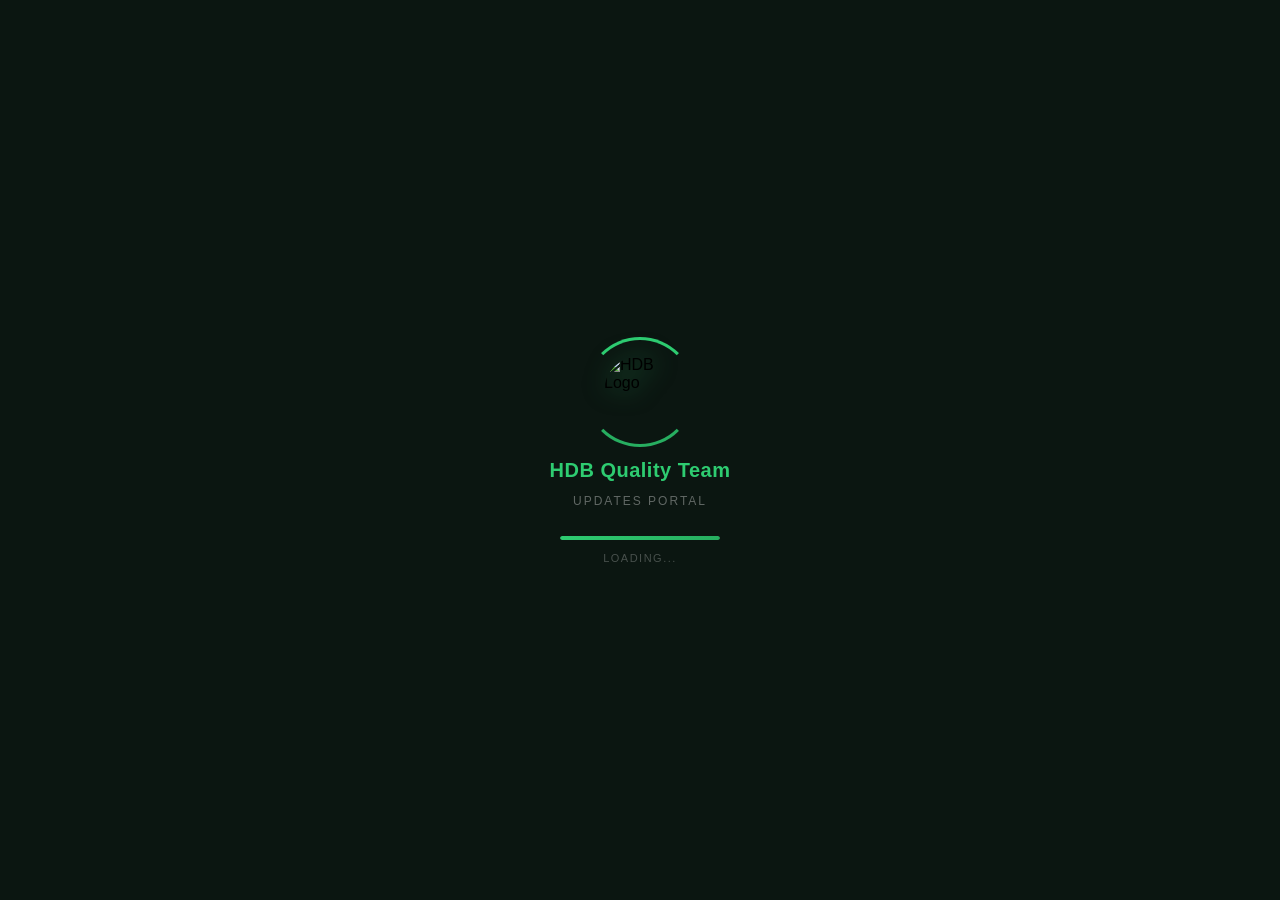
==== index.html @ f9aaa8cc "Add files via upload" ====
<!DOCTYPE html>
<html lang="ar">

<head>
    <meta charset="UTF-8">
    <title>HDB - Quality Team Updates</title>
    <link rel="icon" type="image/png" href="favicon-bank.png" id="appFavicon">
    <link href="https://fonts.googleapis.com/css2?family=Poppins:wght@400;500;600&display=swap" rel="stylesheet">
    <script src="https://www.gstatic.com/firebasejs/9.22.1/firebase-app-compat.js"></script>
    <script src="https://www.gstatic.com/firebasejs/9.22.1/firebase-firestore-compat.js"></script>
    <script src="https://www.gstatic.com/firebasejs/9.22.1/firebase-storage-compat.js"></script>
    <link rel="stylesheet" href="https://cdnjs.cloudflare.com/ajax/libs/jodit/3.24.6/jodit.min.css" />
    <script src="https://cdnjs.cloudflare.com/ajax/libs/jodit/3.24.6/jodit.min.js"></script>
    <script src="https://cdn.jsdelivr.net/npm/fuse.js@6.6.2"></script>
    <link rel="stylesheet" href="style.css">
    <meta name="viewport" content="width=device-width, initial-scale=1.0">

</head>

<body>
    <!-- ===== Professional Splash Screen ===== -->
    <div id="appSplashLoader" style="
        position:fixed; inset:0;
        background:#0B1611;
        z-index:999999;
        display:flex; align-items:center; justify-content:center;
        flex-direction:column; gap:12px;
        transition: opacity 0.6s ease;
    ">
        <div style="position:relative; width:110px; height:110px; display:flex; align-items:center; justify-content:center;">
            <div style="
                position:absolute; inset:0;
                border-radius:50%;
                border:3px solid transparent;
                border-top-color:#2ecc71;
                border-bottom-color:#27ae60;
                animation:_splashSpin 1.2s linear infinite;
            "></div>
            <img src="https://i.ibb.co/rR1NtqSF/logo.png" alt="HDB Logo" style="
                width:72px; height:72px;
                object-fit:contain;
                border-radius:50%;
                filter:drop-shadow(0 0 12px rgba(46,204,113,0.5));
            ">
        </div>
        <div style="font-size:20px; font-weight:700; color:#2ecc71; letter-spacing:0.5px;">HDB Quality Team</div>
        <div style="font-size:12px; color:rgba(255,255,255,0.35); text-transform:uppercase; letter-spacing:2px;">Updates Portal</div>
        <div style="width:160px; height:4px; background:rgba(255,255,255,0.08); border-radius:10px; overflow:hidden; margin-top:16px;">
            <div style="height:100%; width:0%; background:linear-gradient(90deg,#2ecc71,#27ae60); border-radius:10px; animation:_splashProgress 8s linear forwards;"></div>
        </div>
        <div style="font-size:11px; color:rgba(255,255,255,0.25); letter-spacing:1.5px; text-transform:uppercase;">Loading...</div>
        <style>
            @keyframes _splashSpin { 100% { transform: rotate(360deg); } }
            @keyframes _splashProgress { to { width: 100%; } }
        </style>
    </div>

    <div id="globalAnnouncementBar" class="broadcast-wrapper">
        <div id="broadcastContent" style="display:flex; align-items:center; gap:12px;"></div>
        <button onclick="this.parentElement.style.display='none'"
            style="background:none; border:none; color:white; font-size:18px; cursor:pointer;">&times;</button>
    </div>
    <div id="toast-container"></div>


    <div id="loginScreen" class="login-wrapper">
        <div class="login-glass-card">
            <div style="text-align:center; margin-bottom: -15px;">
                <img src="https://i.ibb.co/rR1NtqSF/logo.png"
                    style="width: 220px; display: block; margin: 0 auto; filter: drop-shadow(0 4px 18px rgba(39,174,96,0.2));"
                    alt="HDB Logo">
                <div style="position: relative; top: -18px;">
                    <h3 style="color: #2ecc71; margin: 0; font-size: 18px; font-weight: 700; letter-spacing: 0.5px;">HDB
                        Quality Team</h3>
                    <p
                        style="color: rgba(255,255,255,0.4); font-size: 9px; margin-top: 1px; text-transform: uppercase;">
                        Internal Updates Portal</p>
                    <div
                        style="width: 18px; height: 1px; background: rgba(46, 204, 113, 0.5); border-radius: 10px; margin: 3px auto 0;">
                    </div>
                </div>
            </div>
            <div class="login-inputs">
                <div style="position:relative;">
                    <span
                        style="position:absolute; left:14px; top:50%; transform:translateY(-50%); color:rgba(255,255,255,0.4); font-size:14px;">👤</span>
                    <input type="text" id="loginUser" placeholder="Username"
                        style="padding-left:42px; padding-right:35px;"
                        onkeypress="if(event.key === 'Enter') document.getElementById('loginPass').focus()" autofocus>
                    <span id="savedAccountsToggle" onclick="toggleAccountsDropdown(event)"
                        style="position:absolute; right:12px; top:50%; transform:translateY(-50%); color:rgba(255,255,255,0.25); cursor:pointer; font-size:10px; transition:0.3s; display:none;">▼</span>
                    <div id="accountsDropdown" class="accounts-dropdown"></div>
                </div>
                <div style="position:relative;">
                    <span
                        style="position:absolute; left:14px; top:50%; transform:translateY(-50%); color:rgba(255,255,255,0.4); font-size:14px;">🔒</span>
                    <input type="password" id="loginPass" placeholder="Password"
                        style="padding-left:42px; padding-right:40px;"
                        onkeypress="if(event.key === 'Enter') handleLogin()">
                    <span id="togglePass" onclick="togglePasswordVisibility()"
                        style="position:absolute; right:14px; top:50%; transform:translateY(-50%); color:rgba(255,255,255,0.3); cursor:pointer; font-size:14px; transition: 0.3s;">👁️</span>
                </div>

                <button onclick="handleLogin()" class="btn-login" id="loginBtn">Sign In →</button>
            </div>
            <div style="text-align:center; margin-top:25px;">
                <p
                    style="color: rgba(255,255,255,0.25); font-size: 10px; font-weight: 500; letter-spacing: 0.5px; margin: 0;">
                    by <span style="color: rgba(255,255,255,0.45); font-weight: 700;">Mohamed Ahmed Hussen</span>
                </p>
            </div>
        </div>
    </div>

    <div id="adminPanel" class="admin-dashboard">
        <div class="admin-content">
            <div id="adminPanelForm" style="display:flex; flex-direction:column;">
                <div class="admin-header">
                    <h3>✉️ New Mail / Edit Mail</h3>
                    <button class="close-btn" onclick="closeAddPanel()">×</button>
                </div>
                <div class="admin-grid">
                    <div>
                        <label
                            style="font-size:12px; font-weight:bold; color:#7f8c8d; margin-bottom:5px; display:block;">Select
                            Topic:</label>
                        <div style="display:flex; gap:5px;">
                            <select id="addTopic"
                                style="flex:1; padding:12px; border:1px solid #ddd; border-radius:10px;"></select>
                            <button onclick="openManageModal('topics')"
                                style="background:#ecf0f1; border:1px solid #ddd; border-radius:10px; padding:0 15px;">⚙️</button>
                        </div>
                    </div>

                    <div>
                        <label
                            style="font-size:12px; font-weight:bold; color:#7f8c8d; margin-bottom:5px; display:block;">Key
                            words (Comma separated):</label>
                        <input type="text" id="addKeywords" placeholder="e.g. HR, Update, General"
                            style="width: 100%; padding: 12px; border: 1px solid #ddd; border-radius: 10px; box-sizing: border-box;">
                    </div>

                    <div>
                        <label
                            style="font-size:12px; font-weight:bold; color:#7f8c8d; margin-bottom:5px; display:block;">Category:</label>
                        <div style="display:flex; gap:5px;">
                            <select id="addCategory"
                                style="padding: 12px; border-radius: 10px; border: 1px solid #ddd; flex: 1;"
                                onchange="checkCustomCategory()">
                                <option value="General">General (Default)</option>
                                <option value="New Policy">New Policy 🟢</option>
                                <option value="Update">Update 🔵</option>
                                <option value="Urgent">Urgent 🔴</option>
                                <option value="Custom">✨ Custom Category</option>
                            </select>
                            <button onclick="openManageModal('categories')"
                                style="background:#ecf0f1; border:1px solid #ddd; border-radius:10px; padding:0 15px;">⚙️</button>
                        </div>
                    </div>

                    <div id="customCategoryDiv" style="display:none; grid-column: 1 / -1; gap:10px;">
                        <input type="text" id="customCatName" placeholder="Custom Category Name..." style="flex: 1;">
                        <input type="color" id="customCatColor" value="#9b59b6" title="Choose Color"
                            style="height: 100%; border:none; padding:0; width:50px; cursor: pointer;">
                    </div>

                    <div>
                        <label
                            style="font-size:12px; font-weight:bold; color:#7f8c8d; margin-bottom:5px; display:block;">Tags
                            (Comma separated):</label>
                        <input type="text" id="addTags" placeholder="e.g. Loans, HR, Info">
                    </div>

                    <div>
                        <label
                            style="font-size:12px; font-weight:bold; color:#7f8c8d; margin-bottom:5px; display:block;">Expiry
                            Date (Optional):</label>
                        <input type="date" id="expiryDate" title="Mail will hide after this date">
                    </div>

                    <div>
                        <label
                            style="font-size:12px; font-weight:bold; color:#7f8c8d; margin-bottom:5px; display:block;">Publish
                            At (Optional):</label>
                        <input type="datetime-local" id="publishAt" title="Mail won't show until this time">
                    </div>

                    <div
                        style="grid-column: 1 / -1; display:flex; gap: 15px; align-items:center; background: #f8f9fa; padding: 10px; border-radius: 8px; border: 1px dashed #ccc;">
                        <label for="attachFile"
                            style="cursor: pointer; background: #e0e0e0; padding: 5px 15px; border-radius: 5px; font-size: 13px;">📎
                            Upload Attachment</label>
                        <input type="file" id="attachFile" style="display:none;" onchange="handleFileUpload(event)">
                        <span id="uploadStatus" style="font-size: 13px; color: #666;">No File Selected</span>
                        <input type="hidden" id="attachedFileUrl">

                        <label
                            style="display: flex; align-items: center; gap: 8px; cursor: pointer; color: #e74c3c; margin-left: auto; font-size: 14px; font-weight: bold;">
                            <input type="checkbox" id="isSticky"> Sticky Banner 📢
                        </label>

                        <label
                            style="display: flex; align-items: center; gap: 8px; cursor: pointer; color: #555; font-size: 14px;">
                            <input type="checkbox" id="requireReadReceipt"> Require Read Receipt
                        </label>
                    </div>
                </div>

                <div class="idea-box" style="margin-top: 15px; margin-bottom: 25px;">
                    <input type="text" id="addIdea" placeholder="Short description / Summary (Optional)"
                        style="width: 100%;">
                </div>

                <div style="position: relative; margin-top: 15px; margin-bottom: 25px;">
                    <textarea id="editor" style="width:100%; height:400px; display:none;"></textarea>
                    <span id="charCountDisplay"
                        style="position: absolute; bottom: -22px; right: 0; background: none; color: #999; font-size: 12px; pointer-events: none;">0
                        chars</span>
                </div>

                <div style="display: flex; flex-direction: column; gap: 10px; margin-top: 15px;">
                    <div id="adminSaveButtons" style="display: flex; gap: 10px;">
                        <button class="save-btn" onclick="addNewEntry(false)" style="margin:0; flex:1;">Publish
                            ✅</button>
                        <button class="save-btn" onclick="addNewEntry(true)"
                            style="margin:0; flex:1; background: #f39c12;">Save as Draft 💾</button>
                    </div>
                    <div id="adminUpdateButtons" style="display: none; gap: 10px;">
                        <button class="save-btn" onclick="updateExistingEntry(false)"
                            style="margin:0; flex:2; background:#2980b9;">Update Data 🔄</button>
                        <button class="save-btn" onclick="updateExistingEntry(true)"
                            style="margin:0; flex:1; background: #f39c12;">Draft 💾</button>
                        <button class="save-btn" onclick="cancelEdit()"
                            style="margin:0; flex:1; background:#e74c3c;">Cancel ❌</button>
                    </div>
                    <button type="button" onclick="openMailPreview()"
                        style="background: #1976d2; color: white; border: none; padding: 15px; border-radius: 10px; cursor: pointer; font-weight: bold;">
                        👁️ Preview Layout
                    </button>
                </div>
            </div> <!-- End adminPanelForm -->
        </div>
    </div>

    <div id="manageOptionsModal"
        style="display:none; position:fixed; inset:0; background:rgba(0,0,0,0.8); z-index:100000; align-items:center; justify-content:center;">
        <div style="background:white; padding:20px; border-radius:10px; width:400px; max-width:90%;">
            <h3 id="manageTitle" style="color:#2e7d32; margin-top:0;">Manage Options</h3>
            <div style="display:flex; gap:10px; margin-bottom:15px;">
                <input type="text" id="newOptionInput" placeholder="Add new option..."
                    style="flex:1; padding:10px; border:1px solid #ddd; border-radius:5px;">
                <button onclick="addCurrentOption()"
                    style="background:#27ae60; color:white; border:none; padding:10px 15px; border-radius:5px; font-weight:bold;">Add</button>
            </div>
            <div id="optionsList"
                style="max-height:250px; overflow-y:auto; margin-bottom:15px; border:1px solid #eee; border-radius:5px;">
            </div>
            <button onclick="document.getElementById('manageOptionsModal').style.display='none'"
                style="width:100%; padding:10px; background:#e74c3c; color:white; border:none; border-radius:5px; font-weight:bold;">Close</button>
        </div>
    </div>

    <div id="manageUsersModal"
        style="display:none; position:fixed; inset:0; background:rgba(0,0,0,0.6); z-index:100000; align-items:center; justify-content:center; backdrop-filter: blur(5px);">
        <div class="glass-modal"
            style="padding:25px; border-radius:15px; width:550px; max-width:95%; position:relative;">
            <button onclick="document.getElementById('manageUsersModal').style.display='none'"
                style="position:absolute; top:15px; right:15px; background:none; border:none; font-size:24px; cursor:pointer; color:#7f8c8d;">&times;</button>
            <h3
                style="color:#2c3e50; margin-top:0; border-bottom:2px solid #eee; padding-bottom:10px; font-weight:bold;">
                👥 Manage Users
            </h3>

            <div style="background:#f8f9fa; padding:15px; border-radius:8px; margin-bottom:15px;">
                <h4 style="margin:0 0 10px 0; color:#34495e;">Add New User</h4>
                <div style="display:flex; flex-direction:column; gap:10px;">
                    <input type="text" id="newUserName" placeholder="Username (no spaces)"
                        style="padding:10px; border:1px solid #ddd; border-radius:5px;">
                    <input type="password" id="newUserPass" placeholder="Password"
                        style="padding:10px; border:1px solid #ddd; border-radius:5px;">
                    <select id="newUserRole" style="padding:10px; border:1px solid #ddd; border-radius:5px;">
                        <option value="agent">Agent (Viewer)</option>
                        <option value="admin">Admin</option>
                    </select>
                    <button onclick="createNewUser()"
                        style="background:#2ecc71; color:white; border:none; padding:10px; border-radius:5px; font-weight:bold; cursor:pointer;">Create
                        User</button>
                </div>
            </div>

            <h4
                style="color:#34495e; margin-bottom:10px; display:flex; justify-content:space-between; align-items:center;">
                Existing Users
                <input type="text" id="userSearchInput" onkeyup="filterUsers()" placeholder="Search users by name..."
                    style="font-size:12px; padding:4px 8px; border:1px solid #ddd; border-radius:4px; max-width: 150px; display: none;">
            </h4>
            <div id="usersListArea"
                style="max-height:250px; overflow-y:auto; border:1px solid #eee; background:rgba(255,255,255,0.5); border-radius:10px; padding:8px;">
                <!-- User rows will be injected here -->
            </div>
        </div>
    </div>

    <div id="mailPreviewModal" class="preview-modal" style="display: none;" onclick="closeMailPreview()">
        <div class="preview-card-banking" onclick="event.stopPropagation()">
            <div
                style="display: flex; justify-content: space-between; align-items: center; border-bottom: 2px solid #eee; padding-bottom: 10px; margin-bottom: 15px;">
                <h3 style="color: #2e7d32; margin: 0;">👁️ Preview</h3>
                <span style="cursor: pointer; font-size: 28px; font-weight: bold; color: #999;"
                    onclick="closeMailPreview()">&times;</span>
            </div>

            <div id="previewContentArea"></div>

            <button type="button" onclick="closeMailPreview()"
                style="background: #ef5350; color: white; border: none; padding: 12px; border-radius: 8px; width: 100%; cursor: pointer; font-weight: bold; margin-top: 20px;">
                Close Preview
            </button>
        </div>
    </div>

    <div class="responsive-header">
        <div class="logo-box">
            <img src="https://i.ibb.co/rR1NtqSF/logo.png" class="scaled-logo" alt="Logo">
        </div>
        <div class="title-box">
            <h1 class="main-title">Quality Team Updates</h1>
            <!-- Re-integrated features will be placed here carefully -->
            <div id="welcomeArea" style="font-size: 13px; color: #7f8c8d; margin-top: 5px; font-weight: 500;">
                <span id="userNameDisplay">Welcome</span>
            </div>
        </div>

        <div class="watermark-box">
            <div class="watermark-button-container">
                <img src="https://i.ibb.co/KcS08Cxn/watermark.png" class="watermark-icon"
                    onclick="toggleWatermarkMenu()">
                <div id="unreadBadge" class="unread-badge">0</div>
                <div id="watermarkMenu" class="watermark-menu">
                    <div class="menu-item agent-menu-item item-all" onclick="showAll()">📂 All</div>
                    <div class="menu-item agent-menu-item item-favs" onclick="showFavorites()">⭐ Favorites</div>
                    <div class="menu-item admin-menu-item item-users" onclick="openManageUsers()">👥 Users</div>
                    <div class="menu-item admin-menu-item item-add" onclick="openAddPanel()">➕ Add Update</div>
                    <div class="menu-item item-mode" onclick="toggleDarkMode()">🌙 Mode</div>
                    <div class="menu-item item-trash" onclick="toggleTrashView()">🗑️ Trash</div>
                    <div class="menu-item admin-menu-item item-dash" onclick="openAdminDashboard()">📊 Dashboard</div>
                    <div class="menu-item menu-item-danger item-logout" onclick="handleLogout()">🚪 Logout</div>
                </div>
            </div>
        </div>
    </div>

    <div class="search-box">
        <div id="typoSuggestion"></div>
        <input type="text" class="search-input" id="searchInput" placeholder="Search by anything..."
            onkeyup="debouncedSearch(this.value)" onfocus="showSearchHistory()">
        <span class="search-icon">🔍</span>
        <span class="clear-icon" id="searchClear" onclick="clearSearch()"
            style="display:none; position:absolute; right:45px; top:50%; transform:translateY(-50%); cursor:pointer; color:#999; font-size:16px; font-weight:bold;">✖</span>
        <div id="searchHistoryBox"></div>
    </div>

    <div id="adminTopBars" style="display:none; width: 94%; margin: 20px auto;">
        <div class="stats-container">
            <div class="stat-card-glass">
                <div class="stat-value" id="statTotal" style="color: #2c3e50;">0</div>
                <div class="stat-label">Total Mails</div>
            </div>
            <div class="stat-card-glass">
                <div class="stat-value" id="statUrgent" style="color: #e74c3c;">0</div>
                <div class="stat-label">Urgent Alerts</div>
            </div>
            <div class="stat-card-glass">
                <div class="stat-value" id="statPinned" style="color: #27ae60;">0</div>
                <div class="stat-label">Pinned Items</div>
            </div>
            <div class="stat-card-glass">
                <div class="stat-value" id="statTrash" style="color: #95a5a6;">0</div>
                <div class="stat-label">Trash Bin</div>
            </div>
        </div>
    </div>

    <div class="mail-box" id="mailBox" onclick="copyMailContent()">
        <h3 id="mailPlaceholder">👈 Select a mail from the table (Click to Copy Content)</h3>
    </div>

    <!-- ⭐ تعديل 4: مؤشر اله فين (يظهر بس لما نكون في الترَاش) -->
    <div style="width: 94%; margin: 8px auto 0; display: flex; justify-content: space-between; align-items: center;">
        <span id="currentViewLabel"
            style="display:none; font-size: 12px; font-weight: 700; padding: 3px 12px; border-radius: 20px; background: rgba(231,76,60,0.1); color: #c0392b; border: 1px solid rgba(231,76,60,0.3); transition: all 0.3s;">🗑️
            Trash</span>
        <div id="bulkPermanentDeleteBar" style="display:none; margin-left: auto;">
            <button onclick="bulkPermanentDelete()"
                style="background:#c0392b; color:white; border:none; padding:5px 14px; border-radius:6px; font-size:12px; font-weight:bold; cursor:pointer;">🔥
                Delete Forever Selected</button>
        </div>
    </div>

    <table id="table" style="width: 100%; border-collapse: collapse; margin-top: 8px;">
        <thead>
            <tr>
                <th class="td-bulk-cb" style="display:none; width: 40px; text-align:center;">
                    <input type="checkbox" id="selectAllCheckbox" onchange="toggleSelectAll()">
                </th>
                <th style="color:white;">
                    <div class="dropdown" onclick="toggleDropdown(event, 'code')">
                        <div class="header-flex">
                            <span class="column-title">Code | Status</span>
                            <span class="filter-icon">🔍</span>
                        </div>
                        <div class="dropdown-content" id="codeDropdown">
                            <input type="text" class="menu-search" placeholder="Search..."
                                onkeyup="filterDropdown(this, 'code')">
                            <div class="menu-items" id="codeItems"></div>
                        </div>
                    </div>
                </th>

                <th>
                    <div class="dropdown" onclick="toggleDropdown(event, 'topic')">
                        <div class="header-flex">
                            <span class="column-title">Topic</span>
                            <span class="filter-icon">🔍</span>
                        </div>
                        <div class="dropdown-content" id="topicDropdown">
                            <input type="text" class="menu-search" placeholder="Search..."
                                onkeyup="filterDropdown(this, 'topic')">
                            <div class="menu-items" id="topicItems"></div>
                        </div>
                    </div>
                </th>

                <th>Main Idea</th>

                <th>
                    <div class="dropdown" onclick="toggleDropdown(event, 'keywords')">
                        <div class="header-flex">
                            <span class="column-title">Key words</span>
                            <span class="filter-icon">🔍</span>
                        </div>
                        <div class="dropdown-content" id="keywordsDropdown">
                            <input type="text" class="menu-search" placeholder="Search..."
                                onkeyup="filterDropdown(this, 'keywords')">
                            <div class="menu-items" id="keywordsItems"></div>
                        </div>
                    </div>
                </th>
            </tr>
        </thead>
        <tbody id="tableBody">
        </tbody>
    </table>

    <script src="script.js?v=2"></script>
    <div id="toast" class="toast-msg"></div>

    <!-- Floating Bulk Actions Button -->
    <div id="bulkActionsBar" class="bulk-fab" onclick="bulkDelete()" style="display:none;">
        <div id="bulkSelectedCount" class="bulk-count">0</div>
        <span>🗑️ Delete Selection</span>
    </div>
</body>

</html>
---- style.css ----
/* --- Add: Central Watermark Style --- */
body::before {
    content: "";
    position: fixed;
    bottom: 8%;
    left: 50%;
    transform: translateX(-50%);
    width: 91%;
    height: 45%;
    background-image: url('https://i.ibb.co/KcS08Cxn/watermark.png');
    background-repeat: no-repeat;
    background-position: center bottom;
    background-size: contain;
    opacity: 0.35;
    z-index: 0;
    pointer-events: none;
}

/* --- 1. Integrated Logo Style --- */
.bank-logo-container {
    position: absolute;
    top: -30px;
    left: -10px;
    width: 180px;
    z-index: 100;
}

body {
    font-family: Arial, sans-serif;
    margin: -7px;
    padding: 7px;
    background: #f8fff8;
    transition: background 0.3s, color 0.3s;
}

html {
    scroll-behavior: smooth;
}

.title {
    font-size: 36px;
    font-weight: bold;
    margin-bottom: 20px;
    color: #2e7d32;
    text-align: center;
    margin-top: 60px;
}

.search-box {
    position: relative;
    width: 90%;
    max-width: 600px;
    /* جعل بار السيرش أعرض */
    margin: 20px auto;
}

.search-box input {
    width: 100%;
    padding: 15px 50px 15px 20px;
    /* Space for icon at right side */
    border: 2px solid #2e7d32;
    border-radius: 30px;
    font-size: 16px;
    outline: none;
    background: white;
    text-align: center;
    /* Center text */
    transition: 0.3s;
}

.search-box input:focus {
    box-shadow: 0 0 15px rgba(46, 125, 50, 0.2);
    border-color: #27ae60;
}

.search-box .search-icon {
    position: absolute;
    right: 20px;
    top: 50%;
    transform: translateY(-50%);
    font-size: 20px;
    color: #2e7d32;
    pointer-events: none;
}

#searchHistoryBox {
    position: absolute;
    top: 55px;
    left: 0;
    width: 100%;
    background: rgba(255, 255, 255, 0.85);
    backdrop-filter: blur(20px);
    -webkit-backdrop-filter: blur(20px);
    border: 1px solid rgba(255, 255, 255, 0.5);
    border-radius: 12px;
    box-shadow: 0 10px 30px rgba(0, 0, 0, 0.1);
    display: none;
    flex-direction: column;
    z-index: 1000;
    overflow: hidden;
    transition: all 0.3s ease;
    padding: 8px 0;
}

#searchHistoryBox.show {
    display: flex;
    animation: slideDownFade 0.3s cubic-bezier(0.175, 0.885, 0.32, 1.275);
}

@keyframes slideDownFade {
    0% {
        opacity: 0;
        transform: translateY(-10px) scale(0.98);
    }

    100% {
        opacity: 1;
        transform: translateY(0) scale(1);
    }
}

#searchHistoryBox div {
    padding: 12px 20px;
    cursor: pointer;
    background: transparent;
    transition: all 0.2s;
    font-size: 14px;
    color: #444;
    display: flex;
    align-items: center;
    gap: 10px;
}

#searchHistoryBox div:hover {
    background: rgba(46, 204, 113, 0.15);
    color: #27ae60;
    padding-left: 25px;
    /* Slight indent hover effect */
}

/* Typo Suggestion Box */
#typoSuggestion {
    position: absolute;
    top: -25px;
    left: 10px;
    font-size: 12px;
    color: #e74c3c;
    display: none;
    background: rgba(255, 255, 255, 0.9);
    padding: 2px 10px;
    border-radius: 10px;
    box-shadow: 0 2px 5px rgba(0, 0, 0, 0.1);
}

#typoSuggestion span {
    font-weight: bold;
    cursor: pointer;
    text-decoration: underline;
    transition: 0.2s;
}

#typoSuggestion span:hover {
    color: #c0392b;
}

/* Fade in for table rows */
tbody tr {
    animation: fadeInRow 0.3s ease forwards;
}

@keyframes fadeInRow {
    from {
        opacity: 0;
        transform: translateY(5px);
    }

    to {
        opacity: 1;
        transform: translateY(0);
    }
}

mark.highlighted-text {
    background: rgba(231, 76, 60, 0.15);
    color: #e74c3c;
    padding: 0 2px;
    border-radius: 3px;
    font-weight: bold;
}

th {
    position: sticky;
    top: 0;
    z-index: 2;
    background: #2e7d32;
    color: white;
}

th .resizer {
    position: absolute;
    right: 0;
    top: 0;
    width: 5px;
    cursor: col-resize;
    user-select: none;
    height: 100%;
}

.mail-box {
    background: #fff;
    padding: 10px 15px;
    border: 2px solid #2e7d32;
    font-size: 14px;
    position: sticky;
    top: 40px;
    z-index: 3;
    cursor: pointer;
    transition: all 0.3s ease;
    min-height: 128px;
    max-height: 492px;
    overflow-y: auto;
    width: 94%;
    margin: 10px auto;
}

.mail-box.scrolled {
    box-shadow: 0 8px 16px rgba(0, 0, 0, 0.2);
    transform: translateY(-2px);
}

button {
    margin: 4px;
    padding: 5px 10px;
    cursor: pointer;
    border: none;
    border-radius: 5px;
    background: #2e7d32;
    color: white;
}

table {
    width: 100%;
    border-collapse: collapse;
    margin-top: 20px;
    position: relative;
    z-index: 1;
    background: rgba(255, 255, 255, 0.6) !important;
    /* Glassmorphism transparency */
}

td,
th {
    border: 1px solid #a5d6a7;
    padding: 8px;
    text-align: center;
}

.preview td {
    background: #f1f8e9;
    text-align: left;
    cursor: pointer;
}

.selected {
    background: #c8e6c9 !important;
}

/* 1. المسرح: مسافة 4px بتخلي كل سطر كأنه "كارت" مستقل */
table {
    border-collapse: separate;
    border-spacing: 0 4px;
}

/* 2. الحالة الطبيعية: انسيابية الرجوع (0.4s) */
#tableBody tr {
    transition: all 0.4s cubic-bezier(0.23, 1, 0.32, 1);
    /* Professional transition curve */
    cursor: pointer;
    background-color: #ffffff;
}

.unread-row {
    font-weight: bold;
    background-color: #f1f8e9 !important;
    /* Soft green for unread */
}

.unread-row td:first-child {
    border-left: 4px solid #e74c3c !important;
    /* Red indicator for new mails */
}


/* 3. الأكشن العملاق (الميل + البريفيو ككتلة واحدة مرتفعة) */
#tableBody tr:not(.preview):hover,
#tableBody tr:not(.preview):hover+tr.preview,
#tableBody tr.preview:hover,
#tableBody tr:has(+ tr.preview:hover) {
    /* تغيير الخلفية لأبيض ناصع جداً */
    background-color: #ffffff !important;

    /* رفع السطر 3 بكسل مع تكبير مجهري 0.5% فقط */
    transform: translateY(-3px) scale(1.005);

    /* ظل "Luxury" (متعدد الطبقات): ظل عميق وناعم + ظل قريب حاد */
    box-shadow:
        0 12px 24px -10px rgba(0, 0, 0, 0.1),
        0 4px 8px -2px rgba(46, 125, 50, 0.05),
        0 0 0 1px rgba(46, 125, 50, 0.1) !important;
    /* Pseudo-border */

    z-index: 20;
}

/* 4. اللمسة السحرية (الـ Accent Line) */
#tableBody tr:hover td:first-child {
    /* خط أخضر نحيف جداً ومركز */
    border-left: 4px solid #2e7d32;
    border-top-left-radius: 6px;
    border-bottom-left-radius: 6px;
}

#tableBody tr:hover td:last-child {
    border-top-right-radius: 6px;
    border-bottom-right-radius: 6px;
}

/* 5. انزلاق المحتوى (Content Sliding) */
#tableBody tr:hover td {
    padding-left: 12px !important;
    /* إزاحة المحتوى لليمين بهدوء */
    transition: padding 0.4s cubic-bezier(0.23, 1, 0.32, 1);
}

/* 6. تحسين سطر المعاينة ليواكب الفخامة */
#tableBody tr.preview td {
    transition: color 0.3s ease;
}

#tableBody tr.preview:hover td,
#tableBody tr:has(+ tr.preview:hover)+tr.preview td {
    color: #2e7d32 !important;
    /* تحويل النص للون البراند عند البروز */
    opacity: 1 !important;
}

.star {
    cursor: pointer;
    font-size: 18px;
}


.menu-items {
    max-height: 200px;
    overflow-y: auto;
    color: #333;
}

.menu-items div {
    padding: 8px;
    font-size: 12px;
    color: #2e7d32;
}

.menu-items div:hover {
    background: #e8f5e9;
}

.show {
    display: block !important;
}

.filter-btn {
    font-size: 10px;
    margin-left: 3px;
}

/* Dark Mode */
body.dark-mode {
    background: #121212;
    color: #e0e0e0;
}

body.dark-mode .mail-box,
body.dark-mode .dropdown-content,
body.dark-mode .search-box input,
body.dark-mode #searchHistoryBox {
    background: #1e1e1e;
    color: white;
    border-color: #4caf50;
}

body.dark-mode td,
body.dark-mode th {
    border-color: #333;
}

body.dark-mode .preview td {
    background: #1b261b;
    color: #ccc;
}

body.dark-mode tbody:hover tr {
    background: #2e3d2e;
    color: #fff;
}

body.dark-mode .selected {
    background: #1b5e20 !important;
}

body.dark-mode #searchHistoryBox div {
    border-bottom-color: #333;
    color: #eee;
}

.dark-toggle {
    background: #444;
}

.dragging {
    opacity: 0.5;
    background: #e8f5e9;
}


.watermark-button-container {
    position: fixed;
    top: 40px;
    /* Lowered */
    right: 40px;
    /* Padded from edge */
    z-index: 5000;

    display: flex;
    align-items: center;
    isolation: isolate;
}

.watermark-button-container::before {
    content: "";
    position: absolute;
    inset: -12px;
    border-radius: 50%;
    background: radial-gradient(circle, rgba(126, 211, 33, 0) 42%, rgba(126, 211, 33, 0.22) 62%, rgba(126, 211, 33, 0.42) 76%, rgba(126, 211, 33, 0) 100%);
    filter: blur(14px);
    opacity: 0;
    transform: scale(0.94);
    pointer-events: none;
    z-index: 0;
}

.watermark-button-container.has-unread-alert::before {
    animation: watermark-green-halo 2.1s ease-in-out infinite;
}

.watermark-button {
    width: 70px;
    height: 70px;
    cursor: pointer;
    transition: transform 0.6s ease;
}

/* When menu opens */
.watermark-button.rotate {
    transform: rotate(360deg);
}

.watermark-menu {
    position: absolute;
    top: 50%;
    right: 70px;
    /* Adjust based on icon size */
    transform: translateY(-50%);
    width: 0;
    height: 0;
    pointer-events: none;
    display: block;
    /* Overriding previous display:none/flex */
}

.watermark-menu.show {
    opacity: 1;
    pointer-events: auto;
}

.menu-item {
    position: absolute;
    right: 0;
    top: 0;
    display: inline-flex;
    align-items: center;
    gap: 4px;
    padding: 4px 10px;
    border-radius: 999px;
    font-size: 13px;
    font-weight: 600;
    background: rgba(255, 255, 255, 0.9);
    backdrop-filter: blur(8px);
    color: #2e7d32;
    box-shadow: 0 4px 15px rgba(0, 0, 0, 0.2);
    cursor: pointer;
    white-space: nowrap;
    width: fit-content;
    opacity: 0;
    transform: scale(0.5);
    transition: all 0.3s cubic-bezier(0.175, 0.885, 0.32, 1.275);
}

.menu-item-danger {
    color: #e74c3c;
}

/* --- Agent Menu Positioning --- */
.watermark-menu.is-agent.show .item-all { transition-delay: 0.1s; transform: translate(-8px, -71px) scale(1); opacity: 1; }
.watermark-menu.is-agent.show .item-favs { transition-delay: 0.2s; transform: translate(-8px, -41px) scale(1); opacity: 1; }
.watermark-menu.is-agent.show .item-mode { transition-delay: 0.3s; transform: translate(5px, 54px) scale(1); opacity: 1; }
.watermark-menu.is-agent.show .item-trash { transition-delay: 0.4s; transform: translate(-8px, -9px) scale(1); opacity: 1; }
.watermark-menu.is-agent.show .item-logout { transition-delay: 0.5s; transform: translate(-5px, 22px) scale(1); opacity: 1; }

/* --- Admin Menu Positioning --- */
.watermark-menu.is-admin.show .item-users { transition-delay: 0.1s; transform: translate(-6px, 26px) scale(1); opacity: 1; }
.watermark-menu.is-admin.show .item-add { transition-delay: 0.2s; transform: translate(82px, 89px) scale(1); opacity: 1; }
.watermark-menu.is-admin.show .item-mode { transition-delay: 0.3s; transform: translate(4px, -69px) scale(1); opacity: 1; }
.watermark-menu.is-admin.show .item-trash { transition-delay: 0.4s; transform: translate(-5px, -39px) scale(1); opacity: 1; }
.watermark-menu.is-admin.show .item-dash { transition-delay: 0.5s; transform: translate(46px, 58px) scale(1); opacity: 1; }
.watermark-menu.is-admin.show .item-logout { transition-delay: 0.6s; transform: translate(-5px, -6px) scale(1); opacity: 1; }

.menu-item:hover {
    background: #fff;
    box-shadow: 0 6px 20px rgba(0, 0, 0, 0.3);
    z-index: 100;
}

.watermark-icon.rotate {
    transform: translate(1px, -10px) scale(1.2) rotate(360deg) !important;
}

@keyframes spin-once {
    0% {
        transform: translate(1px, -10px) scale(1.2) rotate(0deg);
    }

    100% {
        transform: translate(1px, -10px) scale(1.2) rotate(360deg);
    }
}

.watermark-icon {
    width: 70px !important;
    height: auto !important;
    cursor: pointer;
    display: inline-block;
    transition: transform 0.45s ease, filter 0.45s ease;
    transform: translate(1px, -10px) scale(1.2);
    position: relative;
    z-index: 1;
}

.watermark-button-container.has-unread-alert .watermark-icon {
    animation: watermark-icon-breath 2.1s ease-in-out infinite;
    filter: drop-shadow(0 8px 20px rgba(126, 211, 33, 0.16));
}

.unread-badge {
    position: absolute;
    top: -5px;
    right: -5px;
    background: #e74c3c;
    color: white;
    font-size: 11px;
    font-weight: bold;
    padding: 2px 6px;
    border-radius: 10px;
    border: 2px solid white;
    box-shadow: 0 2px 5px rgba(0, 0, 0, 0.2);
    display: none;
    /* Auto-shown by JS */
    z-index: 10;
}

/* --- Integrated Features Adjustment --- */
#welcomeArea {
    position: absolute;
    top: -25px;
    /* Position it above the title */
    left: 50%;
    transform: translateX(-50%);
    white-space: nowrap;
    font-size: 11px !important;
    opacity: 0.8;
}

.unread-badge {
    position: absolute;
    top: -5px;
    right: -5px;
    background: #e74c3c;
    color: white;
    font-size: 11px;
    font-weight: bold;
    padding: 2px 6px;
    border-radius: 10px;
    border: 2px solid white;
    box-shadow: 0 2px 5px rgba(0, 0, 0, 0.2);
    display: none;
    /* Auto-shown by JS */
    z-index: 10;
}

#stickyBannersContainer {
    position: absolute;
    bottom: 5px;
    left: 50%;
    transform: translateX(-50%);
    width: auto;
    max-width: 500px;
    pointer-events: none;
    /* Let clicks pass through if empty */
}

#stickyBannersContainer>* {
    pointer-events: auto;
    /* Re-enable for content */
}

/* 1. الحاوية الرئيسية - ثابتة ومظبوطة */
.responsive-header {
    display: flex;
    flex-direction: row !important;
    /* إجباري يفضل سطر واحد */
    flex-wrap: nowrap !important;
    /* ممنوع منعاً باتاً ينزل سطر جديد */
    align-items: center;
    justify-content: space-between;
    width: 100%;
    padding: 5px 1%;
    /* تقليل المسافات الجانبية للموبايل */
    gap: 5px;
    /* مسافة صغيرة جداً بين العناصر */
}

/* 2. اللوجو - تحكم كامل */
.logo-box {
    flex: 0 1 304px;
}

.scaled-logo {
    width: 204px !important;
    height: auto !important;
    display: inline-block;
    /* تحكم اللوجو: (شمال -20 ، فوق -15) وتكبير 10% */
    transform: translate(57px, -11px) scale(2) !important;
}

/* 3. العنوان - مطاطي ومنظم */
.title-box {
    flex: 1 1 auto;
    text-align: center;
}

.main-title {
    display: inline-block;
    margin: 0;
    white-space: nowrap;
    /* الخط: أصغر حاجة 18px وأكبر حاجة 40px (مقاسك المفضل) */
    font-size: clamp(18px, 3.5vw, 40px) !important;
    /* تحكم التايتل: (نزول لتحت 35 بكسل) */
    transform: translate(-96px, 36px) scale(1.2) !important;
}

/* 4. الواتر مارك - تحكم حر */
.watermark-box {
    flex: 0 1 150px;
    display: flex;
    justify-content: flex-end;
}

@media (max-width: 768px) {

    /* تصغير اللوجو عشان يفتح مساحة للعنوان */
    .logo-box {
        flex: 0 1 30%;
        /* بياخد 30% من عرض الشاشة بس */
    }

    .scaled-logo {
        width: 100% !important;
        max-width: 120px !important;
        /* حجم صغير يناسب الموبايل */
        transform: translate(33px, -10px) scale(2) !important;
        /* تقليل الإزاحة */
    }

    /* تصغير العنوان */
    .title-box {
        flex: 1 1 auto;
    }

    h1.main-title {
        font-size: 24px !important;
        transform: translateY(16px) !important;
    }

    .watermark-box {
        flex: 0 1 15%;
    }

    .watermark-icon {
        width: 49px !important;
        transform: translate(2px, -10px) scale(1.2) !important;
    }
}

.login-wrapper {
    z-index: 20000 !important;
    display: none;
    position: fixed;
    inset: 0;
    /* Dark Banking Gradient Background as seen in user image */
    background: linear-gradient(135deg, #0e2619 0%, #14382a 50%, #091f2c 100%);
    display: flex;
    align-items: center;
    justify-content: center;
    overflow: hidden;
}

/* The Massive Watermark behind the login box */
.login-wrapper::before {
    content: "";
    position: absolute;
    width: 710px;
    height: 710px;
    background: url('https://i.ibb.co/KcS08Cxn/watermark.png') center/contain no-repeat;
    opacity: 0.18;
    top: 50%;
    left: 50%;
    transform: translate(-50%, -50%);
    pointer-events: none;
    z-index: 0;
}

.login-glass-card {
    background: rgba(255, 255, 255, 0.02);
    border: 1px solid rgba(255, 255, 255, 0.08);
    box-shadow: 0 15px 35px rgba(0, 0, 0, 0.5), inset 0 0 10px rgba(255, 255, 255, 0.05);
    backdrop-filter: blur(12px);
    border-radius: 20px;
    padding: 12px 30px 20px;
    width: 290px;
    max-width: 90%;
    transform-style: preserve-3d;
    will-change: transform;
    opacity: 0;
    animation: royalEntrance 1s cubic-bezier(0.16, 1, 0.3, 1) forwards;
    position: relative;
    overflow: hidden;
}

@keyframes royalEntrance {
    0% {
        transform: perspective(1000px) translateY(40px) rotateX(-10deg);
        opacity: 0;
    }

    100% {
        transform: perspective(1000px) translateY(0) rotateX(0);
        opacity: 1;
    }
}

/* Staggered Child Entrance */
.login-glass-card>* {
    opacity: 0;
    animation: fadeInSlide 0.8s cubic-bezier(0.16, 1, 0.3, 1) forwards;
}

.login-glass-card>*:nth-child(1) {
    animation-delay: 0.3s;
}

.login-glass-card>*:nth-child(2) {
    animation-delay: 0.5s;
}

.login-glass-card>*:nth-child(3) {
    animation-delay: 0.7s;
}

@keyframes fadeInSlide {
    from {
        transform: translateY(15px);
        opacity: 0;
    }

    to {
        transform: translateY(0);
        opacity: 1;
    }
}

@keyframes slideUpFade {
    to {
        transform: translateY(0);
        opacity: 1;
    }
}

.login-inputs {
    display: flex;
    flex-direction: column;
    gap: 12px;
    margin-top: 0px;
}

.login-inputs input {
    background: rgba(255, 255, 255, 0.05);
    /* Glassy input */
    border: 1px solid rgba(255, 255, 255, 0.1);
    color: white;
    padding: 12px 15px;
    border-radius: 12px;
    font-size: 14px;
    transition: 0.3s cubic-bezier(0.16, 1, 0.3, 1);
    outline: none;
    width: 100%;
    box-sizing: border-box;
}

.login-inputs input::placeholder {
    color: rgba(255, 255, 255, 0.35);
}

/* Hide Browser Default Password Eye */
.login-inputs input::-ms-reveal,
.login-inputs input::-ms-clear {
    display: none;
}

.login-inputs input:focus {
    background: rgba(255, 255, 255, 0.08);
    border-color: #2ecc71;
    box-shadow: 0 0 20px rgba(46, 204, 113, 0.2);
}

.accounts-dropdown {
    display: none;
    position: absolute;
    top: 100%;
    left: 0;
    right: 0;
    background: rgba(14, 38, 25, 0.98);
    backdrop-filter: blur(10px);
    border: 1px solid rgba(255, 255, 255, 0.1);
    border-radius: 12px;
    margin-top: 5px;
    z-index: 1000;
    overflow: hidden;
    box-shadow: 0 10px 25px rgba(0, 0, 0, 0.3);
}

.account-item {
    padding: 12px 15px;
    color: rgba(255, 255, 255, 0.8);
    font-size: 13px;
    cursor: pointer;
    transition: 0.2s;
    border-bottom: 1px solid rgba(255, 255, 255, 0.05);
    display: flex;
    justify-content: space-between;
}

.account-item:last-child {
    border-bottom: none;
}

.account-item:hover {
    background: rgba(46, 204, 113, 0.15);
    color: white;
}

.btn-login {
    background: linear-gradient(135deg, #2ecc71, #27ae60);
    color: white;
    border: none;
    padding: 14px;
    border-radius: 12px;
    font-size: 15px;
    font-weight: 700;
    cursor: pointer;
    transition: 0.4s cubic-bezier(0.16, 1, 0.3, 1);
    margin-top: 10px;
    box-shadow: 0 8px 15px rgba(39, 174, 96, 0.3);
    letter-spacing: 0.5px;
    position: relative;
}

@keyframes shimmerSweep {
    0% {
        left: -60%;
    }

    20% {
        left: 120%;
    }

    100% {
        left: 120%;
    }
}

.btn-login:hover {
    transform: translateY(-2px);
    box-shadow: 0 12px 25px rgba(39, 174, 96, 0.5);
    background: linear-gradient(135deg, #2fd678, #29bb67);
}

.btn-login:active {
    transform: translateY(0);
    animation: securityPulse 0.4s ease-out;
}

@keyframes securityPulse {
    0% {
        box-shadow: 0 0 0 0 rgba(46, 204, 113, 0.7);
    }

    100% {
        box-shadow: 0 0 0 15px rgba(46, 204, 113, 0);
    }
}

.shake {
    animation: shake 0.5s cubic-bezier(.36, .07, .19, .97) both;
}

@keyframes shake {

    10%,
    90% {
        transform: translate3d(-1px, 0, 0);
    }

    20%,
    80% {
        transform: translate3d(2px, 0, 0);
    }

    30%,
    50%,
    70% {
        transform: translate3d(-4px, 0, 0);
    }

    40%,
    60% {
        transform: translate3d(4px, 0, 0);
    }
}

/* New Admin Dashboard Style */
.admin-dashboard {
    display: none;
    /* مخفية في البداية */
    position: fixed;
    top: 0;
    left: 0;
    width: 100%;
    height: 100%;
    background: rgba(0, 0, 0, 0.85);
    backdrop-filter: blur(10px);
    z-index: 9999;
    justify-content: center;
    align-items: center;
}

.admin-content {
    background: white;
    width: 95%;
    max-width: 900px;
    /* طولنا وعرضنا البيدج */
    padding: 35px;
    border-radius: 20px;
    position: relative;
}

.admin-header {
    display: flex;
    justify-content: space-between;
    align-items: center;
    margin-bottom: 20px;
}

.admin-header h3 {
    color: #2e7d32;
    margin: 0;
}

.admin-grid {
    display: grid;
    grid-template-columns: 1fr 1fr;
    /* خانتين جنب بعض */
    gap: 15px;
    margin-bottom: 15px;
}

.admin-content input,
.admin-content textarea {
    padding: 15px;
    border: 1px solid #ddd;
    border-radius: 10px;
    font-size: 14px;
    width: 100%;
    box-sizing: border-box;
}

.admin-content textarea {
    min-height: 300px;
    /* طولنا خانة كتابة المحتوى جداً */
    margin-top: 10px;
}

.save-btn {
    background: #2e7d32;
    color: white;
    border: none;
    padding: 15px;
    width: 100%;
    border-radius: 10px;
    font-size: 18px;
    font-weight: bold;
    cursor: pointer;
    margin-top: 20px;
}

.close-btn {
    font-size: 30px;
    cursor: pointer;
    border: none;
    background: none;
    color: #999;
}

/* ستايل شاشة الباسورد */
.secret-login {
    display: none;
    position: fixed;
    top: 0;
    left: 0;
    width: 100%;
    height: 100%;
    background: rgba(0, 0, 0, 0.9);
    z-index: 10000;
    justify-content: center;
    align-items: center;
}

.login-box {
    background: white;
    padding: 40px;
    border-radius: 15px;
    text-align: center;
}

.login-box input {
    padding: 10px;
    width: 250px;
    text-align: center;
    border-radius: 5px;
    border: 1px solid #ccc;
}

/* تنسيق المحرر الجديد */
.ql-toolbar {
    background: #f3f3f3;
    border-radius: 10px 10px 0 0 !important;
    border: 1px solid #ddd !important;
}

.ql-container {
    border-radius: 0 0 10px 10px !important;
    border: 1px solid #ddd !important;
    font-family: 'Poppins', sans-serif;
    font-size: 15px;
}

/* لتكبير اللوحة أكتر لتناسب المحرر */
.admin-content {
    max-width: 1000px !important;
    /* وسعنا العرض أكتر */
    height: 85vh;
    /* طولنا الارتفاع */
    overflow-y: auto;
}

/* 1. التنبيهات الاحترافية - أعلى المنتصف */
/* 1. نوتفيكيشن مودرن (Glassmorphism) */
/* 1. التنبيهات الزجاجية (أعلى المنتصف) */
#toast-container {
    position: fixed;
    top: 25px;
    left: 50%;
    transform: translateX(-50%);
    z-index: 10001;
    display: flex;
    flex-direction: column;
    align-items: center;
}

.toast-card {
    background: rgba(255, 255, 255, 0.8);
    backdrop-filter: blur(15px);
    -webkit-backdrop-filter: blur(15px);
    border: 1px solid rgba(255, 255, 255, 0.4);
    border-radius: 50px;
    padding: 12px 35px;
    box-shadow: 0 10px 40px rgba(0, 0, 0, 0.1);
    margin-bottom: 10px;
    display: flex;
    align-items: center;
    gap: 12px;
    font-weight: 600;
    color: #2e7d32;
    min-width: 280px;
    justify-content: center;
    animation: toastIn 0.4s cubic-bezier(0.18, 0.89, 0.32, 1.28) forwards;
}

@keyframes toastIn {
    from {
        opacity: 0;
        transform: translateY(-30px) scale(0.9);
    }

    to {
        opacity: 1;
        transform: translateY(0) scale(1);
    }
}

/* --- الحزمة الاحترافية الجديدة للأزرار --- */
.actions-container-row td {
    border: none !important;
    padding: 0 !important;
    background: transparent !important;
}

.bulk-actions-bar {
    display: none;
    position: fixed;
    right: 26px;
    bottom: 24px;
    align-items: center;
    gap: 10px;
    padding: 10px 12px;
    border-radius: 999px;
    border: 1px solid rgba(214, 48, 49, 0.18);
    background: rgba(255, 255, 255, 0.96);
    box-shadow: 0 18px 36px rgba(26, 32, 44, 0.16);
    backdrop-filter: blur(10px);
    z-index: 8000;
}

.bulk-actions-summary {
    display: flex;
    align-items: center;
    gap: 6px;
    color: #7f1d1d;
    font-size: 13px;
    font-weight: 700;
    min-width: 36px;
    justify-content: center;
}

.bulk-delete-icon {
    font-size: 14px;
}

.bulk-delete-btn {
    border: none;
    border-radius: 999px;
    padding: 9px 14px;
    background: #d63031;
    color: #fff;
    font-weight: 700;
    cursor: pointer;
    box-shadow: 0 8px 18px rgba(214, 48, 49, 0.22);
    transition: transform 0.2s ease, box-shadow 0.2s ease, background 0.2s ease;
}

.bulk-delete-btn:hover {
    background: #b91c1c;
    transform: translateY(-1px);
    box-shadow: 0 12px 22px rgba(185, 28, 28, 0.24);
}

@media (max-width: 768px) {
    .bulk-actions-bar {
        right: 14px;
        bottom: 14px;
    }
}

.actions-flex-wrapper {
    display: flex !important;
    gap: 15px;
    padding: 12px 25px;
    justify-content: flex-start !important;
    direction: rtl !important;
    background: linear-gradient(to left, rgba(46, 125, 50, 0.05), transparent);
}

.action-btn,
.btn-restore-style {
    display: flex;
    align-items: center;
    justify-content: center;
    width: 40px;
    height: 40px;
    border-radius: 50%;
    background: white;
    border: 1.5px solid #eee;
    cursor: pointer;
    font-size: 19px;
    position: relative;
    transition: all 0.3s cubic-bezier(0.4, 0, 0.2, 1);
    box-shadow: 0 3px 6px rgba(0, 0, 0, 0.05);
}

/* تأثير الضغط 3D */
.action-btn:active,
.btn-restore-style:active {
    transform: translateY(2px) scale(0.92);
}

/* الـ Hover للأزرار العادية */
.action-btn:hover {
    background: #e8f5e9;
    border-color: #a5d6a7;
    transform: translateY(-3px) scale(1.05);
}

.btn-delete:hover {
    background: #fee2e2;
    color: #dc2626;
    border-color: #fca5a5;
    transform: translateY(-3px);
}

.btn-pin:not(.active):hover {
    background: #e0f2fe;
    color: #0369a1;
    transform: translateY(-3px) rotate(-15deg);
}

.btn-fav:not(.active):hover {
    background: #fef9c3;
    color: #f1c40f;
    transform: translateY(-3px) rotate(360deg);
}

/* زر الاستعادة */
.btn-restore-style {
    border-color: #2e7d32;
    color: #2e7d32;
    font-size: 22px;
    font-weight: 700;
}

.btn-restore-style:hover {
    background: #2e7d32;
    color: white;
    transform: rotate(-180deg);
}

/* الأزرار المفعلة + الشرطة المائلة للإلغاء */
.btn-pin.active {
    background: #0369a1;
    color: white;
    border-color: #0369a1;
    transform: rotate(-45deg);
}

.btn-fav.active {
    background: #f1c40f;
    color: white;
    border-color: #f1c40f;
}

.btn-pin.active:hover,
.btn-fav.active:hover {
    background: #be123c !important;
    border-color: #be123c !important;
    transform: rotate(0deg) scale(1.1) !important;
}

.btn-pin.active:hover::after,
.btn-fav.active:hover::after {
    content: "/";
    position: absolute;
    font-size: 28px;
    font-weight: bold;
    color: white;
    z-index: 2;
    transform: rotate(20deg);
}

.btn-pin.active:hover span,
.btn-fav.active:hover span {
    opacity: 0.3;
}

/* كود النافذة المنبثقة - يوضع في آخر ملف CSS */
#custom-confirm-modal {
    position: fixed !important;
    /* إجبار الظهور فوق الشاشة */
    top: 0;
    left: 0;
    width: 100%;
    height: 100%;
    background: rgba(0, 0, 0, 0.7);
    /* تغميق الشاشة */
    display: flex;
    align-items: center;
    justify-content: center;
    z-index: 99999;
    /* أعلى طبقة ممكنة */
    backdrop-filter: blur(5px);
}

.modal-content {
    background: white;
    padding: 30px;
    border-radius: 15px;
    text-align: center;
    box-shadow: 0 20px 40px rgba(0, 0, 0, 0.4);
    max-width: 380px;
    width: 90%;
}

.modal-icon {
    font-size: 50px;
    margin-bottom: 15px;
    display: block;
}

.modal-buttons {
    display: flex;
    gap: 15px;
    justify-content: center;
    margin-top: 25px;
}

.confirm-btn {
    background: #e74c3c;
    color: white;
    border: none;
    padding: 12px 25px;
    border-radius: 8px;
    cursor: pointer;
    font-weight: bold;
    transition: 0.2s;
}

.confirm-btn:hover {
    background: #c0392b;
}

.cancel-btn {
    background: #f1f2f6;
    color: #2f3542;
    border: none;
    padding: 12px 25px;
    border-radius: 8px;
    cursor: pointer;
    transition: 0.2s;
}

.cancel-btn:hover {
    background: #dfe4ea;
}

.preview-modal {
    display: none;
    position: fixed;
    inset: 0;
    background: rgba(0, 0, 0, 0.85);
    z-index: 100001;
    justify-content: center;
    align-items: center;
    backdrop-filter: blur(8px);
}

.preview-card-banking {
    background: white;
    width: 90%;
    max-width: 500px;
    border-radius: 15px;
    padding: 25px;
    border-left: 8px solid #2e7d32;
    box-shadow: 0 20px 40px rgba(0, 0, 0, 0.4);
}

/* تأثير النبض للعلامات العاجلة */
@keyframes pulse-red {
    0% {
        box-shadow: 0 0 0 0 rgba(231, 76, 60, 0.7);
    }

    70% {
        box-shadow: 0 0 0 10px rgba(231, 76, 60, 0);
    }

    100% {
        box-shadow: 0 0 0 0 rgba(231, 76, 60, 0);
    }
}

@keyframes watermark-green-halo {
    0% {
        opacity: 0.24;
        transform: scale(0.95);
    }

    50% {
        opacity: 0.9;
        transform: scale(1.1);
    }

    100% {
        opacity: 0.24;
        transform: scale(0.95);
    }
}

@keyframes watermark-icon-breath {

    0%,
    100% {
        transform: translate(1px, -10px) scale(1.2);
    }

    50% {
        transform: translate(1px, -10px) scale(1.215);
    }
}

.alert-glow {
    animation: pulse-red 2s infinite;
    display: inline-block;
    border-radius: 4px;
    padding: 2px 10px;
    font-weight: bold;
    color: white;
}

/* header layout */
.header-flex {
    display: flex;
    align-items: center;
    justify-content: space-between;
    gap: 8px;
    white-space: nowrap;
}

/* icon */
.filter-icon {
    font-size: 14px;
    opacity: 0.4;
    transition: 0.2s;
    cursor: pointer;
}

.dropdown:hover .filter-icon {
    opacity: 1;
    color: #f1c40f;
}

.dropdown-content {
    display: none;
    position: absolute;
    top: 100%;
    left: 0;
    width: 200px;
    background: rgba(255, 255, 255, 0.95);
    backdrop-filter: blur(15px);
    -webkit-backdrop-filter: blur(15px);
    box-shadow: 0 10px 30px rgba(0, 0, 0, 0.15);
    border-radius: 12px;
    border: 1px solid rgba(255, 255, 255, 0.4);
    z-index: 2000;
    padding: 10px;
    margin-top: 8px;
    animation: fadeInScale 0.2s ease-out;
}

@keyframes fadeInScale {
    from {
        opacity: 0;
        transform: scale(0.95) translateY(-5px);
    }

    to {
        opacity: 1;
        transform: scale(1) translateY(0);
    }
}

.dropdown-content.show {
    display: block !important;
}

.menu-search {
    width: 100%;
    padding: 8px 12px;
    border: 1px solid #dfe4ea;
    border-radius: 8px;
    font-size: 13px;
    margin-bottom: 8px;
    outline: none;
    box-sizing: border-box;
    font-family: 'Poppins', sans-serif;
}

.menu-search:focus {
    border-color: #27ae60;
    box-shadow: 0 0 0 3px rgba(39, 174, 96, 0.1);
}

.menu-item-option {
    padding: 8px 12px;
    border-radius: 6px;
    cursor: pointer;
    font-size: 13px;
    color: #2c3e50;
    transition: 0.2s;
    display: flex;
    justify-content: space-between;
    align-items: center;
}

.menu-item-option:hover {
    background: rgba(46, 125, 50, 0.1);
    color: #2e7d32;
}

.menu-item-option.active {
    background: #2e7d32;
    color: white;
}

.header-flex {
    display: flex;
    align-items: center;
    justify-content: center;
    /* سنتر الكلام مع العدسة */
    gap: 8px;
    /* مسافة بين الكلمة والعدسة */
    white-space: nowrap;
    /* يمنع الاسم ينزل تحت العدسة */
}

.filter-icon {
    font-size: 14px;
    cursor: pointer;
    opacity: 0.6;
}

/* تأكد إن الـ dropdown-content مبيأثرش على عرض الخلية */
.dropdown {
    position: relative;
    display: inline-block;
    width: 100%;
}

.radial-menu {
    position: absolute;
    top: 0;
    right: 0;
}

.radial-item {
    position: absolute;
    width: 35px;
    height: 35px;

    display: flex;
    align-items: center;
    justify-content: center;

    background: white;
    border-radius: 50%;

    opacity: 0;
    transform: scale(0.3);
    transition: 0.3s;
}

/* يظهر لما تقف بالماوس */
.watermark-container:hover .radial-item:nth-child(1) {
    transform: translate(-100px, -50px);
    opacity: 1;
}

.watermark-container:hover .radial-item:nth-child(2) {
    transform: translate(-140px, 0px);
    opacity: 1;
}

.watermark-container:hover .radial-item:nth-child(3) {
    transform: translate(-100px, 50px);
    opacity: 1;
}

.dropdown-menu {
    position: absolute;
    top: 75px;
    right: 0;

    background: white;
    padding: 10px;
    border-radius: 10px;

    display: none;
}

.dropdown-menu.show {
    display: block;
}

/* ========================================
   JODIT EDITOR OVERRIDES
   ======================================== */
.jodit-container {
    border-radius: 10px !important;
    border: 1px solid #ddd !important;
    font-family: 'Poppins', sans-serif !important;
}

.jodit-toolbar__box {
    border-radius: 10px 10px 0 0 !important;
    background: #f8f9fa !important;
}

@keyframes shakeError {

    0%,
    100% {
        transform: translateX(0);
    }

    20%,
    60% {
        transform: translateX(-10px);
    }

    40%,
    80% {
        transform: translateX(10px);
    }
}

.shake {
    animation: shakeError 0.4s ease-in-out;
}

.fade-out-screen {
    opacity: 0;
    transition: opacity 0.5s ease;
    pointer-events: none;
}

.glass-modal {
    background: rgba(255, 255, 255, 0.85) !important;
    backdrop-filter: blur(15px) !important;
    -webkit-backdrop-filter: blur(15px) !important;
    border: 1px solid rgba(255, 255, 255, 0.4) !important;
    box-shadow: 0 8px 32px rgba(0, 0, 0, 0.15) !important;
}

.user-avatar {
    width: 35px;
    height: 35px;
    border-radius: 50%;
    background: #ecf0f1;
    color: #2c3e50;
    font-weight: bold;
    display: flex;
    align-items: center;
    justify-content: center;
    font-size: 14px;
    text-transform: uppercase;
    box-shadow: inset 0 2px 5px rgba(0, 0, 0, 0.05);
}

.pass-container {
    display: flex;
    align-items: center;
    background: #f1f2f6;
    border-radius: 6px;
    padding: 2px 6px;
    border: 1px solid #dfe4ea;
}

.pass-input {
    background: transparent;
    border: none;
    outline: none;
    width: 80px;
    font-family: 'Courier New', Courier, monospace;
    color: #2f3542;
    font-size: 12px;
}

.icon-btn {
    background: none;
    border: none;
    cursor: pointer;
    padding: 2px 5px;
    color: #747d8c;
    transition: 0.2s;
    font-size: 14px;
}

.icon-btn:hover {
    color: #2f3542;
    transform: scale(1.1);
}

.admin-badge-glow {
    background: #e74c3c;
    color: white;
    padding: 2px 8px;
    border-radius: 12px;
    font-size: 10px;
    font-weight: bold;
    text-transform: uppercase;
    box-shadow: 0 0 8px rgba(231, 76, 60, 0.4);
    margin-left: 8px;
}

.user-badge {
    background: #2980b9;
    color: white;
    padding: 2px 8px;
    border-radius: 12px;
    font-size: 10px;
    font-weight: bold;
    text-transform: uppercase;
    margin-left: 8px;
}

/* ========================================
   MODERN BROADCAST & STATS UI
   ======================================== */
.broadcast-wrapper {
    position: sticky;
    top: 0;
    z-index: 99999;
    background: linear-gradient(135deg, #e74c3c, #c0392b);
    color: white;
    padding: 15px 30px;
    display: none;
    justify-content: space-between;
    align-items: center;
    box-shadow: 0 6px 20px rgba(231, 76, 60, 0.4);
    font-weight: 500;
    animation: slideDown 0.5s cubic-bezier(0.4, 0, 0.2, 1);
}

@keyframes slideDown {
    from {
        transform: translateY(-100%);
    }

    to {
        transform: translateY(0);
    }
}

.stats-container {
    display: grid;
    grid-template-columns: repeat(auto-fit, minmax(150px, 1fr));
    gap: 15px;
    margin-bottom: 20px;
}

.stat-card-glass {
    background: rgba(255, 255, 255, 0.8);
    backdrop-filter: blur(10px);
    border: 1px solid rgba(255, 255, 255, 0.3);
    border-radius: 16px;
    padding: 15px;
    text-align: center;
    transition: 0.3s;
    box-shadow: 0 4px 12px rgba(0, 0, 0, 0.05);
}

.stat-card-glass:hover {
    transform: translateY(-5px);
    box-shadow: 0 8px 24px rgba(0, 0, 0, 0.1);
}

.stat-value {
    font-size: 24px;
    font-weight: 800;
    margin-bottom: 5px;
}

.stat-label {
    font-size: 11px;
    font-weight: 600;
    text-transform: uppercase;
    letter-spacing: 1px;
    color: #7f8c8d;
}

/* Floating Bulk Action Button (FAB) */
.bulk-fab {
    position: fixed;
    bottom: 30px;
    right: 30px;
    background: rgba(231, 76, 60, 0.9);
    color: white;
    padding: 12px 22px;
    border-radius: 50px;
    display: none;
    /* Control via JS flex/none */
    align-items: center;
    gap: 12px;
    cursor: pointer;
    box-shadow: 0 10px 40px rgba(231, 76, 60, 0.4);
    z-index: 99999;
    font-weight: 700;
    transition: all 0.3s cubic-bezier(0.175, 0.885, 0.32, 1.275);
    border: 1px solid rgba(255, 255, 255, 0.2);
    backdrop-filter: blur(15px);
    -webkit-backdrop-filter: blur(15px);
    animation: slideInUpFAB 0.5s ease-out;
}

.bulk-fab:hover {
    transform: scale(1.1) translateY(-5px);
    background: #e74c3c;
    box-shadow: 0 15px 50px rgba(231, 76, 60, 0.6);
}

.bulk-count {
    background: white;
    color: #e74c3c;
    width: 24px;
    height: 24px;
    border-radius: 50%;
    display: flex;
    align-items: center;
    justify-content: center;
    font-size: 11px;
    font-weight: 800;
    box-shadow: 0 2px 5px rgba(0, 0, 0, 0.2);
}

@keyframes slideInUpFAB {
    from {
        transform: translateY(100px);
        opacity: 0;
    }

    to {
        transform: translateY(0);
        opacity: 1;
    }
}

/* ⭐ تعديل 8: Permanent Delete Button */
.btn-perm-delete {
    background: linear-gradient(135deg, #c0392b, #e74c3c) !important;
    color: white !important;
    border: 1.5px solid #c0392b !important;
    box-shadow: 0 3px 10px rgba(192, 57, 43, 0.4) !important;
    animation: pulse-perm 1.8s ease-in-out infinite;
}

@keyframes pulse-perm {

    0%,
    100% {
        box-shadow: 0 3px 10px rgba(192, 57, 43, 0.4);
    }

    50% {
        box-shadow: 0 3px 18px rgba(192, 57, 43, 0.75);
    }
}

.btn-perm-delete:hover {
    transform: scale(1.12) !important;
    background: linear-gradient(135deg, #922b21, #c0392b) !important;
}
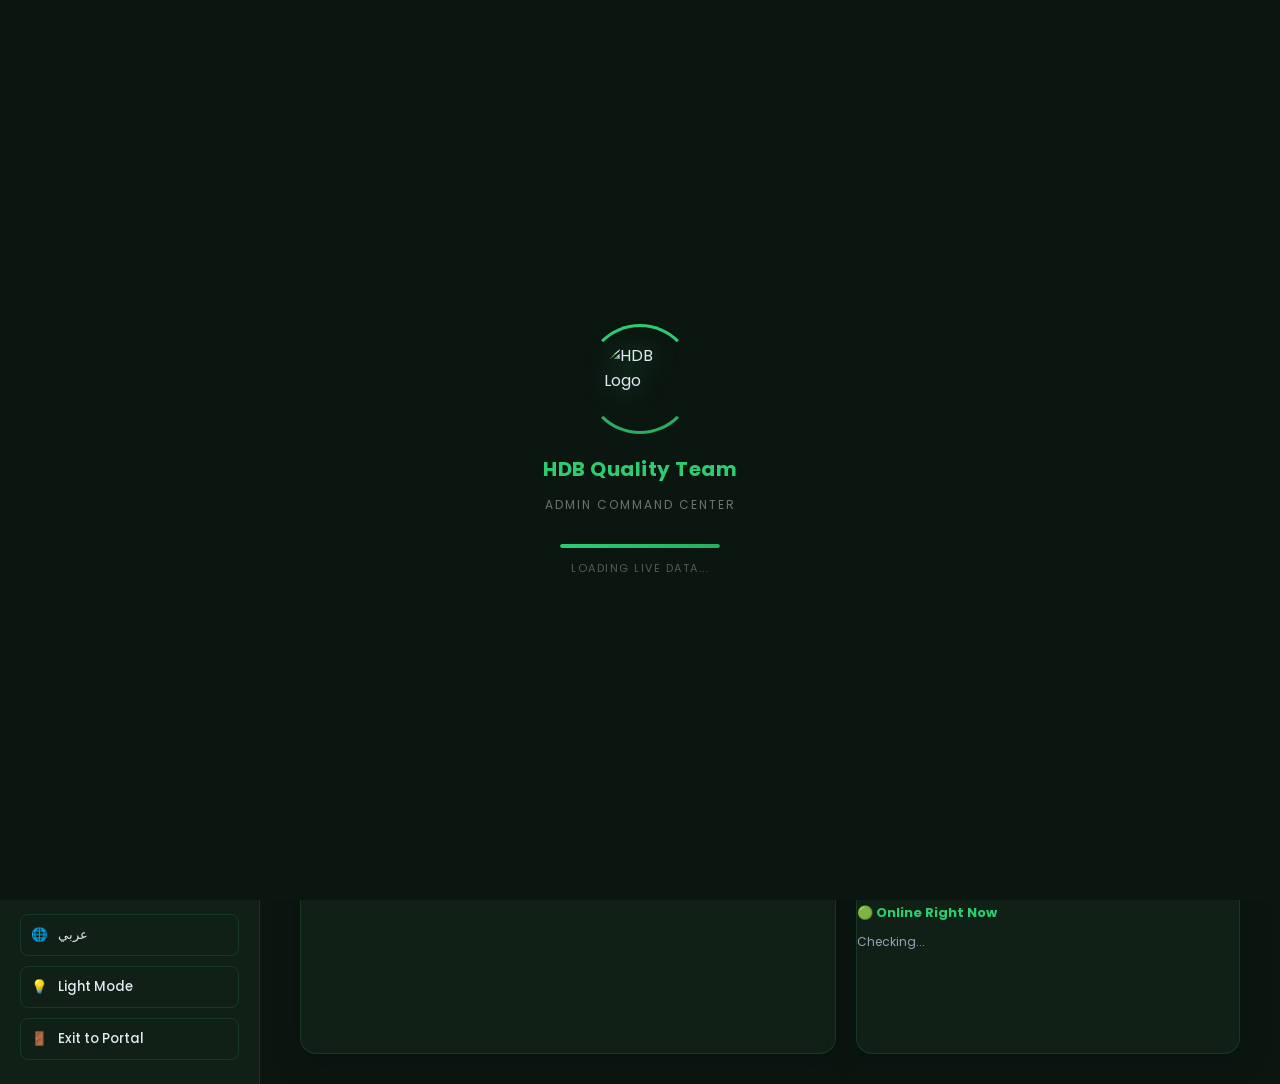
==== commit 753d5bb3: "Add files via upload" ====
--- a/index.html
+++ b/index.html
@@ -1,465 +1,904 @@
-<!DOCTYPE html>
-<html lang="ar">
-
-<head>
-    <meta charset="UTF-8">
-    <title>HDB - Quality Team Updates</title>
-    <link rel="icon" type="image/png" href="favicon-bank.png" id="appFavicon">
-    <link href="https://fonts.googleapis.com/css2?family=Poppins:wght@400;500;600&display=swap" rel="stylesheet">
-    <script src="https://www.gstatic.com/firebasejs/9.22.1/firebase-app-compat.js"></script>
-    <script src="https://www.gstatic.com/firebasejs/9.22.1/firebase-firestore-compat.js"></script>
-    <script src="https://www.gstatic.com/firebasejs/9.22.1/firebase-storage-compat.js"></script>
-    <link rel="stylesheet" href="https://cdnjs.cloudflare.com/ajax/libs/jodit/3.24.6/jodit.min.css" />
-    <script src="https://cdnjs.cloudflare.com/ajax/libs/jodit/3.24.6/jodit.min.js"></script>
-    <script src="https://cdn.jsdelivr.net/npm/fuse.js@6.6.2"></script>
-    <link rel="stylesheet" href="style.css">
-    <meta name="viewport" content="width=device-width, initial-scale=1.0">
-
-</head>
-
-<body>
-    <!-- ===== Professional Splash Screen ===== -->
-    <div id="appSplashLoader" style="
-        position:fixed; inset:0;
-        background:#0B1611;
-        z-index:999999;
-        display:flex; align-items:center; justify-content:center;
-        flex-direction:column; gap:12px;
-        transition: opacity 0.6s ease;
-    ">
-        <div style="position:relative; width:110px; height:110px; display:flex; align-items:center; justify-content:center;">
-            <div style="
-                position:absolute; inset:0;
-                border-radius:50%;
-                border:3px solid transparent;
-                border-top-color:#2ecc71;
-                border-bottom-color:#27ae60;
-                animation:_splashSpin 1.2s linear infinite;
-            "></div>
-            <img src="https://i.ibb.co/rR1NtqSF/logo.png" alt="HDB Logo" style="
-                width:72px; height:72px;
-                object-fit:contain;
-                border-radius:50%;
-                filter:drop-shadow(0 0 12px rgba(46,204,113,0.5));
-            ">
-        </div>
-        <div style="font-size:20px; font-weight:700; color:#2ecc71; letter-spacing:0.5px;">HDB Quality Team</div>
-        <div style="font-size:12px; color:rgba(255,255,255,0.35); text-transform:uppercase; letter-spacing:2px;">Updates Portal</div>
-        <div style="width:160px; height:4px; background:rgba(255,255,255,0.08); border-radius:10px; overflow:hidden; margin-top:16px;">
-            <div style="height:100%; width:0%; background:linear-gradient(90deg,#2ecc71,#27ae60); border-radius:10px; animation:_splashProgress 8s linear forwards;"></div>
-        </div>
-        <div style="font-size:11px; color:rgba(255,255,255,0.25); letter-spacing:1.5px; text-transform:uppercase;">Loading...</div>
-        <style>
-            @keyframes _splashSpin { 100% { transform: rotate(360deg); } }
-            @keyframes _splashProgress { to { width: 100%; } }
-        </style>
-    </div>
-
-    <div id="globalAnnouncementBar" class="broadcast-wrapper">
-        <div id="broadcastContent" style="display:flex; align-items:center; gap:12px;"></div>
-        <button onclick="this.parentElement.style.display='none'"
-            style="background:none; border:none; color:white; font-size:18px; cursor:pointer;">&times;</button>
-    </div>
-    <div id="toast-container"></div>
-
-
-    <div id="loginScreen" class="login-wrapper">
-        <div class="login-glass-card">
-            <div style="text-align:center; margin-bottom: -15px;">
-                <img src="https://i.ibb.co/rR1NtqSF/logo.png"
-                    style="width: 220px; display: block; margin: 0 auto; filter: drop-shadow(0 4px 18px rgba(39,174,96,0.2));"
-                    alt="HDB Logo">
-                <div style="position: relative; top: -18px;">
-                    <h3 style="color: #2ecc71; margin: 0; font-size: 18px; font-weight: 700; letter-spacing: 0.5px;">HDB
-                        Quality Team</h3>
-                    <p
-                        style="color: rgba(255,255,255,0.4); font-size: 9px; margin-top: 1px; text-transform: uppercase;">
-                        Internal Updates Portal</p>
-                    <div
-                        style="width: 18px; height: 1px; background: rgba(46, 204, 113, 0.5); border-radius: 10px; margin: 3px auto 0;">
-                    </div>
-                </div>
-            </div>
-            <div class="login-inputs">
-                <div style="position:relative;">
-                    <span
-                        style="position:absolute; left:14px; top:50%; transform:translateY(-50%); color:rgba(255,255,255,0.4); font-size:14px;">👤</span>
-                    <input type="text" id="loginUser" placeholder="Username"
-                        style="padding-left:42px; padding-right:35px;"
-                        onkeypress="if(event.key === 'Enter') document.getElementById('loginPass').focus()" autofocus>
-                    <span id="savedAccountsToggle" onclick="toggleAccountsDropdown(event)"
-                        style="position:absolute; right:12px; top:50%; transform:translateY(-50%); color:rgba(255,255,255,0.25); cursor:pointer; font-size:10px; transition:0.3s; display:none;">▼</span>
-                    <div id="accountsDropdown" class="accounts-dropdown"></div>
-                </div>
-                <div style="position:relative;">
-                    <span
-                        style="position:absolute; left:14px; top:50%; transform:translateY(-50%); color:rgba(255,255,255,0.4); font-size:14px;">🔒</span>
-                    <input type="password" id="loginPass" placeholder="Password"
-                        style="padding-left:42px; padding-right:40px;"
-                        onkeypress="if(event.key === 'Enter') handleLogin()">
-                    <span id="togglePass" onclick="togglePasswordVisibility()"
-                        style="position:absolute; right:14px; top:50%; transform:translateY(-50%); color:rgba(255,255,255,0.3); cursor:pointer; font-size:14px; transition: 0.3s;">👁️</span>
-                </div>
-
-                <button onclick="handleLogin()" class="btn-login" id="loginBtn">Sign In →</button>
-            </div>
-            <div style="text-align:center; margin-top:25px;">
-                <p
-                    style="color: rgba(255,255,255,0.25); font-size: 10px; font-weight: 500; letter-spacing: 0.5px; margin: 0;">
-                    by <span style="color: rgba(255,255,255,0.45); font-weight: 700;">Mohamed Ahmed Hussen</span>
-                </p>
-            </div>
-        </div>
-    </div>
-
-    <div id="adminPanel" class="admin-dashboard">
-        <div class="admin-content">
-            <div id="adminPanelForm" style="display:flex; flex-direction:column;">
-                <div class="admin-header">
-                    <h3>✉️ New Mail / Edit Mail</h3>
-                    <button class="close-btn" onclick="closeAddPanel()">×</button>
-                </div>
-                <div class="admin-grid">
-                    <div>
-                        <label
-                            style="font-size:12px; font-weight:bold; color:#7f8c8d; margin-bottom:5px; display:block;">Select
-                            Topic:</label>
-                        <div style="display:flex; gap:5px;">
-                            <select id="addTopic"
-                                style="flex:1; padding:12px; border:1px solid #ddd; border-radius:10px;"></select>
-                            <button onclick="openManageModal('topics')"
-                                style="background:#ecf0f1; border:1px solid #ddd; border-radius:10px; padding:0 15px;">⚙️</button>
-                        </div>
-                    </div>
-
-                    <div>
-                        <label
-                            style="font-size:12px; font-weight:bold; color:#7f8c8d; margin-bottom:5px; display:block;">Key
-                            words (Comma separated):</label>
-                        <input type="text" id="addKeywords" placeholder="e.g. HR, Update, General"
-                            style="width: 100%; padding: 12px; border: 1px solid #ddd; border-radius: 10px; box-sizing: border-box;">
-                    </div>
-
-                    <div>
-                        <label
-                            style="font-size:12px; font-weight:bold; color:#7f8c8d; margin-bottom:5px; display:block;">Category:</label>
-                        <div style="display:flex; gap:5px;">
-                            <select id="addCategory"
-                                style="padding: 12px; border-radius: 10px; border: 1px solid #ddd; flex: 1;"
-                                onchange="checkCustomCategory()">
-                                <option value="General">General (Default)</option>
-                                <option value="New Policy">New Policy 🟢</option>
-                                <option value="Update">Update 🔵</option>
-                                <option value="Urgent">Urgent 🔴</option>
-                                <option value="Custom">✨ Custom Category</option>
-                            </select>
-                            <button onclick="openManageModal('categories')"
-                                style="background:#ecf0f1; border:1px solid #ddd; border-radius:10px; padding:0 15px;">⚙️</button>
-                        </div>
-                    </div>
-
-                    <div id="customCategoryDiv" style="display:none; grid-column: 1 / -1; gap:10px;">
-                        <input type="text" id="customCatName" placeholder="Custom Category Name..." style="flex: 1;">
-                        <input type="color" id="customCatColor" value="#9b59b6" title="Choose Color"
-                            style="height: 100%; border:none; padding:0; width:50px; cursor: pointer;">
-                    </div>
-
-                    <div>
-                        <label
-                            style="font-size:12px; font-weight:bold; color:#7f8c8d; margin-bottom:5px; display:block;">Tags
-                            (Comma separated):</label>
-                        <input type="text" id="addTags" placeholder="e.g. Loans, HR, Info">
-                    </div>
-
-                    <div>
-                        <label
-                            style="font-size:12px; font-weight:bold; color:#7f8c8d; margin-bottom:5px; display:block;">Expiry
-                            Date (Optional):</label>
-                        <input type="date" id="expiryDate" title="Mail will hide after this date">
-                    </div>
-
-                    <div>
-                        <label
-                            style="font-size:12px; font-weight:bold; color:#7f8c8d; margin-bottom:5px; display:block;">Publish
-                            At (Optional):</label>
-                        <input type="datetime-local" id="publishAt" title="Mail won't show until this time">
-                    </div>
-
-                    <div
-                        style="grid-column: 1 / -1; display:flex; gap: 15px; align-items:center; background: #f8f9fa; padding: 10px; border-radius: 8px; border: 1px dashed #ccc;">
-                        <label for="attachFile"
-                            style="cursor: pointer; background: #e0e0e0; padding: 5px 15px; border-radius: 5px; font-size: 13px;">📎
-                            Upload Attachment</label>
-                        <input type="file" id="attachFile" style="display:none;" onchange="handleFileUpload(event)">
-                        <span id="uploadStatus" style="font-size: 13px; color: #666;">No File Selected</span>
-                        <input type="hidden" id="attachedFileUrl">
-
-                        <label
-                            style="display: flex; align-items: center; gap: 8px; cursor: pointer; color: #e74c3c; margin-left: auto; font-size: 14px; font-weight: bold;">
-                            <input type="checkbox" id="isSticky"> Sticky Banner 📢
-                        </label>
-
-                        <label
-                            style="display: flex; align-items: center; gap: 8px; cursor: pointer; color: #555; font-size: 14px;">
-                            <input type="checkbox" id="requireReadReceipt"> Require Read Receipt
-                        </label>
-                    </div>
-                </div>
-
-                <div class="idea-box" style="margin-top: 15px; margin-bottom: 25px;">
-                    <input type="text" id="addIdea" placeholder="Short description / Summary (Optional)"
-                        style="width: 100%;">
-                </div>
-
-                <div style="position: relative; margin-top: 15px; margin-bottom: 25px;">
-                    <textarea id="editor" style="width:100%; height:400px; display:none;"></textarea>
-                    <span id="charCountDisplay"
-                        style="position: absolute; bottom: -22px; right: 0; background: none; color: #999; font-size: 12px; pointer-events: none;">0
-                        chars</span>
-                </div>
-
-                <div style="display: flex; flex-direction: column; gap: 10px; margin-top: 15px;">
-                    <div id="adminSaveButtons" style="display: flex; gap: 10px;">
-                        <button class="save-btn" onclick="addNewEntry(false)" style="margin:0; flex:1;">Publish
-                            ✅</button>
-                        <button class="save-btn" onclick="addNewEntry(true)"
-                            style="margin:0; flex:1; background: #f39c12;">Save as Draft 💾</button>
-                    </div>
-                    <div id="adminUpdateButtons" style="display: none; gap: 10px;">
-                        <button class="save-btn" onclick="updateExistingEntry(false)"
-                            style="margin:0; flex:2; background:#2980b9;">Update Data 🔄</button>
-                        <button class="save-btn" onclick="updateExistingEntry(true)"
-                            style="margin:0; flex:1; background: #f39c12;">Draft 💾</button>
-                        <button class="save-btn" onclick="cancelEdit()"
-                            style="margin:0; flex:1; background:#e74c3c;">Cancel ❌</button>
-                    </div>
-                    <button type="button" onclick="openMailPreview()"
-                        style="background: #1976d2; color: white; border: none; padding: 15px; border-radius: 10px; cursor: pointer; font-weight: bold;">
-                        👁️ Preview Layout
-                    </button>
-                </div>
-            </div> <!-- End adminPanelForm -->
-        </div>
-    </div>
-
-    <div id="manageOptionsModal"
-        style="display:none; position:fixed; inset:0; background:rgba(0,0,0,0.8); z-index:100000; align-items:center; justify-content:center;">
-        <div style="background:white; padding:20px; border-radius:10px; width:400px; max-width:90%;">
-            <h3 id="manageTitle" style="color:#2e7d32; margin-top:0;">Manage Options</h3>
-            <div style="display:flex; gap:10px; margin-bottom:15px;">
-                <input type="text" id="newOptionInput" placeholder="Add new option..."
-                    style="flex:1; padding:10px; border:1px solid #ddd; border-radius:5px;">
-                <button onclick="addCurrentOption()"
-                    style="background:#27ae60; color:white; border:none; padding:10px 15px; border-radius:5px; font-weight:bold;">Add</button>
-            </div>
-            <div id="optionsList"
-                style="max-height:250px; overflow-y:auto; margin-bottom:15px; border:1px solid #eee; border-radius:5px;">
-            </div>
-            <button onclick="document.getElementById('manageOptionsModal').style.display='none'"
-                style="width:100%; padding:10px; background:#e74c3c; color:white; border:none; border-radius:5px; font-weight:bold;">Close</button>
-        </div>
-    </div>
-
-    <div id="manageUsersModal"
-        style="display:none; position:fixed; inset:0; background:rgba(0,0,0,0.6); z-index:100000; align-items:center; justify-content:center; backdrop-filter: blur(5px);">
-        <div class="glass-modal"
-            style="padding:25px; border-radius:15px; width:550px; max-width:95%; position:relative;">
-            <button onclick="document.getElementById('manageUsersModal').style.display='none'"
-                style="position:absolute; top:15px; right:15px; background:none; border:none; font-size:24px; cursor:pointer; color:#7f8c8d;">&times;</button>
-            <h3
-                style="color:#2c3e50; margin-top:0; border-bottom:2px solid #eee; padding-bottom:10px; font-weight:bold;">
-                👥 Manage Users
-            </h3>
-
-            <div style="background:#f8f9fa; padding:15px; border-radius:8px; margin-bottom:15px;">
-                <h4 style="margin:0 0 10px 0; color:#34495e;">Add New User</h4>
-                <div style="display:flex; flex-direction:column; gap:10px;">
-                    <input type="text" id="newUserName" placeholder="Username (no spaces)"
-                        style="padding:10px; border:1px solid #ddd; border-radius:5px;">
-                    <input type="password" id="newUserPass" placeholder="Password"
-                        style="padding:10px; border:1px solid #ddd; border-radius:5px;">
-                    <select id="newUserRole" style="padding:10px; border:1px solid #ddd; border-radius:5px;">
-                        <option value="agent">Agent (Viewer)</option>
-                        <option value="admin">Admin</option>
-                    </select>
-                    <button onclick="createNewUser()"
-                        style="background:#2ecc71; color:white; border:none; padding:10px; border-radius:5px; font-weight:bold; cursor:pointer;">Create
-                        User</button>
-                </div>
-            </div>
-
-            <h4
-                style="color:#34495e; margin-bottom:10px; display:flex; justify-content:space-between; align-items:center;">
-                Existing Users
-                <input type="text" id="userSearchInput" onkeyup="filterUsers()" placeholder="Search users by name..."
-                    style="font-size:12px; padding:4px 8px; border:1px solid #ddd; border-radius:4px; max-width: 150px; display: none;">
-            </h4>
-            <div id="usersListArea"
-                style="max-height:250px; overflow-y:auto; border:1px solid #eee; background:rgba(255,255,255,0.5); border-radius:10px; padding:8px;">
-                <!-- User rows will be injected here -->
-            </div>
-        </div>
-    </div>
-
-    <div id="mailPreviewModal" class="preview-modal" style="display: none;" onclick="closeMailPreview()">
-        <div class="preview-card-banking" onclick="event.stopPropagation()">
-            <div
-                style="display: flex; justify-content: space-between; align-items: center; border-bottom: 2px solid #eee; padding-bottom: 10px; margin-bottom: 15px;">
-                <h3 style="color: #2e7d32; margin: 0;">👁️ Preview</h3>
-                <span style="cursor: pointer; font-size: 28px; font-weight: bold; color: #999;"
-                    onclick="closeMailPreview()">&times;</span>
-            </div>
-
-            <div id="previewContentArea"></div>
-
-            <button type="button" onclick="closeMailPreview()"
-                style="background: #ef5350; color: white; border: none; padding: 12px; border-radius: 8px; width: 100%; cursor: pointer; font-weight: bold; margin-top: 20px;">
-                Close Preview
-            </button>
-        </div>
-    </div>
-
-    <div class="responsive-header">
-        <div class="logo-box">
-            <img src="https://i.ibb.co/rR1NtqSF/logo.png" class="scaled-logo" alt="Logo">
-        </div>
-        <div class="title-box">
-            <h1 class="main-title">Quality Team Updates</h1>
-            <!-- Re-integrated features will be placed here carefully -->
-            <div id="welcomeArea" style="font-size: 13px; color: #7f8c8d; margin-top: 5px; font-weight: 500;">
-                <span id="userNameDisplay">Welcome</span>
-            </div>
-        </div>
-
-        <div class="watermark-box">
-            <div class="watermark-button-container">
-                <img src="https://i.ibb.co/KcS08Cxn/watermark.png" class="watermark-icon"
-                    onclick="toggleWatermarkMenu()">
-                <div id="unreadBadge" class="unread-badge">0</div>
-                <div id="watermarkMenu" class="watermark-menu">
-                    <div class="menu-item agent-menu-item item-all" onclick="showAll()">📂 All</div>
-                    <div class="menu-item agent-menu-item item-favs" onclick="showFavorites()">⭐ Favorites</div>
-                    <div class="menu-item admin-menu-item item-users" onclick="openManageUsers()">👥 Users</div>
-                    <div class="menu-item admin-menu-item item-add" onclick="openAddPanel()">➕ Add Update</div>
-                    <div class="menu-item item-mode" onclick="toggleDarkMode()">🌙 Mode</div>
-                    <div class="menu-item item-trash" onclick="toggleTrashView()">🗑️ Trash</div>
-                    <div class="menu-item admin-menu-item item-dash" onclick="openAdminDashboard()">📊 Dashboard</div>
-                    <div class="menu-item menu-item-danger item-logout" onclick="handleLogout()">🚪 Logout</div>
-                </div>
-            </div>
-        </div>
-    </div>
-
-    <div class="search-box">
-        <div id="typoSuggestion"></div>
-        <input type="text" class="search-input" id="searchInput" placeholder="Search by anything..."
-            onkeyup="debouncedSearch(this.value)" onfocus="showSearchHistory()">
-        <span class="search-icon">🔍</span>
-        <span class="clear-icon" id="searchClear" onclick="clearSearch()"
-            style="display:none; position:absolute; right:45px; top:50%; transform:translateY(-50%); cursor:pointer; color:#999; font-size:16px; font-weight:bold;">✖</span>
-        <div id="searchHistoryBox"></div>
-    </div>
-
-    <div id="adminTopBars" style="display:none; width: 94%; margin: 20px auto;">
-        <div class="stats-container">
-            <div class="stat-card-glass">
-                <div class="stat-value" id="statTotal" style="color: #2c3e50;">0</div>
-                <div class="stat-label">Total Mails</div>
-            </div>
-            <div class="stat-card-glass">
-                <div class="stat-value" id="statUrgent" style="color: #e74c3c;">0</div>
-                <div class="stat-label">Urgent Alerts</div>
-            </div>
-            <div class="stat-card-glass">
-                <div class="stat-value" id="statPinned" style="color: #27ae60;">0</div>
-                <div class="stat-label">Pinned Items</div>
-            </div>
-            <div class="stat-card-glass">
-                <div class="stat-value" id="statTrash" style="color: #95a5a6;">0</div>
-                <div class="stat-label">Trash Bin</div>
-            </div>
-        </div>
-    </div>
-
-    <div class="mail-box" id="mailBox" onclick="copyMailContent()">
-        <h3 id="mailPlaceholder">👈 Select a mail from the table (Click to Copy Content)</h3>
-    </div>
-
-    <!-- ⭐ تعديل 4: مؤشر اله فين (يظهر بس لما نكون في الترَاش) -->
-    <div style="width: 94%; margin: 8px auto 0; display: flex; justify-content: space-between; align-items: center;">
-        <span id="currentViewLabel"
-            style="display:none; font-size: 12px; font-weight: 700; padding: 3px 12px; border-radius: 20px; background: rgba(231,76,60,0.1); color: #c0392b; border: 1px solid rgba(231,76,60,0.3); transition: all 0.3s;">🗑️
-            Trash</span>
-        <div id="bulkPermanentDeleteBar" style="display:none; margin-left: auto;">
-            <button onclick="bulkPermanentDelete()"
-                style="background:#c0392b; color:white; border:none; padding:5px 14px; border-radius:6px; font-size:12px; font-weight:bold; cursor:pointer;">🔥
-                Delete Forever Selected</button>
-        </div>
-    </div>
-
-    <table id="table" style="width: 100%; border-collapse: collapse; margin-top: 8px;">
-        <thead>
-            <tr>
-                <th class="td-bulk-cb" style="display:none; width: 40px; text-align:center;">
-                    <input type="checkbox" id="selectAllCheckbox" onchange="toggleSelectAll()">
-                </th>
-                <th style="color:white;">
-                    <div class="dropdown" onclick="toggleDropdown(event, 'code')">
-                        <div class="header-flex">
-                            <span class="column-title">Code | Status</span>
-                            <span class="filter-icon">🔍</span>
-                        </div>
-                        <div class="dropdown-content" id="codeDropdown">
-                            <input type="text" class="menu-search" placeholder="Search..."
-                                onkeyup="filterDropdown(this, 'code')">
-                            <div class="menu-items" id="codeItems"></div>
-                        </div>
-                    </div>
-                </th>
-
-                <th>
-                    <div class="dropdown" onclick="toggleDropdown(event, 'topic')">
-                        <div class="header-flex">
-                            <span class="column-title">Topic</span>
-                            <span class="filter-icon">🔍</span>
-                        </div>
-                        <div class="dropdown-content" id="topicDropdown">
-                            <input type="text" class="menu-search" placeholder="Search..."
-                                onkeyup="filterDropdown(this, 'topic')">
-                            <div class="menu-items" id="topicItems"></div>
-                        </div>
-                    </div>
-                </th>
-
-                <th>Main Idea</th>
-
-                <th>
-                    <div class="dropdown" onclick="toggleDropdown(event, 'keywords')">
-                        <div class="header-flex">
-                            <span class="column-title">Key words</span>
-                            <span class="filter-icon">🔍</span>
-                        </div>
-                        <div class="dropdown-content" id="keywordsDropdown">
-                            <input type="text" class="menu-search" placeholder="Search..."
-                                onkeyup="filterDropdown(this, 'keywords')">
-                            <div class="menu-items" id="keywordsItems"></div>
-                        </div>
-                    </div>
-                </th>
-            </tr>
-        </thead>
-        <tbody id="tableBody">
-        </tbody>
-    </table>
-
-    <script src="script.js?v=2"></script>
-    <div id="toast" class="toast-msg"></div>
-
-    <!-- Floating Bulk Actions Button -->
-    <div id="bulkActionsBar" class="bulk-fab" onclick="bulkDelete()" style="display:none;">
-        <div id="bulkSelectedCount" class="bulk-count">0</div>
-        <span>🗑️ Delete Selection</span>
-    </div>
-</body>
-
+<!DOCTYPE html>
+<html lang="en" dir="ltr">
+
+<head>
+    <meta charset="UTF-8">
+    <meta name="viewport" content="width=device-width, initial-scale=1.0">
+    <title>HDB - Admin Command Center</title>
+    <link rel="icon" type="image/png" href="../favicon-bank.png">
+    <!-- Fonts: Poppins for English, Cairo for Arabic -->
+    <link
+        href="https://fonts.googleapis.com/css2?family=Poppins:wght@300;400;600;700&family=Cairo:wght@400;600;700;800&display=swap"
+        rel="stylesheet">
+    <!-- Chart.js for graphs -->
+    <script src="https://cdn.jsdelivr.net/npm/chart.js"></script>
+    <!-- Firebase -->
+    <script src="https://www.gstatic.com/firebasejs/9.22.1/firebase-app-compat.js"></script>
+    <script src="https://www.gstatic.com/firebasejs/9.22.1/firebase-firestore-compat.js"></script>
+
+    <link rel="stylesheet" href="dashboard.css">
+</head>
+
+<body class="dark-theme">
+
+    <!-- Professional Splash Screen -->
+    <div id="loader" class="loader-overlay">
+        <div class="splash-center">
+            <!-- Logo + Spinner Ring around it -->
+            <div class="splash-logo-ring">
+                <div class="splash-ring-anim"></div>
+                <img src="https://i.ibb.co/rR1NtqSF/logo.png" alt="HDB Logo" class="splash-logo-img">
+            </div>
+            <!-- Title -->
+            <div class="splash-title">HDB Quality Team</div>
+            <div class="splash-subtitle">Admin Command Center</div>
+            <!-- Progress bar -->
+            <div class="splash-progress-track">
+                <div class="splash-progress-bar"></div>
+            </div>
+            <div class="splash-loading-text">Loading live data...</div>
+        </div>
+        <style>
+            .splash-center {
+                display: flex;
+                flex-direction: column;
+                align-items: center;
+                justify-content: center;
+                gap: 12px;
+            }
+            .splash-logo-ring {
+                position: relative;
+                width: 110px;
+                height: 110px;
+                display: flex;
+                align-items: center;
+                justify-content: center;
+            }
+            .splash-ring-anim {
+                position: absolute;
+                inset: 0;
+                border-radius: 50%;
+                border: 3px solid transparent;
+                border-top-color: #2ecc71;
+                border-bottom-color: #27ae60;
+                animation: splashSpin 1.2s linear infinite;
+            }
+            .splash-logo-img {
+                width: 72px;
+                height: 72px;
+                object-fit: contain;
+                border-radius: 50%;
+                filter: drop-shadow(0 0 12px rgba(46,204,113,0.5));
+            }
+            .splash-title {
+                font-size: 20px;
+                font-weight: 700;
+                color: #2ecc71;
+                letter-spacing: 0.5px;
+                margin-top: 8px;
+            }
+            .splash-subtitle {
+                font-size: 12px;
+                color: rgba(255,255,255,0.4);
+                text-transform: uppercase;
+                letter-spacing: 2px;
+            }
+            .splash-progress-track {
+                width: 160px;
+                height: 4px;
+                background: rgba(255,255,255,0.08);
+                border-radius: 10px;
+                overflow: hidden;
+                margin-top: 18px;
+            }
+            .splash-progress-bar {
+                height: 100%;
+                width: 0%;
+                background: linear-gradient(90deg, #2ecc71, #27ae60);
+                border-radius: 10px;
+                animation: splashProgress 8s linear forwards;
+            }
+            .splash-loading-text {
+                font-size: 11px;
+                color: rgba(255,255,255,0.3);
+                letter-spacing: 1.5px;
+                text-transform: uppercase;
+            }
+            @keyframes splashSpin { 100% { transform: rotate(360deg); } }
+            @keyframes splashProgress { to { width: 100%; } }
+        </style>
+    </div>
+
+    <!-- Agent Profile Modal -->
+    <div id="agentProfileModal"
+        style="display:none; position:fixed; top:0; left:0; width:100vw; height:100vh; background:rgba(0,0,0,0.8); backdrop-filter:blur(8px); z-index:999999; justify-content:center; align-items:center;">
+        <div class="glass-card"
+            style="width: 620px; max-width:95%; padding:30px; position:relative; max-height: 90vh; overflow-y: auto;">
+            <button onclick="closeAgentProfile()"
+                style="position:absolute; top:15px; right:15px; background:rgba(255,255,255,0.1); border:none; color:white; font-size:16px; width:30px; height:30px; border-radius:50%; cursor:pointer; display:flex; justify-content:center; align-items:center;">✖</button>
+            <button onclick="printAgentReport()"
+                style="position:absolute; top:15px; right:55px; background:rgba(39,174,96,0.2); border:1px solid rgba(39,174,96,0.4); color:#2ecc71; font-size:12px; padding:4px 10px; border-radius:20px; cursor:pointer; font-weight:bold;">🖨️
+                Print Report</button>
+            <div id="agentProfileContent">Loading...</div>
+            <div id="agentSearchCloud"
+                style="margin-top:20px; padding-top:15px; border-top:1px solid rgba(255,255,255,0.08);"></div>
+        </div>
+    </div>
+
+    <!-- Custom Export Modal -->
+    <div id="exportModal"
+        style="display:none; position:fixed; top:0; left:0; width:100vw; height:100vh; background:rgba(0,0,0,0.8); backdrop-filter:blur(8px); z-index:999999; justify-content:center; align-items:center;">
+        <div class="glass-card" style="width: 450px; max-width:95%; padding:30px; position:relative;">
+            <button onclick="closeExportModal()"
+                style="position:absolute; top:15px; right:15px; background:rgba(255,255,255,0.1); border:none; color:white; font-size:16px; width:30px; height:30px; border-radius:50%; cursor:pointer; display:flex; justify-content:center; align-items:center;">✖</button>
+            <h2 style="margin:0 0 15px 0; color:var(--primary); display:flex; align-items:center; gap:10px;">📥
+                Professional Export</h2>
+            <p style="font-size:13px; color:var(--text-muted); margin-bottom:20px;">Customize your report parameters
+                below before generating the CSV.</p>
+
+            <label style="display:block; margin-bottom:8px; font-size:14px; font-weight:bold;">Date Range:</label>
+            <select id="exportDateRange"
+                style="width:100%; padding:10px; border-radius:8px; border:1px solid rgba(255,255,255,0.1); background:rgba(0,0,0,0.3); color:white; margin-bottom:15px;">
+                <option value="all">All Time</option>
+                <option value="today">Today</option>
+                <option value="week">Last 7 Days</option>
+                <option value="month">Last 30 Days</option>
+            </select>
+
+            <label style="display:block; margin-bottom:8px; font-size:14px; font-weight:bold;">Data to Export:</label>
+            <div style="margin-bottom:25px;">
+                <label style="display:flex; align-items:center; gap:10px; margin-bottom:10px;"><input type="checkbox"
+                        id="expOverview" checked> System Overview KPIs</label>
+                <label style="display:flex; align-items:center; gap:10px; margin-bottom:10px;"><input type="checkbox"
+                        id="expAgents" checked> Agents Compliance & Behavior</label>
+                <label style="display:flex; align-items:center; gap:10px; margin-bottom:10px;"><input type="checkbox"
+                        id="expMails" checked> Detailed Mails Intelligence</label>
+            </div>
+
+            <button onclick="executeProfessionalExport()"
+                style="width:100%; background:var(--primary); color:white; border:none; padding:12px; border-radius:8px; font-weight:bold; cursor:pointer; font-size:15px; transition:0.2s;"
+                onmouseover="this.style.background='#27ae60'"
+                onmouseout="this.style.background='var(--primary)'">Generate & Download Report</button>
+        </div>
+    </div>
+
+    <div class="dashboard-wrapper">
+        <!-- Sidebar Navigation -->
+        <nav class="sidebar">
+            <div class="logo-area"
+                style="flex-direction: column; text-align: center; justify-content: center; padding-top: 20px;">
+                <div
+                    style="background: rgba(255,255,255,0.05); padding: 10px; border-radius: 12px; margin-bottom: 10px;">
+                    <img src="https://i.ibb.co/rR1NtqSF/logo.png" alt="HDB"
+                        style="width: 140px; display: block; margin: 0 auto; filter: drop-shadow(0 4px 18px rgba(39,174,96,0.2));">
+                </div>
+                <h2 data-i18n="admin_panel" class="sidebar-title" style="color: var(--primary);">Quality Admin</h2>
+            </div>
+
+            <ul class="nav-links">
+                <li class="active" onclick="switchTab('overview')">
+                    <span class="icon">📊</span> <span data-i18n="overview">Overview KPIs</span>
+                </li>
+                <li onclick="switchTab('agents')">
+                    <span class="icon">👥</span> <span data-i18n="agents_monitor">Agent Behavior</span>
+                </li>
+                <li onclick="switchTab('mails')">
+                    <span class="icon">📧</span> <span data-i18n="mail_analytics">Mail Intelligence</span>
+                </li>
+                <li onclick="switchTab('controls')">
+                    <span class="icon">🕹️</span> <span data-i18n="master_controls">Master Controls</span>
+                </li>
+                <li onclick="switchTab('controls')">
+                    <span class="icon">🛡️</span> <span data-i18n="security_audit">Audit Log</span>
+                </li>
+                <li onclick="switchTab('admincore')"
+                    style="border-top: 1px dashed rgba(255,255,255,0.1); margin-top:10px; padding-top:10px;">
+                    <span class="icon">💻</span> <span>Admin Core</span>
+                </li>
+                <li onclick="switchTab('recycle')">
+                    <span class="icon">🗑️</span> <span>Recycle Bin</span>
+                    <span
+                        style="font-size:10px; background:#e74c3c; color:white; padding:2px 6px; border-radius:20px; margin-left:5px; font-weight:bold;">NEW</span>
+                </li>
+            </ul>
+
+            <div class="bottom-actions">
+                <button class="action-btn" onclick="toggleLanguage()">
+                    🌐 <span data-i18n="switch_lang">عربي</span>
+                </button>
+                <button class="action-btn" onclick="toggleTheme()">
+                    💡 <span data-i18n="switch_theme">Light Mode</span>
+                </button>
+                <button class="action-btn danger-btn" onclick="window.location.href='../Mail_tool2.html'">
+                    🚪 <span data-i18n="exit_dashboard">Exit to Portal</span>
+                </button>
+            </div>
+        </nav>
+
+        <!-- Main Content Area -->
+        <main class="main-content">
+            <!-- 🔴 Global Ticker Bar -->
+            <div id="tickerBar"
+                style="background:linear-gradient(90deg,rgba(39,174,96,0.15),rgba(39,174,96,0.05)); border-bottom:1px solid rgba(39,174,96,0.2); padding:6px 20px; display:flex; align-items:center; gap:15px; overflow:hidden; white-space:nowrap;">
+                <span
+                    style="font-size:11px; font-weight:bold; color:var(--primary); letter-spacing:1px; flex-shrink:0;">⚡
+                    LIVE</span>
+                <div id="tickerContent"
+                    style="display:flex; gap:40px; animation:ticker 25s linear infinite; font-size:12px; color:var(--text-muted);">
+                    Loading ticker...</div>
+            </div>
+            <style>
+                @keyframes ticker {
+                    0% {
+                        transform: translateX(0)
+                    }
+
+                    100% {
+                        transform: translateX(-50%)
+                    }
+                }
+            </style>
+
+            <!-- Header -->
+            <header class="top-header">
+                <div class="header-titles">
+                    <h1 id="pageTitle" data-i18n="overview">Overview KPIs</h1>
+                    <div class="live-indicator">
+                        <span class="pulse-dot"></span>
+                        <span data-i18n="live_feed">Live System Feed</span>
+                    </div>
+                </div>
+
+                <!-- Latency + Date Range Filter -->
+                <div class="global-filters">
+                    <span id="latencyBadge"
+                        style="font-size:12px; padding:4px 10px; border-radius:20px; background:rgba(46,204,113,0.15); color:#2ecc71; margin-right:5px;">⚡
+                        --ms</span>
+                    <label style="color:var(--text-muted); font-size: 13px;" data-i18n="filter_by">Time Range:</label>
+                    <select id="globalDateFilter" onchange="applyDateFilter()">
+                        <option value="today" data-i18n="today">Today</option>
+                        <option value="week" data-i18n="this_week">This Week</option>
+                        <option value="month" data-i18n="this_month">This Month</option>
+                        <option value="all" data-i18n="all_time" selected>All Time</option>
+                    </select>
+                    <button class="refresh-btn" onclick="forceRefresh()" title="Sync Data">🔄</button>
+                    <button class="refresh-btn" onclick="openExportModal()" title="Export Professional Report"
+                        style="background:rgba(39,174,96,0.2); border-color:rgba(39,174,96,0.4);">📥 Export CSV</button>
+                </div>
+            </header>
+
+            <!-- 1. OVERVIEW section -->
+            <section id="view-overview" class="view-section active">
+                <div class="kpi-grid">
+                    <!-- KPI 1 -->
+                    <div class="glass-card kpi-card flip-card-container" onclick="flipCard(this)">
+                        <div class="flip-card-inner">
+                            <div class="flip-card-front">
+                                <span class="kpi-icon">📝</span>
+                                <div class="kpi-info">
+                                    <span class="kpi-val"><span class="counter" data-target="1245">0</span></span>
+                                    <span class="kpi-title" data-i18n="total_mails">Total Published Mails</span>
+                                </div>
+                                <div class="trend positive">↑ 12% <span data-i18n="vs_last_month">vs last month</span>
+                                </div>
+                            </div>
+                            <div class="flip-card-back">
+                                <h4>Breakdown</h4>
+                                <p>Urgent: <span id="backUrgentCount">--</span></p>
+                                <p>Updates: <span id="backUpdateCount">--</span></p>
+                                <p>Policies: <span id="backPolicyCount">--</span></p>
+                            </div>
+                        </div>
+                    </div>
+                    <!-- KPI 2 -->
+                    <div class="glass-card kpi-card flip-card-container" onclick="flipCard(this)">
+                        <div class="flip-card-inner">
+                            <div class="flip-card-front">
+                                <span class="kpi-icon">📖</span>
+                                <div class="kpi-info">
+                                    <span class="kpi-val"><span class="counter" data-target="86">0</span>%</span>
+                                    <span class="kpi-title" data-i18n="read_rate">Global Read Rate</span>
+                                </div>
+                                <div class="trend positive">↑ 4% <span data-i18n="vs_last_month">vs last month</span>
+                                </div>
+                            </div>
+                            <div class="flip-card-back">
+                                <h4>Details</h4>
+                                <p>Missing Reads: <span id="unreadGlobalVal" style="color:var(--danger)">--</span></p>
+                                <p>Conf. Rate: <span id="confRateVal"
+                                        style="color:var(--primary); font-weight:bold;">--</span></p>
+                            </div>
+                        </div>
+                    </div>
+                    <!-- KPI 3 -->
+                    <div class="glass-card kpi-card highlight-card">
+                        <span class="kpi-icon">⚡</span>
+                        <div class="kpi-info">
+                            <span class="kpi-val"><span class="counter" data-target="42">0</span></span>
+                            <span class="kpi-title" data-i18n="active_now">Agents Active Now</span>
+                        </div>
+                        <div class="trend neutral">Steady traffic</div>
+                    </div>
+                    <!-- KPI 4 -->
+                    <div class="glass-card kpi-card">
+                        <span class="kpi-icon">🔍</span>
+                        <div class="kpi-info">
+                            <span class="kpi-val"><span class="counter" data-target="312">0</span></span>
+                            <span class="kpi-title" data-i18n="searches_today">Searches Today</span>
+                        </div>
+                        <div class="trend negative">↓ 5% <span data-i18n="vs_yesterday">vs yesterday</span></div>
+                    </div>
+                </div>
+
+                <!-- Advanced Analytics Row -->
+                <div class="dashboard-row" style="margin-bottom: 20px;">
+                    <div class="col-4 glass-card"
+                        style="padding: 20px; display:flex; align-items:center; justify-content:space-between;">
+                        <div>
+                            <h3 class="card-title" style="margin:0 0 10px 0;">⚡ System Health Score</h3>
+                            <p id="dailySummaryText"
+                                style="color:var(--text-muted); font-size:13px; margin-bottom:5px;">Overall engagement,
+                                compliance & activity.</p>
+                            <p id="readConsistencyText" style="font-size:12px; color:#f1c40f;"></p>
+                        </div>
+                        <div style="text-align:right;">
+                            <div style="font-size:36px; font-weight:800; color:var(--primary);" id="healthScoreVal">--
+                            </div>
+                            <span style="font-size:12px; font-weight:bold;" id="healthScoreLabel">Calculating...</span>
+                        </div>
+                    </div>
+                    <div class="col-4 glass-card" style="padding: 20px;">
+                        <h3 class="card-title" style="margin:0 0 15px 0;">🏎️ Fastest Reader Today</h3>
+                        <div style="display:flex; align-items:center; gap:10px;">
+                            <div id="fastestAvatar"
+                                style="width:40px; height:40px; border-radius:50%; background:linear-gradient(45deg, #f1c40f, #f39c12); color:white; display:flex; align-items:center; justify-content:center; font-weight:bold; font-size:18px;">
+                                ?</div>
+                            <div>
+                                <div id="fastestName" style="font-weight:bold; font-size:16px;">Waiting for data...
+                                </div>
+                                <div id="fastestTime" style="font-size:12px; color:var(--text-muted);">Response time: --
+                                </div>
+                            </div>
+                        </div>
+                    </div>
+                    <div class="col-4 glass-card" style="padding:20px;">
+                        <h3 class="card-title" style="margin:0 0 15px 0;">⏱️ Avg Response Time</h3>
+                        <div style="font-size:32px; font-weight:800; color:#a78bfa;" id="avgResponseTimeVal">--</div>
+                        <div style="font-size:12px; color:var(--text-muted); margin-top:5px;">Minutes from publish →
+                            first read</div>
+                        <div style="margin-top:10px; font-size:13px;">🔥 Best publish hour: <strong id="bestPublishHour"
+                                style="color:var(--primary);">--</strong></div>
+                    </div>
+                </div>
+
+                <!-- 🚨 Urgent Unread Alert Bar -->
+                <div id="urgentAlertBar"
+                    style="display:none; background:linear-gradient(90deg,rgba(239,68,68,0.2),rgba(239,68,68,0.05)); border:1px solid rgba(239,68,68,0.4); border-radius:10px; padding:12px 20px; margin-bottom:15px; display:flex; align-items:center; justify-content:space-between; flex-wrap:wrap; gap:10px; animation:pulseRed 2s ease infinite;">
+                    <div style="display:flex; align-items:center; gap:10px;">
+                        <span style="font-size:20px;">🚨</span>
+                        <div>
+                            <strong style="color:#ef4444;">Urgent Mail Alert</strong>
+                            <div id="urgentAlertText" style="font-size:13px; color:var(--text-muted);">Checking for
+                                unread urgent mails...</div>
+                        </div>
+                    </div>
+                    <button onclick="document.getElementById('urgentAlertBar').style.display='none'"
+                        style="background:rgba(239,68,68,0.2); border:1px solid rgba(239,68,68,0.4); color:#ef4444; padding:6px 12px; border-radius:8px; cursor:pointer; font-size:12px;">Dismiss</button>
+                </div>
+                <style>
+                    @keyframes pulseRed {
+
+                        0%,
+                        100% {
+                            box-shadow: 0 0 0 0 rgba(239, 68, 68, 0.3)
+                        }
+
+                        50% {
+                            box-shadow: 0 0 0 8px rgba(239, 68, 68, 0)
+                        }
+                    }
+                </style>
+
+                <!-- Dead Mails Alert Row -->
+                <div class="dashboard-row" style="margin-bottom:20px;">
+                    <div class="glass-card col-12"
+                        style="padding:15px 20px; border:1px solid rgba(239,68,68,0.2); display:flex; align-items:center; justify-content:space-between; flex-wrap:wrap; gap:10px;">
+                        <div>
+                            <h3 class="card-title" style="margin:0; color:var(--danger);">🪦 Dead Mails Alert</h3>
+                            <p style="font-size:13px; color:var(--text-muted); margin:5px 0 0;">Mails older than 7 days
+                                with less than 30% read rate — require admin attention.</p>
+                        </div>
+                        <div id="deadMailsAlert" style="font-size:13px; color:var(--text-muted);">Scanning...</div>
+                    </div>
+                </div>
+
+                <div class="dashboard-row">
+                    <!-- Chart -->
+                    <div class="glass-card col-7">
+                        <h3 data-i18n="pulse_chart" class="card-title">System Pulse (Read vs Publish)</h3>
+                        <div style="height: 250px;">
+                            <canvas id="pulseChart"></canvas>
+                        </div>
+                    </div>
+
+                    <!-- Top Searches + Live Agents -->
+                    <div class="glass-card col-5">
+                        <h3 data-i18n="top_searches" class="card-title">🔥 Top Search Topics</h3>
+                        <ul class="top-list" id="topSearchList">
+                            <li><span class="list-num">1</span> <span class="list-text">Loading...</span></li>
+                        </ul>
+                        <!-- Live Active Agents -->
+                        <div style="margin-top:15px; padding-top:15px; border-top:1px solid rgba(255,255,255,0.07);">
+                            <h4 style="margin:0 0 10px 0; font-size:13px; color:var(--primary);">🟢 Online Right Now
+                            </h4>
+                            <div id="liveAgentsList"
+                                style="font-size:12px; color:var(--text-muted); max-height:100px; overflow-y:auto;">
+                                Checking...</div>
+                        </div>
+                    </div>
+                </div>
+            </section>
+
+            <!-- 2. AGENTS section -->
+            <section id="view-agents" class="view-section" style="display:none;">
+                <div class="kpi-grid" style="grid-template-columns:repeat(4,1fr);">
+                    <div class="glass-card kpi-card">
+                        <span class="kpi-icon">🛡️</span>
+                        <div class="kpi-info">
+                            <span class="kpi-val"><span id="totalAgentsVal">0</span></span>
+                            <span class="kpi-title">Registered Agents</span>
+                        </div>
+                    </div>
+                    <div class="glass-card kpi-card">
+                        <span class="kpi-icon">⚠️</span>
+                        <div class="kpi-info">
+                            <span class="kpi-val"><span id="inactiveAgentsVal"
+                                    style="color: var(--danger)">0</span></span>
+                            <span class="kpi-title">Inactive (7d)</span>
+                        </div>
+                    </div>
+                    <div class="glass-card kpi-card">
+                        <span class="kpi-icon">🌙</span>
+                        <div class="kpi-info">
+                            <span class="kpi-val"><span id="absentTodayVal" style="color:#f1c40f">0</span></span>
+                            <span class="kpi-title">Absent Today</span>
+                        </div>
+                    </div>
+                    <div class="glass-card kpi-card">
+                        <span class="kpi-icon">📬</span>
+                        <div class="kpi-info">
+                            <span class="kpi-val"><span id="totalBacklogVal" style="color:var(--danger)">0</span></span>
+                            <span class="kpi-title">Total Backlog</span>
+                        </div>
+                        <div class="trend neutral" style="font-size:11px;">Unread across all agents</div>
+                    </div>
+                </div>
+                <!-- Agent Search -->
+                <div class="glass-card" style="padding:15px 20px; margin-top:15px;">
+                    <input type="text" id="agentSearch" placeholder="🔍  Search Agents by Name or Branch..."
+                        onkeyup="filterAgents()"
+                        style="width:100%; padding:12px; border-radius:8px; border:1px solid rgba(255,255,255,0.1); background:rgba(0,0,0,0.2); color:inherit; font-size:15px;">
+                </div>
+
+                <!-- Leaderboard Row -->
+                <div class="dashboard-row" style="margin-bottom: 20px;">
+                    <div class="glass-card col-8" style="padding: 20px;">
+                        <h3 class="card-title" style="margin-top:0;">🏆 Top Agents Leaderboard</h3>
+                        <p style="color:var(--text-muted); font-size:13px; margin-bottom:15px;">Automated ranking based
+                            on read compliance and consistency.</p>
+                        <div id="agentLeaderboard"
+                            style="display:flex; gap:15px; overflow-x:auto; padding-bottom:10px;">
+                            <!-- injected via JS -->
+                        </div>
+                    </div>
+                    <div class="glass-card col-4" style="padding: 20px;">
+                        <h3 class="card-title" style="margin-top:0; color:#3498db;">📚 Most Referenced Mails</h3>
+                        <p style="color:var(--text-muted); font-size:13px; margin-bottom:15px;">Agents frequently
+                            returning to specific mails to assist customers.</p>
+                        <ul id="autoWarningLogList"
+                            style="list-style:none; padding:0; margin:0; max-height:120px; overflow-y:auto; font-size:13px;">
+                            <!-- Dynamic -->
+                        </ul>
+                    </div>
+                </div>
+
+                <!-- Out-of-Hours Reading Log -->
+                <div class="dashboard-row" style="margin-top:20px;">
+                    <div class="col-12 glass-card" style="padding:20px;">
+                        <h3 class="card-title" style="color:#a78bfa;">🌙 Out-of-Hours Readers</h3>
+                        <p style="color:var(--text-muted); font-size:13px; margin-bottom:12px;">Agents who read mails
+                            outside standard work hours (before 8AM or after 6PM).</p>
+                        <div id="outOfHoursList" style="max-height:150px; overflow-y:auto; font-size:13px;"><span
+                                style="color:var(--text-muted);">Loading...</span></div>
+                    </div>
+                </div>
+
+                <div class="agent-cards-grid" id="agentsGrid">
+                    <!-- Agent cards injected by JS -->
+                </div>
+            </section>
+
+            <!-- 3. MAILS section -->
+            <section id="view-mails" class="view-section" style="display:none;">
+                <div class="kpi-grid" style="grid-template-columns: repeat(4, 1fr);">
+                    <div class="glass-card kpi-card">
+                        <span class="kpi-icon">⏰</span>
+                        <div class="kpi-info">
+                            <span class="kpi-val"><span id="peakHourVal">--</span></span>
+                            <span class="kpi-title">Peak Reading Hour</span>
+                        </div>
+                    </div>
+                    <div class="glass-card kpi-card">
+                        <span class="kpi-icon">📊</span>
+                        <div class="kpi-info">
+                            <span class="kpi-val"><span id="avgReadsVal">0</span></span>
+                            <span class="kpi-title">Avg Reads per Mail</span>
+                        </div>
+                    </div>
+                    <div class="glass-card kpi-card" style="border:1px solid rgba(239, 68, 68, 0.3);">
+                        <span class="kpi-icon">⚡</span>
+                        <div class="kpi-info">
+                            <span class="kpi-val"><span id="urgentResponseVal">--</span></span>
+                            <span class="kpi-title">Urgent Response Time</span>
+                        </div>
+                        <div class="trend neutral" style="font-size:11px;">vs Normal: <span
+                                id="normalResponseVal">--</span></div>
+                    </div>
+                    <div class="glass-card kpi-card">
+                        <span class="kpi-icon">📌</span>
+                        <div class="kpi-info">
+                            <span class="kpi-val"><span id="topPinnedCountVal">0</span></span>
+                            <span class="kpi-title">Most Pinned Mail</span>
+                        </div>
+                        <div class="trend neutral" style="font-size:11px;" id="topPinnedNameVal">--</div>
+                    </div>
+                </div>
+
+                <div class="dashboard-row" style="margin-top: 20px;">
+                    <div class="col-7 glass-card" style="padding: 20px;">
+                        <h3 class="card-title">Reading Heatmap (24h)</h3>
+                        <div style="position: relative; height: 200px; width: 100%;">
+                            <canvas id="heatmapChart"></canvas>
+                        </div>
+                    </div>
+
+                    <div class="col-5 glass-card" style="padding: 20px;">
+                        <h3 class="card-title">Top Mailing Engagement</h3>
+                        <ul class="top-list" id="topMailsList">
+                            <!-- Dynamic -->
+                        </ul>
+                    </div>
+                </div>
+
+                <!-- Secondary Intelligence Row -->
+                <div class="dashboard-row" style="margin-top: 20px;">
+                    <div class="col-6 glass-card" style="padding: 20px;">
+                        <h3 class="card-title">🍩 Engagement by Content Type</h3>
+                        <div
+                            style="position: relative; height: 200px; width: 100%; display:flex; justify-content:center;">
+                            <canvas id="categoryChart"></canvas>
+                        </div>
+                    </div>
+                    <div class="col-6 glass-card" style="padding: 20px;">
+                        <h3 class="card-title">👨‍💻 Admin Productivity</h3>
+                        <p style="color:var(--text-muted); font-size:13px; margin-bottom:15px;">Number of mails created
+                            by each admin quality team member.</p>
+                        <ul class="top-list" id="adminProductivityList">
+                            <!-- Dynamic -->
+                        </ul>
+                    </div>
+                </div>
+
+                <!-- Mail Lifecycle Chart + Department Comparison -->
+                <div class="dashboard-row" style="margin-top:20px;">
+                    <div class="col-7 glass-card" style="padding:20px;">
+                        <h3 class="card-title">📈 Mail Lifecycle (Publish → Peak → Decline)</h3>
+                        <p style="color:var(--text-muted); font-size:13px; margin-bottom:10px;">Select a mail to see its
+                            read activity over time.</p>
+                        <select id="lifecyclMailSelect" onchange="updateLifecycleChart()"
+                            style="width:100%; padding:8px; border-radius:8px; border:1px solid rgba(255,255,255,0.1); background:rgba(0,0,0,0.3); color:white; margin-bottom:10px; font-family:inherit;">
+                            <option value="">-- Select a Mail --</option>
+                        </select>
+                        <div style="height:180px;"><canvas id="lifecycleChart"></canvas></div>
+                    </div>
+                    <div class="col-5 glass-card" style="padding:20px;">
+                        <h3 class="card-title">🏢 Department Comparison</h3>
+                        <p style="color:var(--text-muted); font-size:13px; margin-bottom:10px;">Read rate by agent
+                            branch/department.</p>
+                        <div style="height:180px;"><canvas id="deptChart"></canvas></div>
+                    </div>
+                </div>
+
+                <!-- Duplicate Detector -->
+                <div class="dashboard-row" style="margin-top:20px;">
+                    <div class="glass-card col-12" style="padding:15px 20px; border:1px solid rgba(241,196,15,0.2);">
+                        <div
+                            style="display:flex; align-items:center; justify-content:space-between; flex-wrap:wrap; gap:10px;">
+                            <div>
+                                <h3 class="card-title" style="margin:0; color:#f1c40f;">⚠️ Duplicate Mail Detector</h3>
+                                <p style="font-size:13px; color:var(--text-muted); margin:5px 0 0;">Mails with very
+                                    similar titles that may be duplicates — review to avoid agent confusion.</p>
+                            </div>
+                            <div id="duplicateMailsList" style="font-size:13px;">Scanning for duplicates...</div>
+                        </div>
+                    </div>
+                </div>
+            </section>
+
+            <!-- 4. CONTROLS section -->
+            <section id="view-controls" class="view-section" style="display:none;">
+                <div class="dashboard-row" style="margin-bottom:20px;">
+                    <!-- Emergency Broadcast -->
+                    <div class="col-4 glass-card" style="padding: 20px;">
+                        <h3 class="card-title" style="color: var(--danger)">🚨 Emergency Broadcast</h3>
+                        <p style="color: var(--text-muted); font-size: 13px; margin-bottom: 15px;">Instantly push an
+                            unskippable popup to all logged-in agents.</p>
+                        <input type="text" id="emergencyTitle" placeholder="Broadcast Title..."
+                            style="width: 100%; padding: 10px; border-radius: 8px; border: 1px solid rgba(239, 68, 68, 0.3); background: rgba(0,0,0,0.2); color: inherit; margin-bottom: 8px;">
+                        <textarea id="emergencyMessage" placeholder="Type urgent message here..."
+                            style="width: 100%; padding: 10px; border-radius: 8px; border: 1px solid rgba(239, 68, 68, 0.3); background: rgba(0,0,0,0.2); color: inherit; height: 70px; margin-bottom: 12px; resize:none; font-family:inherit;"></textarea>
+                        <button onclick="sendEmergencyBroadcast()"
+                            style="width: 100%; background: var(--danger); color: white; border: none; padding: 12px; border-radius: 8px; font-weight: bold; cursor: pointer; font-size:14px;">📡
+                            Push Global Broadcast</button>
+                    </div>
+
+                    <!-- Force Read + Personal Warning -->
+                    <div class="col-4 glass-card" style="padding:20px;">
+                        <h3 class="card-title" style="color:#a78bfa;">👁️ Force Read a Mail</h3>
+                        <p style="color:var(--text-muted); font-size:13px; margin-bottom:12px;">Force a popup on an
+                            agent's screen that requires them to open a specific mail before continuing.</p>
+                        <input type="text" id="forceReadAgentSearch" placeholder="🔍 Search agent..."
+                            onkeyup="filterSelect('forceReadAgentSearch', 'forceReadAgent')"
+                            style="width:100%; padding:6px 10px; border-radius:8px 8px 0 0; border:1px solid rgba(167,139,250,0.3); border-bottom:none; background:rgba(0,0,0,0.3); color:inherit; font-size:12px; margin-bottom:0; font-family:inherit; outline:none;">
+                        <select id="forceReadAgent"
+                            style="width:100%; padding:10px; border-radius:0 0 8px 8px; border:1px solid rgba(167,139,250,0.3); background:rgba(0,0,0,0.2); color:inherit; margin-bottom:8px; font-family:inherit;">
+                            <option value="all">📢 All Agents</option>
+                        </select>
+                        <input type="text" id="forceReadMailCode" placeholder="Mail Code to force-read (e.g. QT-001)"
+                            style="width:100%; padding:10px; border-radius:8px; border:1px solid rgba(167,139,250,0.3); background:rgba(0,0,0,0.2); color:inherit; margin-bottom:12px; font-family:inherit;">
+                        <button onclick="sendForceRead()"
+                            style="width:100%; background:rgba(167,139,250,0.2); color:#a78bfa; border:1px solid rgba(167,139,250,0.4); padding:10px; border-radius:8px; font-weight:bold; cursor:pointer;">👁️
+                            Send Force-Read Order</button>
+
+                        <h3 class="card-title"
+                            style="color:#f1c40f; margin-top:20px; border-top:1px dashed rgba(255,255,255,0.1); padding-top:20px;">
+                            ⚡ Personal Warning</h3>
+                        <input type="text" id="warnAgentSearch" placeholder="🔍 Search agent..."
+                            onkeyup="filterSelect('warnAgentSearch', 'warnAgent')"
+                            style="width:100%; padding:6px 10px; border-radius:8px 8px 0 0; border:1px solid rgba(241,196,15,0.3); border-bottom:none; background:rgba(0,0,0,0.3); color:inherit; font-size:12px; margin-bottom:0; font-family:inherit; outline:none;">
+                        <select id="warnAgent"
+                            style="width:100%; padding:10px; border-radius:0 0 8px 8px; border:1px solid rgba(241,196,15,0.3); background:rgba(0,0,0,0.2); color:inherit; margin-bottom:8px; font-family:inherit;">
+                            <option value="">Select Agent...</option>
+                        </select>
+                        <input type="text" id="warnMessage" placeholder="Warning message..."
+                            style="width:100%; padding:10px; border-radius:8px; border:1px solid rgba(241,196,15,0.3); background:rgba(0,0,0,0.2); color:inherit; margin-bottom:12px; font-family:inherit;">
+                        <button onclick="sendPersonalWarning()"
+                            style="width:100%; background:rgba(241,196,15,0.15); color:#f1c40f; border:1px solid rgba(241,196,15,0.4); padding:10px; border-radius:8px; font-weight:bold; cursor:pointer;">⚡
+                            Send Warning</button>
+                    </div>
+
+                    <!-- Welcome msg + Quick Actions -->
+                    <div class="col-4 glass-card" style="padding:20px;">
+                        <h3 class="card-title" style="color:var(--primary);">💬 Welcome Message</h3>
+                        <p style="color:var(--text-muted); font-size:13px; margin-bottom:12px;">Change the dynamic
+                            greeting shown on the agents' portal login page.</p>
+                        <textarea id="welcomeMsgInput" placeholder="Enter new welcome message..."
+                            style="width:100%; padding:10px; border-radius:8px; border:1px solid rgba(39,174,96,0.3); background:rgba(0,0,0,0.2); color:inherit; height:70px; margin-bottom:12px; resize:none; font-family:inherit;"></textarea>
+                        <button onclick="updateWelcomeMessage()"
+                            style="width:100%; background:var(--primary); color:#000; border:none; padding:10px; border-radius:8px; font-weight:bold; cursor:pointer; margin-bottom:20px;">💾
+                            Save Welcome Message</button>
+
+                        <h3 class="card-title" style="border-top:1px dashed rgba(255,255,255,0.1); padding-top:20px;">
+                            🛠️ Quick Actions</h3>
+                        <div style="display:flex; flex-direction:column; gap:8px; margin-top:12px;">
+                            <button onclick="clearAllSearchHistory()"
+                                style="background:rgba(255,255,255,0.05); color:var(--text-main); border:1px solid var(--border-color); padding:10px; border-radius:8px; cursor:pointer; text-align:left;">🧹
+                                Clear All Search Logs</button>
+                            <button onclick="purgeOldBroadcasts()"
+                                style="background:rgba(255,255,255,0.05); color:var(--text-main); border:1px solid var(--border-color); padding:10px; border-radius:8px; cursor:pointer; text-align:left;">🗑️
+                                Purge Old Broadcasts</button>
+                        </div>
+                        <!-- System Lock / Maintenance Mode -->
+                        <div style="margin-top:20px; padding-top:20px; border-top:1px dashed rgba(255,255,255,0.1);">
+                            <h3 class="card-title" style="color:#ef4444; margin:0 0 8px 0;">🔒 System Lock (Maintenance)
+                            </h3>
+                            <p style="color:var(--text-muted); font-size:12px; margin-bottom:12px;">Block all agents
+                                from accessing the portal — shows maintenance message instead.</p>
+                            <div style="display:flex; gap:8px;">
+                                <button onclick="setMaintenanceMode(true)"
+                                    style="flex:1; background:rgba(239,68,68,0.15); color:#ef4444; border:1px solid rgba(239,68,68,0.3); padding:9px; border-radius:8px; cursor:pointer; font-weight:bold; font-size:13px;">🔒
+                                    Lock System</button>
+                                <button onclick="setMaintenanceMode(false)"
+                                    style="flex:1; background:rgba(39,174,96,0.15); color:var(--primary); border:1px solid rgba(39,174,96,0.3); padding:9px; border-radius:8px; cursor:pointer; font-weight:bold; font-size:13px;">🔓
+                                    Unlock System</button>
+                            </div>
+                            <div id="maintenanceStatus"
+                                style="margin-top:8px; font-size:12px; color:var(--text-muted); text-align:center;">
+                                Status: Checking...</div>
+                        </div>
+                    </div>
+                </div>
+
+                <!-- Railway Timeline + Agent Poll -->
+                <div class="dashboard-row" style="margin-bottom:20px; margin-top:10px;">
+                    <div class="col-7 glass-card" style="padding:20px;">
+                        <h3 class="card-title" style="color:#60a5fa;">🚂 Scheduled Mails — Railway Timeline</h3>
+                        <p style="color:var(--text-muted); font-size:13px; margin-bottom:15px;">Visual pipeline of all
+                            upcoming scheduled mails sorted by publish time.</p>
+                        <div id="railwayTimeline"
+                            style="position:relative; padding-left:25px; max-height:250px; overflow-y:auto;">Loading...
+                        </div>
+                    </div>
+                    <div class="col-5 glass-card" style="padding:20px; border:1px solid rgba(167,139,250,0.2);">
+                        <h3 class="card-title" style="color:#a78bfa;">📊 Quick Agent Poll</h3>
+                        <p style="color:var(--text-muted); font-size:13px; margin-bottom:12px;">Send a hidden
+                            one-question poll that appears on agent screens.</p>
+                        <input type="text" id="pollQuestion"
+                            placeholder="Poll question (e.g. Is the system fast enough?)"
+                            style="width:100%; padding:9px; border-radius:8px; border:1px solid rgba(167,139,250,0.3); background:rgba(0,0,0,0.2); color:inherit; margin-bottom:8px; font-family:inherit; font-size:13px;">
+                        <div style="display:flex; gap:6px; margin-bottom:8px;">
+                            <input type="text" id="pollOpt1" placeholder="Option 1 (Yes)"
+                                style="flex:1; padding:7px; border-radius:8px; border:1px solid rgba(255,255,255,0.1); background:rgba(0,0,0,0.2); color:inherit; font-family:inherit; font-size:12px;">
+                            <input type="text" id="pollOpt2" placeholder="Option 2 (No)"
+                                style="flex:1; padding:7px; border-radius:8px; border:1px solid rgba(255,255,255,0.1); background:rgba(0,0,0,0.2); color:inherit; font-family:inherit; font-size:12px;">
+                        </div>
+                        <button onclick="sendAgentPoll()"
+                            style="width:100%; background:rgba(167,139,250,0.2); color:#a78bfa; border:1px solid rgba(167,139,250,0.4); padding:10px; border-radius:8px; font-weight:bold; cursor:pointer;">📤
+                            Launch Poll</button>
+                        <div id="pollResults" style="margin-top:12px; font-size:12px;"></div>
+                    </div>
+                </div>
+
+                <div class="dashboard-row">
+
+                    <!-- Action Audit Log -->
+                    <div class="col-7 glass-card" style="padding: 20px;">
+                        <h3 class="card-title">📝 Global Audit Log</h3>
+                        <p style="color: var(--text-muted); font-size: 13px; margin-bottom: 20px;">Real-time feed of all
+                            modifications happening across the core mail system.</p>
+
+                        <div id="auditLogFeed" style="max-height: 250px; overflow-y: auto; padding-right: 10px;">
+                            <!-- Dynamic Audit Items -->
+                        </div>
+                    </div>
+                </div>
+            </section>
+
+            <!-- 6. ADMIN CORE section -->
+            <section id="view-admincore" class="view-section" style="display:none;">
+
+                <!-- KPIs Row -->
+                <div class="kpi-grid" style="grid-template-columns: repeat(4, 1fr); margin-bottom: 20px;">
+                    <div class="glass-card kpi-card" style="padding:20px;">
+                        <span class="kpi-icon">🎯</span>
+                        <div class="kpi-info">
+                            <span class="kpi-val" id="qualityDefectRate">--</span>
+                            <span class="kpi-title">Quality Defect Rate</span>
+                        </div>
+                        <div class="trend neutral" style="font-size:11px;">% of mails edited post-publish</div>
+                    </div>
+                    <div class="glass-card kpi-card" style="padding:20px;">
+                        <span class="kpi-icon">👨‍💼</span>
+                        <div class="kpi-info">
+                            <span class="kpi-val" id="totalAdminsVal">--</span>
+                            <span class="kpi-title">Total Admins</span>
+                        </div>
+                        <div class="trend neutral" style="font-size:11px;">Quality team members</div>
+                    </div>
+                    <div class="glass-card kpi-card" style="padding:20px;">
+                        <span class="kpi-icon">📌</span>
+                        <div class="kpi-info">
+                            <span class="kpi-val" style="font-size:16px;" id="forcePinStatus">No mail pinned</span>
+                            <span class="kpi-title">Force-Pinned Mail</span>
+                        </div>
+                        <div class="trend neutral" style="font-size:11px;">Shown to ALL agents on portal</div>
+                    </div>
+                    <div class="glass-card kpi-card" style="padding:20px; grid-column: span 2;">
+                        <span class="kpi-icon">💾</span>
+                        <div class="kpi-info" style="width:100%;">
+                            <div style="display:flex; justify-content:space-between; width:100%;">
+                                <span class="kpi-title" style="margin:0; font-size:16px;">Firebase Storage
+                                    Capacity</span>
+                                <span class="trend neutral" style="font-size:11px;"
+                                    id="dbForecastVal">Calculating...</span>
+                            </div>
+                            <div
+                                style="width:100%; background:rgba(0,0,0,0.3); border-radius:10px; height:8px; position:relative; overflow:hidden; margin:10px 0;">
+                                <div id="firebaseProgressBar"
+                                    style="position:absolute; top:0; left:0; height:100%; width:0%; background:var(--primary); transition:width 0.5s;">
+                                </div>
+                            </div>
+                            <div
+                                style="display:flex; justify-content:space-between; font-size:12px; color:var(--text-muted);">
+                                <span>Used: <strong style="color:white;" id="payloadWeightVal">--</strong></span>
+                                <span>Total: <strong style="color:white;">1024.0 MB (1GB)</strong></span>
+                            </div>
+                        </div>
+                    </div>
+                </div>
+
+                <!-- Drafts + Dead Searches -->
+                <div class="dashboard-row" style="margin-bottom: 20px;">
+                    <div class="col-6 glass-card" style="padding: 20px;">
+                        <h3 class="card-title">🗂️ Drafts Pipeline</h3>
+                        <p style="color:var(--text-muted); font-size:13px; margin-bottom:15px;">Mails saved as drafts
+                            awaiting final review &amp; publication.</p>
+                        <ul id="draftsPipelineList"
+                            style="list-style:none; padding:0; margin:0; max-height:200px; overflow-y:auto;">
+                            <li style="color:var(--text-muted);">Loading...</li>
+                        </ul>
+                    </div>
+                    <div class="col-6 glass-card" style="padding: 20px; border: 1px solid rgba(239,68,68,0.25);">
+                        <h3 class="card-title" style="color:var(--danger);">❌ Dead Searches Analyzer</h3>
+                        <p style="color:var(--text-muted); font-size:13px; margin-bottom:15px;">Keywords agents searched
+                            that returned 0 matching mails — content gaps to fill.</p>
+                        <ul id="deadSearchesList"
+                            style="list-style:none; padding:0; margin:0; max-height:200px; overflow-y:auto;">
+                            <li style="color:var(--text-muted);">Loading...</li>
+                        </ul>
+                    </div>
+                </div>
+
+                <!-- Scheduled Mails + Force Pin -->
+                <div class="dashboard-row">
+                    <div class="col-6 glass-card" style="padding: 20px;">
+                        <h3 class="card-title">⏰ Upcoming Scheduled Mails</h3>
+                        <p style="color:var(--text-muted); font-size:13px; margin-bottom:15px;">Next mails set to
+                            auto-publish.</p>
+                        <ul id="scheduledMailsList"
+                            style="list-style:none; padding:0; margin:0; max-height:220px; overflow-y:auto;">
+                            <li style="color:var(--text-muted);">Loading...</li>
+                        </ul>
+                    </div>
+                    <div class="col-6 glass-card" style="padding: 20px; border: 1px solid rgba(39,174,96,0.3);">
+                        <h3 class="card-title" style="color:var(--primary);">📌 Force Pin a Mail</h3>
+                        <p style="color:var(--text-muted); font-size:13px; margin-bottom:15px;">Force a specific mail to
+                            appear pinned at the top of every agent's screen globally.</p>
+                        <div style="display:flex; gap:10px; margin-bottom:15px;">
+                            <input type="text" id="forcePinCode" placeholder="Enter Mail Code (e.g. QT-001)..."
+                                style="flex:1; padding:10px; border-radius:8px; border:1px solid var(--border-color); background:rgba(0,0,0,0.2); color:inherit; font-family:inherit;">
+                            <button onclick="forcePinMail()"
+                                style="background:var(--primary); color:#000; font-weight:bold; border:none; padding:10px 20px; border-radius:8px; cursor:pointer; white-space:nowrap;">📌
+                                Pin It</button>
+                        </div>
+                        <button onclick="unForcePinMail()"
+                            style="width:100%; background:rgba(239,68,68,0.1); color:var(--danger); border:1px solid rgba(239,68,68,0.3); padding:10px; border-radius:8px; cursor:pointer; font-weight:bold;">🗑️
+                            Remove Current Force-Pin</button>
+                    </div>
+                </div>
+
+            </section>
+
+            <!-- 7. RECYCLE BIN section -->
+            <section id="view-recycle" class="view-section" style="display:none;">
+                <div class="glass-card" style="padding:25px; border:1px solid rgba(239,68,68,0.2);">
+                    <div style="display:flex; align-items:center; justify-content:space-between; margin-bottom:20px;">
+                        <div>
+                            <h2 style="margin:0; color:var(--danger); display:flex; align-items:center; gap:10px;">🗑️
+                                Recycle Bin</h2>
+                            <p style="color:var(--text-muted); font-size:13px; margin:5px 0 0;">All deleted mails —
+                                restore or permanently delete.</p>
+                        </div>
+                        <button onclick="permanentDeleteAll()"
+                            style="background:rgba(239,68,68,0.15); color:var(--danger); border:1px solid rgba(239,68,68,0.3); padding:10px 18px; border-radius:8px; cursor:pointer; font-weight:bold; font-size:13px;">💥
+                            Empty Recycle Bin</button>
+                    </div>
+                    <div id="recycleBinList" style="max-height:400px; overflow-y:auto;">
+                        <div style="text-align:center; padding:40px; color:var(--text-muted);">Loading deleted mails...
+                        </div>
+                    </div>
+                </div>
+            </section>
+
+        </main>
+    </div>
+
+    <!-- Cinematic Focus Overlay -->
+    <div id="cinematicOverlay"
+        style="display:none; position:fixed; top:0; left:0; width:100vw; height:100vh; background:rgba(0,0,0,0.85); z-index:99998; backdrop-filter:blur(3px); pointer-events:none;">
+    </div>
+
+    <script src="dashboard.js"></script>
+</body>
+
 </html>
--- a/dashboard.css
+++ b/dashboard.css
@@ -0,0 +1,522 @@
+/* Base HDB Colors: Green & Grey */
+:root {
+    --bg-main: #0B1611; /* Very dark green/grey */
+    --bg-sidebar: #102016;
+    --bg-card: rgba(20, 40, 28, 0.6);
+    --border-color: rgba(46, 204, 113, 0.15); /* Green tint border */
+    
+    --primary: #2ECC71; /* HDB Neon Green */
+    --primary-glow: rgba(46, 204, 113, 0.4);
+    --secondary: #27AE60; /* Darker Green */
+    --text-main: #E2E8F0;
+    --text-muted: #94A3B8;
+    
+    --danger: #EF4444;
+    --success: #10B981;
+    
+    --font-en: 'Poppins', sans-serif;
+    --font-ar: 'Cairo', sans-serif;
+}
+
+body.light-theme {
+    --bg-main: #F4F6F6; /* Light grey */
+    --bg-sidebar: #FFFFFF;
+    --bg-card: #FFFFFF;
+    --border-color: #E2E8F0;
+    
+    --primary: #27AE60; 
+    --secondary: #219A52;
+    --text-main: #2C3E50;
+    --text-muted: #7F8C8D;
+}
+
+* {
+    box-sizing: border-box;
+    margin: 0;
+    padding: 0;
+}
+
+body {
+    font-family: var(--font-en);
+    background-color: var(--bg-main);
+    color: var(--text-main);
+    overflow-x: hidden;
+    transition: background-color 0.4s ease, color 0.4s ease;
+}
+
+body[dir="rtl"] {
+    font-family: var(--font-ar);
+}
+
+/* Layout */
+.dashboard-wrapper {
+    display: flex;
+    min-height: 100vh;
+}
+
+/* Sidebar */
+.sidebar {
+    width: 260px;
+    background-color: var(--bg-sidebar);
+    border-right: 1px solid var(--border-color);
+    display: flex;
+    flex-direction: column;
+    padding: 24px 0;
+    transition: all 0.3s ease;
+}
+
+body[dir="rtl"] .sidebar {
+    border-right: none;
+    border-left: 1px solid var(--border-color);
+}
+
+.logo-area {
+    display: flex;
+    align-items: center;
+    gap: 15px;
+    padding: 0 24px 30px;
+    border-bottom: 1px solid rgba(255,255,255,0.05);
+}
+
+.hdb-logo-box {
+    width: 45px;
+    height: 45px;
+    background: linear-gradient(135deg, var(--primary), var(--secondary));
+    border-radius: 12px;
+    display: flex;
+    align-items: center;
+    justify-content: center;
+    font-weight: bold;
+    font-size: 14px;
+    color: #fff;
+    box-shadow: 0 4px 15px var(--primary-glow);
+}
+
+.sidebar-title {
+    font-size: 18px;
+    font-weight: 600;
+    letter-spacing: 0.5px;
+}
+
+.nav-links {
+    list-style: none;
+    margin-top: 20px;
+    flex: 1;
+}
+
+.nav-links li {
+    padding: 15px 24px;
+    margin: 8px 15px;
+    border-radius: 10px;
+    cursor: pointer;
+    transition: all 0.3s ease;
+    display: flex;
+    align-items: center;
+    gap: 12px;
+    color: var(--text-muted);
+}
+
+.nav-links li:hover {
+    background: rgba(255,255,255,0.03);
+    color: var(--primary);
+}
+
+.nav-links li.active {
+    background: linear-gradient(90deg, rgba(212,175,55,0.15) 0%, transparent 100%);
+    color: var(--primary);
+    border-left: 3px solid var(--primary);
+}
+
+body[dir="rtl"] .nav-links li.active {
+    border-left: none;
+    border-right: 3px solid var(--primary);
+    background: linear-gradient(-90deg, rgba(212,175,55,0.15) 0%, transparent 100%);
+}
+
+.bottom-actions {
+    padding: 0 20px;
+    display: flex;
+    flex-direction: column;
+    gap: 10px;
+}
+
+.action-btn {
+    background: transparent;
+    border: 1px solid var(--border-color);
+    color: var(--text-main);
+    padding: 10px;
+    border-radius: 8px;
+    cursor: pointer;
+    display: flex;
+    align-items: center;
+    gap: 10px;
+    transition: 0.3s;
+    font-family: inherit;
+    font-weight: 500;
+}
+
+.action-btn:hover {
+    background: rgba(255,255,255,0.05);
+}
+
+.danger-btn:hover {
+    background: rgba(239, 68, 68, 0.1);
+    color: var(--danger);
+    border-color: var(--danger);
+}
+
+/* Main Content */
+.main-content {
+    flex: 1;
+    padding: 30px 40px;
+    overflow-y: auto;
+    position: relative;
+}
+
+.main-content::before {
+    content: '';
+    position: absolute;
+    top: 50%;
+    left: 50%;
+    transform: translate(-50%, -50%);
+    width: 450px;
+    height: 450px;
+    background-image: url('https://i.ibb.co/KcS08Cxn/watermark.png');
+    background-size: contain;
+    background-position: center;
+    background-repeat: no-repeat;
+    opacity: 0.04;
+    pointer-events: none;
+    z-index: 0;
+}
+
+.top-header {
+    display: flex;
+    justify-content: space-between;
+    align-items: flex-end;
+    margin-bottom: 40px;
+}
+
+#pageTitle {
+    font-size: 28px;
+    margin-bottom: 5px;
+}
+
+.live-indicator {
+    display: flex;
+    align-items: center;
+    gap: 8px;
+    color: var(--success);
+    font-size: 13px;
+    font-weight: 600;
+}
+
+.pulse-dot {
+    width: 8px;
+    height: 8px;
+    background-color: var(--success);
+    border-radius: 50%;
+    box-shadow: 0 0 10px var(--success);
+    animation: pulse 1.5s infinite;
+}
+
+@keyframes pulse {
+    0% { transform: scale(0.95); box-shadow: 0 0 0 0 rgba(16, 185, 129, 0.7); }
+    70% { transform: scale(1); box-shadow: 0 0 0 6px rgba(16, 185, 129, 0); }
+    100% { transform: scale(0.95); box-shadow: 0 0 0 0 rgba(16, 185, 129, 0); }
+}
+
+.global-filters {
+    display: flex;
+    align-items: center;
+    gap: 10px;
+    background: var(--bg-card);
+    padding: 10px 20px;
+    border-radius: 12px;
+    border: 1px solid var(--border-color);
+    backdrop-filter: blur(10px);
+}
+
+.global-filters select {
+    background: transparent;
+    border: none;
+    color: var(--primary);
+    font-weight: bold;
+    font-family: inherit;
+    outline: none;
+    cursor: pointer;
+}
+
+.refresh-btn {
+    background: none;
+    border: none;
+    color: var(--text-main);
+    cursor: pointer;
+    transition: transform 0.3s;
+}
+.refresh-btn:hover {
+    transform: rotate(180deg);
+}
+
+/* Glassmorphism Cards */
+.glass-card {
+    background: var(--bg-card);
+    backdrop-filter: blur(12px);
+    border: 1px solid var(--border-color);
+    border-radius: 16px;
+    box-shadow: 0 8px 32px rgba(0, 0, 0, 0.2);
+    transition: transform 0.3s ease, box-shadow 0.3s ease;
+}
+
+.glass-card:hover {
+    box-shadow: 0 12px 40px rgba(0,0,0,0.3);
+}
+
+/* KPIs */
+.kpi-grid {
+    display: grid;
+    grid-template-columns: repeat(4, 1fr);
+    gap: 20px;
+    margin-bottom: 30px;
+}
+
+.kpi-card {
+    padding: 20px;
+    display: flex;
+    flex-direction: column;
+    justify-content: space-between;
+    min-height: 130px;
+    position: relative;
+    cursor: pointer;
+}
+
+.kpi-icon {
+    font-size: 24px;
+    position: absolute;
+    top: 20px;
+    right: 20px;
+    background: rgba(255,255,255,0.05);
+    width: 40px;
+    height: 40px;
+    display: flex;
+    align-items: center;
+    justify-content: center;
+    border-radius: 10px;
+}
+
+body[dir="rtl"] .kpi-icon {
+    right: auto;
+    left: 20px;
+}
+
+.kpi-val {
+    font-size: 32px;
+    font-weight: 700;
+    color: var(--text-main);
+    display: block;
+    margin-top: 10px;
+}
+
+.kpi-title {
+    font-size: 13px;
+    color: var(--text-muted);
+}
+
+.trend {
+    font-size: 12px;
+    margin-top: 15px;
+    font-weight: 600;
+}
+.trend.positive { color: var(--success); }
+.trend.negative { color: var(--danger); }
+.trend.neutral { color: var(--text-muted); }
+
+.highlight-card {
+    border-left: 4px solid var(--primary);
+}
+
+body[dir="rtl"] .highlight-card {
+    border-left: 1px solid var(--border-color);
+    border-right: 4px solid var(--primary);
+}
+
+/* Flip Cards Effect */
+.flip-card-container {
+    perspective: 1000px;
+}
+.flip-card-inner {
+    position: relative;
+    width: 100%;
+    height: 100%;
+    text-align: left;
+    transition: transform 0.6s cubic-bezier(0.4, 0.2, 0.2, 1);
+    transform-style: preserve-3d;
+}
+body[dir="rtl"] .flip-card-inner { text-align: right; }
+
+.flip-card-container.flipped .flip-card-inner {
+    transform: rotateY(180deg);
+}
+
+.flip-card-front, .flip-card-back {
+    width: 100%;
+    height: 100%;
+    -webkit-backface-visibility: hidden;
+    backface-visibility: hidden;
+    position: absolute;
+    top: 0; left: 0;
+}
+
+.flip-card-front {
+    /* visible by default */
+}
+
+.flip-card-back {
+    transform: rotateY(180deg);
+    display: flex;
+    flex-direction: column;
+    justify-content: center;
+}
+.flip-card-back h4 { color: var(--primary); margin-bottom: 10px;}
+.flip-card-back p { font-size: 13px; margin: 3px 0; color: #ccc;}
+
+/* Dashboard Rows & Cols */
+.dashboard-row {
+    display: flex;
+    gap: 20px;
+}
+.col-7 { flex: 7; }
+.col-5 { flex: 5; }
+
+.card-title {
+    font-size: 16px;
+    margin: 20px 20px 10px;
+    color: var(--primary);
+}
+
+/* Top Searches List */
+.top-list {
+    list-style: none;
+    padding: 0 20px 20px;
+}
+
+.top-list li {
+    display: flex;
+    align-items: center;
+    padding: 12px 0;
+    border-bottom: 1px solid rgba(255,255,255,0.05);
+}
+.top-list li:last-child { border-bottom: none; }
+
+.list-num {
+    font-weight: bold;
+    color: var(--text-muted);
+    width: 25px;
+}
+.list-text {
+    flex: 1;
+    font-size: 14px;
+}
+.badge {
+    padding: 4px 10px;
+    border-radius: 20px;
+    font-size: 11px;
+    font-weight: bold;
+}
+.badge.gold { background: rgba(212, 175, 55, 0.2); color: var(--primary); }
+.badge.blue { background: rgba(30, 58, 138, 0.3); color: #60A5FA; }
+.badge.grey { background: rgba(255, 255, 255, 0.05); color: var(--text-muted); }
+
+/* Loader */
+.loader-overlay {
+    position: fixed; inset: 0;
+    background: var(--bg-main);
+    z-index: 9999;
+    display: flex;
+    justify-content: center;
+    align-items: center;
+    transition: opacity 0.5s ease;
+}
+
+.hdb-spinner {
+    position: relative;
+    width: 80px; height: 80px;
+}
+.spinner-ring {
+    position: absolute;
+    inset: 0;
+    border: 3px solid transparent;
+    border-top-color: var(--primary);
+    border-bottom-color: var(--secondary);
+    border-radius: 50%;
+    animation: spin 1s linear infinite;
+}
+.spinner-text {
+    position: absolute;
+    inset: 0;
+    display: flex;
+    align-items: center;
+    justify-content: center;
+    font-weight: bold;
+    color: var(--primary);
+    font-size: 18px;
+}
+
+@keyframes spin { 100% { transform: rotate(360deg); } }
+
+/* Agent Cards */
+.agent-cards-grid {
+    display: grid;
+    grid-template-columns: repeat(auto-fill, minmax(320px, 1fr));
+    gap: 20px;
+    margin-top: 20px;
+}
+.agent-card {
+    background: var(--bg-card);
+    border: 1px solid var(--border-color);
+    backdrop-filter: blur(10px);
+    border-radius: 12px;
+    padding: 20px;
+    transition: transform 0.3s;
+}
+.agent-card:hover { transform: translateY(-5px); box-shadow: 0 10px 20px rgba(46, 204, 113, 0.1); }
+.agent-header { display: flex; align-items: center; gap: 15px; margin-bottom: 15px; }
+.agent-avatar { width: 50px; height: 50px; border-radius: 50%; background: var(--primary); display: flex; align-items: center; justify-content: center; font-size: 20px; color: white; font-weight: bold; }
+.agent-name { font-size: 18px; font-weight: bold; color: var(--text-main); margin: 0; }
+.agent-role { font-size: 12px; color: var(--text-muted); opacity: 0.8; text-transform: uppercase; }
+.agent-stats { display: flex; justify-content: space-between; margin-bottom: 15px; border-top: 1px dashed rgba(255,255,255,0.1); border-bottom: 1px dashed rgba(255,255,255,0.1); padding: 10px 0; }
+.agent-stat { text-align: center; }
+.agent-stat-val { font-size: 18px; font-weight: bold; display: block; color: var(--primary); }
+.agent-stat-lbl { font-size: 11px; color: var(--text-muted); text-transform: uppercase; }
+.progress-container { width: 100%; background: rgba(255,255,255,0.1); height: 6px; border-radius: 10px; overflow: hidden; margin-top: 5px; }
+.progress-bar { height: 100%; background: linear-gradient(90deg, #2ecc71, #27ae60); transition: width 0.5s; }
+.progress-text { font-size: 12px; color: var(--text-main); display: flex; justify-content: space-between; margin-top: 10px; font-weight: 500; }
+
+/* ── Online Pulse Dot (agent cards) ──────────────────── */
+@keyframes pulseDot {
+    0%, 100% { box-shadow: 0 0 0 0 rgba(46,204,113,0.5); }
+    60%       { box-shadow: 0 0 0 8px rgba(46,204,113,0); }
+}
+
+/* ── Refresh / Action buttons in header ──────────────── */
+.refresh-btn {
+    background: rgba(255,255,255,0.04);
+    border: 1px solid var(--border-color);
+    color: var(--text-main);
+    cursor: pointer;
+    padding: 6px 14px;
+    border-radius: 8px;
+    font-size: 13px;
+    font-family: inherit;
+    transition: background 0.2s;
+}
+.refresh-btn:hover { background: rgba(255,255,255,0.09); }
+
+/* ── Sidebar cinematic fade ──────────────────────────── */
+.sidebar { transition: opacity 0.4s ease, all 0.3s ease; }
+
+/* ── Col helpers ─────────────────────────────────────── */
+.col-4  { flex: 4; }
+.col-6  { flex: 6; }
+.col-8  { flex: 8; }
+.col-12 { flex: 12; }
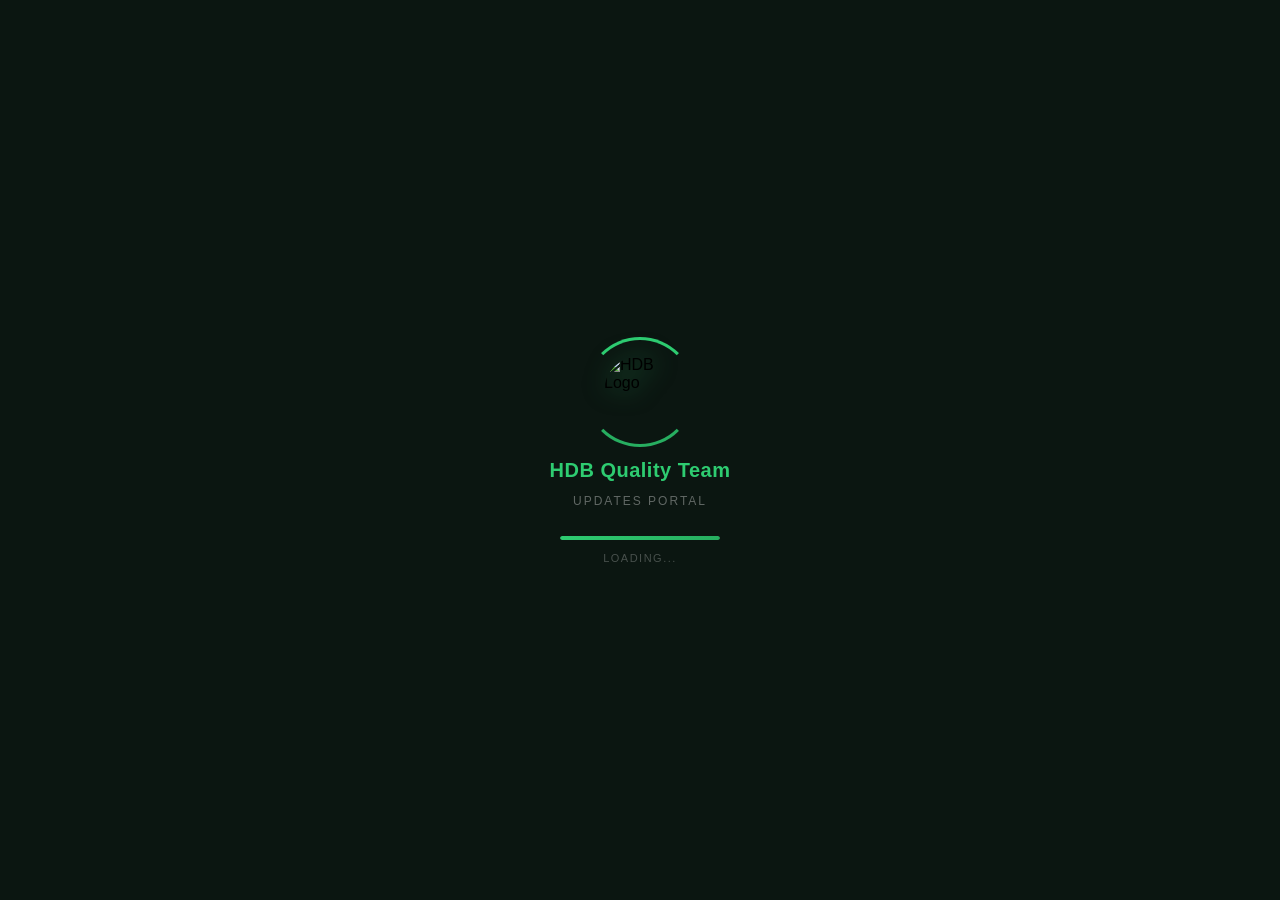
==== commit 4c481d01: "Add files via upload" ====
--- a/index.html
+++ b/index.html
@@ -1,904 +1,485 @@
-<!DOCTYPE html>
-<html lang="en" dir="ltr">
-
-<head>
-    <meta charset="UTF-8">
-    <meta name="viewport" content="width=device-width, initial-scale=1.0">
-    <title>HDB - Admin Command Center</title>
-    <link rel="icon" type="image/png" href="../favicon-bank.png">
-    <!-- Fonts: Poppins for English, Cairo for Arabic -->
-    <link
-        href="https://fonts.googleapis.com/css2?family=Poppins:wght@300;400;600;700&family=Cairo:wght@400;600;700;800&display=swap"
-        rel="stylesheet">
-    <!-- Chart.js for graphs -->
-    <script src="https://cdn.jsdelivr.net/npm/chart.js"></script>
-    <!-- Firebase -->
-    <script src="https://www.gstatic.com/firebasejs/9.22.1/firebase-app-compat.js"></script>
-    <script src="https://www.gstatic.com/firebasejs/9.22.1/firebase-firestore-compat.js"></script>
-
-    <link rel="stylesheet" href="dashboard.css">
-</head>
-
-<body class="dark-theme">
-
-    <!-- Professional Splash Screen -->
-    <div id="loader" class="loader-overlay">
-        <div class="splash-center">
-            <!-- Logo + Spinner Ring around it -->
-            <div class="splash-logo-ring">
-                <div class="splash-ring-anim"></div>
-                <img src="https://i.ibb.co/rR1NtqSF/logo.png" alt="HDB Logo" class="splash-logo-img">
-            </div>
-            <!-- Title -->
-            <div class="splash-title">HDB Quality Team</div>
-            <div class="splash-subtitle">Admin Command Center</div>
-            <!-- Progress bar -->
-            <div class="splash-progress-track">
-                <div class="splash-progress-bar"></div>
-            </div>
-            <div class="splash-loading-text">Loading live data...</div>
-        </div>
-        <style>
-            .splash-center {
-                display: flex;
-                flex-direction: column;
-                align-items: center;
-                justify-content: center;
-                gap: 12px;
-            }
-            .splash-logo-ring {
-                position: relative;
-                width: 110px;
-                height: 110px;
-                display: flex;
-                align-items: center;
-                justify-content: center;
-            }
-            .splash-ring-anim {
-                position: absolute;
-                inset: 0;
-                border-radius: 50%;
-                border: 3px solid transparent;
-                border-top-color: #2ecc71;
-                border-bottom-color: #27ae60;
-                animation: splashSpin 1.2s linear infinite;
-            }
-            .splash-logo-img {
-                width: 72px;
-                height: 72px;
-                object-fit: contain;
-                border-radius: 50%;
-                filter: drop-shadow(0 0 12px rgba(46,204,113,0.5));
-            }
-            .splash-title {
-                font-size: 20px;
-                font-weight: 700;
-                color: #2ecc71;
-                letter-spacing: 0.5px;
-                margin-top: 8px;
-            }
-            .splash-subtitle {
-                font-size: 12px;
-                color: rgba(255,255,255,0.4);
-                text-transform: uppercase;
-                letter-spacing: 2px;
-            }
-            .splash-progress-track {
-                width: 160px;
-                height: 4px;
-                background: rgba(255,255,255,0.08);
-                border-radius: 10px;
-                overflow: hidden;
-                margin-top: 18px;
-            }
-            .splash-progress-bar {
-                height: 100%;
-                width: 0%;
-                background: linear-gradient(90deg, #2ecc71, #27ae60);
-                border-radius: 10px;
-                animation: splashProgress 8s linear forwards;
-            }
-            .splash-loading-text {
-                font-size: 11px;
-                color: rgba(255,255,255,0.3);
-                letter-spacing: 1.5px;
-                text-transform: uppercase;
-            }
-            @keyframes splashSpin { 100% { transform: rotate(360deg); } }
-            @keyframes splashProgress { to { width: 100%; } }
-        </style>
-    </div>
-
-    <!-- Agent Profile Modal -->
-    <div id="agentProfileModal"
-        style="display:none; position:fixed; top:0; left:0; width:100vw; height:100vh; background:rgba(0,0,0,0.8); backdrop-filter:blur(8px); z-index:999999; justify-content:center; align-items:center;">
-        <div class="glass-card"
-            style="width: 620px; max-width:95%; padding:30px; position:relative; max-height: 90vh; overflow-y: auto;">
-            <button onclick="closeAgentProfile()"
-                style="position:absolute; top:15px; right:15px; background:rgba(255,255,255,0.1); border:none; color:white; font-size:16px; width:30px; height:30px; border-radius:50%; cursor:pointer; display:flex; justify-content:center; align-items:center;">✖</button>
-            <button onclick="printAgentReport()"
-                style="position:absolute; top:15px; right:55px; background:rgba(39,174,96,0.2); border:1px solid rgba(39,174,96,0.4); color:#2ecc71; font-size:12px; padding:4px 10px; border-radius:20px; cursor:pointer; font-weight:bold;">🖨️
-                Print Report</button>
-            <div id="agentProfileContent">Loading...</div>
-            <div id="agentSearchCloud"
-                style="margin-top:20px; padding-top:15px; border-top:1px solid rgba(255,255,255,0.08);"></div>
-        </div>
-    </div>
-
-    <!-- Custom Export Modal -->
-    <div id="exportModal"
-        style="display:none; position:fixed; top:0; left:0; width:100vw; height:100vh; background:rgba(0,0,0,0.8); backdrop-filter:blur(8px); z-index:999999; justify-content:center; align-items:center;">
-        <div class="glass-card" style="width: 450px; max-width:95%; padding:30px; position:relative;">
-            <button onclick="closeExportModal()"
-                style="position:absolute; top:15px; right:15px; background:rgba(255,255,255,0.1); border:none; color:white; font-size:16px; width:30px; height:30px; border-radius:50%; cursor:pointer; display:flex; justify-content:center; align-items:center;">✖</button>
-            <h2 style="margin:0 0 15px 0; color:var(--primary); display:flex; align-items:center; gap:10px;">📥
-                Professional Export</h2>
-            <p style="font-size:13px; color:var(--text-muted); margin-bottom:20px;">Customize your report parameters
-                below before generating the CSV.</p>
-
-            <label style="display:block; margin-bottom:8px; font-size:14px; font-weight:bold;">Date Range:</label>
-            <select id="exportDateRange"
-                style="width:100%; padding:10px; border-radius:8px; border:1px solid rgba(255,255,255,0.1); background:rgba(0,0,0,0.3); color:white; margin-bottom:15px;">
-                <option value="all">All Time</option>
-                <option value="today">Today</option>
-                <option value="week">Last 7 Days</option>
-                <option value="month">Last 30 Days</option>
-            </select>
-
-            <label style="display:block; margin-bottom:8px; font-size:14px; font-weight:bold;">Data to Export:</label>
-            <div style="margin-bottom:25px;">
-                <label style="display:flex; align-items:center; gap:10px; margin-bottom:10px;"><input type="checkbox"
-                        id="expOverview" checked> System Overview KPIs</label>
-                <label style="display:flex; align-items:center; gap:10px; margin-bottom:10px;"><input type="checkbox"
-                        id="expAgents" checked> Agents Compliance & Behavior</label>
-                <label style="display:flex; align-items:center; gap:10px; margin-bottom:10px;"><input type="checkbox"
-                        id="expMails" checked> Detailed Mails Intelligence</label>
-            </div>
-
-            <button onclick="executeProfessionalExport()"
-                style="width:100%; background:var(--primary); color:white; border:none; padding:12px; border-radius:8px; font-weight:bold; cursor:pointer; font-size:15px; transition:0.2s;"
-                onmouseover="this.style.background='#27ae60'"
-                onmouseout="this.style.background='var(--primary)'">Generate & Download Report</button>
-        </div>
-    </div>
-
-    <div class="dashboard-wrapper">
-        <!-- Sidebar Navigation -->
-        <nav class="sidebar">
-            <div class="logo-area"
-                style="flex-direction: column; text-align: center; justify-content: center; padding-top: 20px;">
-                <div
-                    style="background: rgba(255,255,255,0.05); padding: 10px; border-radius: 12px; margin-bottom: 10px;">
-                    <img src="https://i.ibb.co/rR1NtqSF/logo.png" alt="HDB"
-                        style="width: 140px; display: block; margin: 0 auto; filter: drop-shadow(0 4px 18px rgba(39,174,96,0.2));">
-                </div>
-                <h2 data-i18n="admin_panel" class="sidebar-title" style="color: var(--primary);">Quality Admin</h2>
-            </div>
-
-            <ul class="nav-links">
-                <li class="active" onclick="switchTab('overview')">
-                    <span class="icon">📊</span> <span data-i18n="overview">Overview KPIs</span>
-                </li>
-                <li onclick="switchTab('agents')">
-                    <span class="icon">👥</span> <span data-i18n="agents_monitor">Agent Behavior</span>
-                </li>
-                <li onclick="switchTab('mails')">
-                    <span class="icon">📧</span> <span data-i18n="mail_analytics">Mail Intelligence</span>
-                </li>
-                <li onclick="switchTab('controls')">
-                    <span class="icon">🕹️</span> <span data-i18n="master_controls">Master Controls</span>
-                </li>
-                <li onclick="switchTab('controls')">
-                    <span class="icon">🛡️</span> <span data-i18n="security_audit">Audit Log</span>
-                </li>
-                <li onclick="switchTab('admincore')"
-                    style="border-top: 1px dashed rgba(255,255,255,0.1); margin-top:10px; padding-top:10px;">
-                    <span class="icon">💻</span> <span>Admin Core</span>
-                </li>
-                <li onclick="switchTab('recycle')">
-                    <span class="icon">🗑️</span> <span>Recycle Bin</span>
-                    <span
-                        style="font-size:10px; background:#e74c3c; color:white; padding:2px 6px; border-radius:20px; margin-left:5px; font-weight:bold;">NEW</span>
-                </li>
-            </ul>
-
-            <div class="bottom-actions">
-                <button class="action-btn" onclick="toggleLanguage()">
-                    🌐 <span data-i18n="switch_lang">عربي</span>
-                </button>
-                <button class="action-btn" onclick="toggleTheme()">
-                    💡 <span data-i18n="switch_theme">Light Mode</span>
-                </button>
-                <button class="action-btn danger-btn" onclick="window.location.href='../Mail_tool2.html'">
-                    🚪 <span data-i18n="exit_dashboard">Exit to Portal</span>
-                </button>
-            </div>
-        </nav>
-
-        <!-- Main Content Area -->
-        <main class="main-content">
-            <!-- 🔴 Global Ticker Bar -->
-            <div id="tickerBar"
-                style="background:linear-gradient(90deg,rgba(39,174,96,0.15),rgba(39,174,96,0.05)); border-bottom:1px solid rgba(39,174,96,0.2); padding:6px 20px; display:flex; align-items:center; gap:15px; overflow:hidden; white-space:nowrap;">
-                <span
-                    style="font-size:11px; font-weight:bold; color:var(--primary); letter-spacing:1px; flex-shrink:0;">⚡
-                    LIVE</span>
-                <div id="tickerContent"
-                    style="display:flex; gap:40px; animation:ticker 25s linear infinite; font-size:12px; color:var(--text-muted);">
-                    Loading ticker...</div>
-            </div>
-            <style>
-                @keyframes ticker {
-                    0% {
-                        transform: translateX(0)
-                    }
-
-                    100% {
-                        transform: translateX(-50%)
-                    }
-                }
-            </style>
-
-            <!-- Header -->
-            <header class="top-header">
-                <div class="header-titles">
-                    <h1 id="pageTitle" data-i18n="overview">Overview KPIs</h1>
-                    <div class="live-indicator">
-                        <span class="pulse-dot"></span>
-                        <span data-i18n="live_feed">Live System Feed</span>
-                    </div>
-                </div>
-
-                <!-- Latency + Date Range Filter -->
-                <div class="global-filters">
-                    <span id="latencyBadge"
-                        style="font-size:12px; padding:4px 10px; border-radius:20px; background:rgba(46,204,113,0.15); color:#2ecc71; margin-right:5px;">⚡
-                        --ms</span>
-                    <label style="color:var(--text-muted); font-size: 13px;" data-i18n="filter_by">Time Range:</label>
-                    <select id="globalDateFilter" onchange="applyDateFilter()">
-                        <option value="today" data-i18n="today">Today</option>
-                        <option value="week" data-i18n="this_week">This Week</option>
-                        <option value="month" data-i18n="this_month">This Month</option>
-                        <option value="all" data-i18n="all_time" selected>All Time</option>
-                    </select>
-                    <button class="refresh-btn" onclick="forceRefresh()" title="Sync Data">🔄</button>
-                    <button class="refresh-btn" onclick="openExportModal()" title="Export Professional Report"
-                        style="background:rgba(39,174,96,0.2); border-color:rgba(39,174,96,0.4);">📥 Export CSV</button>
-                </div>
-            </header>
-
-            <!-- 1. OVERVIEW section -->
-            <section id="view-overview" class="view-section active">
-                <div class="kpi-grid">
-                    <!-- KPI 1 -->
-                    <div class="glass-card kpi-card flip-card-container" onclick="flipCard(this)">
-                        <div class="flip-card-inner">
-                            <div class="flip-card-front">
-                                <span class="kpi-icon">📝</span>
-                                <div class="kpi-info">
-                                    <span class="kpi-val"><span class="counter" data-target="1245">0</span></span>
-                                    <span class="kpi-title" data-i18n="total_mails">Total Published Mails</span>
-                                </div>
-                                <div class="trend positive">↑ 12% <span data-i18n="vs_last_month">vs last month</span>
-                                </div>
-                            </div>
-                            <div class="flip-card-back">
-                                <h4>Breakdown</h4>
-                                <p>Urgent: <span id="backUrgentCount">--</span></p>
-                                <p>Updates: <span id="backUpdateCount">--</span></p>
-                                <p>Policies: <span id="backPolicyCount">--</span></p>
-                            </div>
-                        </div>
-                    </div>
-                    <!-- KPI 2 -->
-                    <div class="glass-card kpi-card flip-card-container" onclick="flipCard(this)">
-                        <div class="flip-card-inner">
-                            <div class="flip-card-front">
-                                <span class="kpi-icon">📖</span>
-                                <div class="kpi-info">
-                                    <span class="kpi-val"><span class="counter" data-target="86">0</span>%</span>
-                                    <span class="kpi-title" data-i18n="read_rate">Global Read Rate</span>
-                                </div>
-                                <div class="trend positive">↑ 4% <span data-i18n="vs_last_month">vs last month</span>
-                                </div>
-                            </div>
-                            <div class="flip-card-back">
-                                <h4>Details</h4>
-                                <p>Missing Reads: <span id="unreadGlobalVal" style="color:var(--danger)">--</span></p>
-                                <p>Conf. Rate: <span id="confRateVal"
-                                        style="color:var(--primary); font-weight:bold;">--</span></p>
-                            </div>
-                        </div>
-                    </div>
-                    <!-- KPI 3 -->
-                    <div class="glass-card kpi-card highlight-card">
-                        <span class="kpi-icon">⚡</span>
-                        <div class="kpi-info">
-                            <span class="kpi-val"><span class="counter" data-target="42">0</span></span>
-                            <span class="kpi-title" data-i18n="active_now">Agents Active Now</span>
-                        </div>
-                        <div class="trend neutral">Steady traffic</div>
-                    </div>
-                    <!-- KPI 4 -->
-                    <div class="glass-card kpi-card">
-                        <span class="kpi-icon">🔍</span>
-                        <div class="kpi-info">
-                            <span class="kpi-val"><span class="counter" data-target="312">0</span></span>
-                            <span class="kpi-title" data-i18n="searches_today">Searches Today</span>
-                        </div>
-                        <div class="trend negative">↓ 5% <span data-i18n="vs_yesterday">vs yesterday</span></div>
-                    </div>
-                </div>
-
-                <!-- Advanced Analytics Row -->
-                <div class="dashboard-row" style="margin-bottom: 20px;">
-                    <div class="col-4 glass-card"
-                        style="padding: 20px; display:flex; align-items:center; justify-content:space-between;">
-                        <div>
-                            <h3 class="card-title" style="margin:0 0 10px 0;">⚡ System Health Score</h3>
-                            <p id="dailySummaryText"
-                                style="color:var(--text-muted); font-size:13px; margin-bottom:5px;">Overall engagement,
-                                compliance & activity.</p>
-                            <p id="readConsistencyText" style="font-size:12px; color:#f1c40f;"></p>
-                        </div>
-                        <div style="text-align:right;">
-                            <div style="font-size:36px; font-weight:800; color:var(--primary);" id="healthScoreVal">--
-                            </div>
-                            <span style="font-size:12px; font-weight:bold;" id="healthScoreLabel">Calculating...</span>
-                        </div>
-                    </div>
-                    <div class="col-4 glass-card" style="padding: 20px;">
-                        <h3 class="card-title" style="margin:0 0 15px 0;">🏎️ Fastest Reader Today</h3>
-                        <div style="display:flex; align-items:center; gap:10px;">
-                            <div id="fastestAvatar"
-                                style="width:40px; height:40px; border-radius:50%; background:linear-gradient(45deg, #f1c40f, #f39c12); color:white; display:flex; align-items:center; justify-content:center; font-weight:bold; font-size:18px;">
-                                ?</div>
-                            <div>
-                                <div id="fastestName" style="font-weight:bold; font-size:16px;">Waiting for data...
-                                </div>
-                                <div id="fastestTime" style="font-size:12px; color:var(--text-muted);">Response time: --
-                                </div>
-                            </div>
-                        </div>
-                    </div>
-                    <div class="col-4 glass-card" style="padding:20px;">
-                        <h3 class="card-title" style="margin:0 0 15px 0;">⏱️ Avg Response Time</h3>
-                        <div style="font-size:32px; font-weight:800; color:#a78bfa;" id="avgResponseTimeVal">--</div>
-                        <div style="font-size:12px; color:var(--text-muted); margin-top:5px;">Minutes from publish →
-                            first read</div>
-                        <div style="margin-top:10px; font-size:13px;">🔥 Best publish hour: <strong id="bestPublishHour"
-                                style="color:var(--primary);">--</strong></div>
-                    </div>
-                </div>
-
-                <!-- 🚨 Urgent Unread Alert Bar -->
-                <div id="urgentAlertBar"
-                    style="display:none; background:linear-gradient(90deg,rgba(239,68,68,0.2),rgba(239,68,68,0.05)); border:1px solid rgba(239,68,68,0.4); border-radius:10px; padding:12px 20px; margin-bottom:15px; display:flex; align-items:center; justify-content:space-between; flex-wrap:wrap; gap:10px; animation:pulseRed 2s ease infinite;">
-                    <div style="display:flex; align-items:center; gap:10px;">
-                        <span style="font-size:20px;">🚨</span>
-                        <div>
-                            <strong style="color:#ef4444;">Urgent Mail Alert</strong>
-                            <div id="urgentAlertText" style="font-size:13px; color:var(--text-muted);">Checking for
-                                unread urgent mails...</div>
-                        </div>
-                    </div>
-                    <button onclick="document.getElementById('urgentAlertBar').style.display='none'"
-                        style="background:rgba(239,68,68,0.2); border:1px solid rgba(239,68,68,0.4); color:#ef4444; padding:6px 12px; border-radius:8px; cursor:pointer; font-size:12px;">Dismiss</button>
-                </div>
-                <style>
-                    @keyframes pulseRed {
-
-                        0%,
-                        100% {
-                            box-shadow: 0 0 0 0 rgba(239, 68, 68, 0.3)
-                        }
-
-                        50% {
-                            box-shadow: 0 0 0 8px rgba(239, 68, 68, 0)
-                        }
-                    }
-                </style>
-
-                <!-- Dead Mails Alert Row -->
-                <div class="dashboard-row" style="margin-bottom:20px;">
-                    <div class="glass-card col-12"
-                        style="padding:15px 20px; border:1px solid rgba(239,68,68,0.2); display:flex; align-items:center; justify-content:space-between; flex-wrap:wrap; gap:10px;">
-                        <div>
-                            <h3 class="card-title" style="margin:0; color:var(--danger);">🪦 Dead Mails Alert</h3>
-                            <p style="font-size:13px; color:var(--text-muted); margin:5px 0 0;">Mails older than 7 days
-                                with less than 30% read rate — require admin attention.</p>
-                        </div>
-                        <div id="deadMailsAlert" style="font-size:13px; color:var(--text-muted);">Scanning...</div>
-                    </div>
-                </div>
-
-                <div class="dashboard-row">
-                    <!-- Chart -->
-                    <div class="glass-card col-7">
-                        <h3 data-i18n="pulse_chart" class="card-title">System Pulse (Read vs Publish)</h3>
-                        <div style="height: 250px;">
-                            <canvas id="pulseChart"></canvas>
-                        </div>
-                    </div>
-
-                    <!-- Top Searches + Live Agents -->
-                    <div class="glass-card col-5">
-                        <h3 data-i18n="top_searches" class="card-title">🔥 Top Search Topics</h3>
-                        <ul class="top-list" id="topSearchList">
-                            <li><span class="list-num">1</span> <span class="list-text">Loading...</span></li>
-                        </ul>
-                        <!-- Live Active Agents -->
-                        <div style="margin-top:15px; padding-top:15px; border-top:1px solid rgba(255,255,255,0.07);">
-                            <h4 style="margin:0 0 10px 0; font-size:13px; color:var(--primary);">🟢 Online Right Now
-                            </h4>
-                            <div id="liveAgentsList"
-                                style="font-size:12px; color:var(--text-muted); max-height:100px; overflow-y:auto;">
-                                Checking...</div>
-                        </div>
-                    </div>
-                </div>
-            </section>
-
-            <!-- 2. AGENTS section -->
-            <section id="view-agents" class="view-section" style="display:none;">
-                <div class="kpi-grid" style="grid-template-columns:repeat(4,1fr);">
-                    <div class="glass-card kpi-card">
-                        <span class="kpi-icon">🛡️</span>
-                        <div class="kpi-info">
-                            <span class="kpi-val"><span id="totalAgentsVal">0</span></span>
-                            <span class="kpi-title">Registered Agents</span>
-                        </div>
-                    </div>
-                    <div class="glass-card kpi-card">
-                        <span class="kpi-icon">⚠️</span>
-                        <div class="kpi-info">
-                            <span class="kpi-val"><span id="inactiveAgentsVal"
-                                    style="color: var(--danger)">0</span></span>
-                            <span class="kpi-title">Inactive (7d)</span>
-                        </div>
-                    </div>
-                    <div class="glass-card kpi-card">
-                        <span class="kpi-icon">🌙</span>
-                        <div class="kpi-info">
-                            <span class="kpi-val"><span id="absentTodayVal" style="color:#f1c40f">0</span></span>
-                            <span class="kpi-title">Absent Today</span>
-                        </div>
-                    </div>
-                    <div class="glass-card kpi-card">
-                        <span class="kpi-icon">📬</span>
-                        <div class="kpi-info">
-                            <span class="kpi-val"><span id="totalBacklogVal" style="color:var(--danger)">0</span></span>
-                            <span class="kpi-title">Total Backlog</span>
-                        </div>
-                        <div class="trend neutral" style="font-size:11px;">Unread across all agents</div>
-                    </div>
-                </div>
-                <!-- Agent Search -->
-                <div class="glass-card" style="padding:15px 20px; margin-top:15px;">
-                    <input type="text" id="agentSearch" placeholder="🔍  Search Agents by Name or Branch..."
-                        onkeyup="filterAgents()"
-                        style="width:100%; padding:12px; border-radius:8px; border:1px solid rgba(255,255,255,0.1); background:rgba(0,0,0,0.2); color:inherit; font-size:15px;">
-                </div>
-
-                <!-- Leaderboard Row -->
-                <div class="dashboard-row" style="margin-bottom: 20px;">
-                    <div class="glass-card col-8" style="padding: 20px;">
-                        <h3 class="card-title" style="margin-top:0;">🏆 Top Agents Leaderboard</h3>
-                        <p style="color:var(--text-muted); font-size:13px; margin-bottom:15px;">Automated ranking based
-                            on read compliance and consistency.</p>
-                        <div id="agentLeaderboard"
-                            style="display:flex; gap:15px; overflow-x:auto; padding-bottom:10px;">
-                            <!-- injected via JS -->
-                        </div>
-                    </div>
-                    <div class="glass-card col-4" style="padding: 20px;">
-                        <h3 class="card-title" style="margin-top:0; color:#3498db;">📚 Most Referenced Mails</h3>
-                        <p style="color:var(--text-muted); font-size:13px; margin-bottom:15px;">Agents frequently
-                            returning to specific mails to assist customers.</p>
-                        <ul id="autoWarningLogList"
-                            style="list-style:none; padding:0; margin:0; max-height:120px; overflow-y:auto; font-size:13px;">
-                            <!-- Dynamic -->
-                        </ul>
-                    </div>
-                </div>
-
-                <!-- Out-of-Hours Reading Log -->
-                <div class="dashboard-row" style="margin-top:20px;">
-                    <div class="col-12 glass-card" style="padding:20px;">
-                        <h3 class="card-title" style="color:#a78bfa;">🌙 Out-of-Hours Readers</h3>
-                        <p style="color:var(--text-muted); font-size:13px; margin-bottom:12px;">Agents who read mails
-                            outside standard work hours (before 8AM or after 6PM).</p>
-                        <div id="outOfHoursList" style="max-height:150px; overflow-y:auto; font-size:13px;"><span
-                                style="color:var(--text-muted);">Loading...</span></div>
-                    </div>
-                </div>
-
-                <div class="agent-cards-grid" id="agentsGrid">
-                    <!-- Agent cards injected by JS -->
-                </div>
-            </section>
-
-            <!-- 3. MAILS section -->
-            <section id="view-mails" class="view-section" style="display:none;">
-                <div class="kpi-grid" style="grid-template-columns: repeat(4, 1fr);">
-                    <div class="glass-card kpi-card">
-                        <span class="kpi-icon">⏰</span>
-                        <div class="kpi-info">
-                            <span class="kpi-val"><span id="peakHourVal">--</span></span>
-                            <span class="kpi-title">Peak Reading Hour</span>
-                        </div>
-                    </div>
-                    <div class="glass-card kpi-card">
-                        <span class="kpi-icon">📊</span>
-                        <div class="kpi-info">
-                            <span class="kpi-val"><span id="avgReadsVal">0</span></span>
-                            <span class="kpi-title">Avg Reads per Mail</span>
-                        </div>
-                    </div>
-                    <div class="glass-card kpi-card" style="border:1px solid rgba(239, 68, 68, 0.3);">
-                        <span class="kpi-icon">⚡</span>
-                        <div class="kpi-info">
-                            <span class="kpi-val"><span id="urgentResponseVal">--</span></span>
-                            <span class="kpi-title">Urgent Response Time</span>
-                        </div>
-                        <div class="trend neutral" style="font-size:11px;">vs Normal: <span
-                                id="normalResponseVal">--</span></div>
-                    </div>
-                    <div class="glass-card kpi-card">
-                        <span class="kpi-icon">📌</span>
-                        <div class="kpi-info">
-                            <span class="kpi-val"><span id="topPinnedCountVal">0</span></span>
-                            <span class="kpi-title">Most Pinned Mail</span>
-                        </div>
-                        <div class="trend neutral" style="font-size:11px;" id="topPinnedNameVal">--</div>
-                    </div>
-                </div>
-
-                <div class="dashboard-row" style="margin-top: 20px;">
-                    <div class="col-7 glass-card" style="padding: 20px;">
-                        <h3 class="card-title">Reading Heatmap (24h)</h3>
-                        <div style="position: relative; height: 200px; width: 100%;">
-                            <canvas id="heatmapChart"></canvas>
-                        </div>
-                    </div>
-
-                    <div class="col-5 glass-card" style="padding: 20px;">
-                        <h3 class="card-title">Top Mailing Engagement</h3>
-                        <ul class="top-list" id="topMailsList">
-                            <!-- Dynamic -->
-                        </ul>
-                    </div>
-                </div>
-
-                <!-- Secondary Intelligence Row -->
-                <div class="dashboard-row" style="margin-top: 20px;">
-                    <div class="col-6 glass-card" style="padding: 20px;">
-                        <h3 class="card-title">🍩 Engagement by Content Type</h3>
-                        <div
-                            style="position: relative; height: 200px; width: 100%; display:flex; justify-content:center;">
-                            <canvas id="categoryChart"></canvas>
-                        </div>
-                    </div>
-                    <div class="col-6 glass-card" style="padding: 20px;">
-                        <h3 class="card-title">👨‍💻 Admin Productivity</h3>
-                        <p style="color:var(--text-muted); font-size:13px; margin-bottom:15px;">Number of mails created
-                            by each admin quality team member.</p>
-                        <ul class="top-list" id="adminProductivityList">
-                            <!-- Dynamic -->
-                        </ul>
-                    </div>
-                </div>
-
-                <!-- Mail Lifecycle Chart + Department Comparison -->
-                <div class="dashboard-row" style="margin-top:20px;">
-                    <div class="col-7 glass-card" style="padding:20px;">
-                        <h3 class="card-title">📈 Mail Lifecycle (Publish → Peak → Decline)</h3>
-                        <p style="color:var(--text-muted); font-size:13px; margin-bottom:10px;">Select a mail to see its
-                            read activity over time.</p>
-                        <select id="lifecyclMailSelect" onchange="updateLifecycleChart()"
-                            style="width:100%; padding:8px; border-radius:8px; border:1px solid rgba(255,255,255,0.1); background:rgba(0,0,0,0.3); color:white; margin-bottom:10px; font-family:inherit;">
-                            <option value="">-- Select a Mail --</option>
-                        </select>
-                        <div style="height:180px;"><canvas id="lifecycleChart"></canvas></div>
-                    </div>
-                    <div class="col-5 glass-card" style="padding:20px;">
-                        <h3 class="card-title">🏢 Department Comparison</h3>
-                        <p style="color:var(--text-muted); font-size:13px; margin-bottom:10px;">Read rate by agent
-                            branch/department.</p>
-                        <div style="height:180px;"><canvas id="deptChart"></canvas></div>
-                    </div>
-                </div>
-
-                <!-- Duplicate Detector -->
-                <div class="dashboard-row" style="margin-top:20px;">
-                    <div class="glass-card col-12" style="padding:15px 20px; border:1px solid rgba(241,196,15,0.2);">
-                        <div
-                            style="display:flex; align-items:center; justify-content:space-between; flex-wrap:wrap; gap:10px;">
-                            <div>
-                                <h3 class="card-title" style="margin:0; color:#f1c40f;">⚠️ Duplicate Mail Detector</h3>
-                                <p style="font-size:13px; color:var(--text-muted); margin:5px 0 0;">Mails with very
-                                    similar titles that may be duplicates — review to avoid agent confusion.</p>
-                            </div>
-                            <div id="duplicateMailsList" style="font-size:13px;">Scanning for duplicates...</div>
-                        </div>
-                    </div>
-                </div>
-            </section>
-
-            <!-- 4. CONTROLS section -->
-            <section id="view-controls" class="view-section" style="display:none;">
-                <div class="dashboard-row" style="margin-bottom:20px;">
-                    <!-- Emergency Broadcast -->
-                    <div class="col-4 glass-card" style="padding: 20px;">
-                        <h3 class="card-title" style="color: var(--danger)">🚨 Emergency Broadcast</h3>
-                        <p style="color: var(--text-muted); font-size: 13px; margin-bottom: 15px;">Instantly push an
-                            unskippable popup to all logged-in agents.</p>
-                        <input type="text" id="emergencyTitle" placeholder="Broadcast Title..."
-                            style="width: 100%; padding: 10px; border-radius: 8px; border: 1px solid rgba(239, 68, 68, 0.3); background: rgba(0,0,0,0.2); color: inherit; margin-bottom: 8px;">
-                        <textarea id="emergencyMessage" placeholder="Type urgent message here..."
-                            style="width: 100%; padding: 10px; border-radius: 8px; border: 1px solid rgba(239, 68, 68, 0.3); background: rgba(0,0,0,0.2); color: inherit; height: 70px; margin-bottom: 12px; resize:none; font-family:inherit;"></textarea>
-                        <button onclick="sendEmergencyBroadcast()"
-                            style="width: 100%; background: var(--danger); color: white; border: none; padding: 12px; border-radius: 8px; font-weight: bold; cursor: pointer; font-size:14px;">📡
-                            Push Global Broadcast</button>
-                    </div>
-
-                    <!-- Force Read + Personal Warning -->
-                    <div class="col-4 glass-card" style="padding:20px;">
-                        <h3 class="card-title" style="color:#a78bfa;">👁️ Force Read a Mail</h3>
-                        <p style="color:var(--text-muted); font-size:13px; margin-bottom:12px;">Force a popup on an
-                            agent's screen that requires them to open a specific mail before continuing.</p>
-                        <input type="text" id="forceReadAgentSearch" placeholder="🔍 Search agent..."
-                            onkeyup="filterSelect('forceReadAgentSearch', 'forceReadAgent')"
-                            style="width:100%; padding:6px 10px; border-radius:8px 8px 0 0; border:1px solid rgba(167,139,250,0.3); border-bottom:none; background:rgba(0,0,0,0.3); color:inherit; font-size:12px; margin-bottom:0; font-family:inherit; outline:none;">
-                        <select id="forceReadAgent"
-                            style="width:100%; padding:10px; border-radius:0 0 8px 8px; border:1px solid rgba(167,139,250,0.3); background:rgba(0,0,0,0.2); color:inherit; margin-bottom:8px; font-family:inherit;">
-                            <option value="all">📢 All Agents</option>
-                        </select>
-                        <input type="text" id="forceReadMailCode" placeholder="Mail Code to force-read (e.g. QT-001)"
-                            style="width:100%; padding:10px; border-radius:8px; border:1px solid rgba(167,139,250,0.3); background:rgba(0,0,0,0.2); color:inherit; margin-bottom:12px; font-family:inherit;">
-                        <button onclick="sendForceRead()"
-                            style="width:100%; background:rgba(167,139,250,0.2); color:#a78bfa; border:1px solid rgba(167,139,250,0.4); padding:10px; border-radius:8px; font-weight:bold; cursor:pointer;">👁️
-                            Send Force-Read Order</button>
-
-                        <h3 class="card-title"
-                            style="color:#f1c40f; margin-top:20px; border-top:1px dashed rgba(255,255,255,0.1); padding-top:20px;">
-                            ⚡ Personal Warning</h3>
-                        <input type="text" id="warnAgentSearch" placeholder="🔍 Search agent..."
-                            onkeyup="filterSelect('warnAgentSearch', 'warnAgent')"
-                            style="width:100%; padding:6px 10px; border-radius:8px 8px 0 0; border:1px solid rgba(241,196,15,0.3); border-bottom:none; background:rgba(0,0,0,0.3); color:inherit; font-size:12px; margin-bottom:0; font-family:inherit; outline:none;">
-                        <select id="warnAgent"
-                            style="width:100%; padding:10px; border-radius:0 0 8px 8px; border:1px solid rgba(241,196,15,0.3); background:rgba(0,0,0,0.2); color:inherit; margin-bottom:8px; font-family:inherit;">
-                            <option value="">Select Agent...</option>
-                        </select>
-                        <input type="text" id="warnMessage" placeholder="Warning message..."
-                            style="width:100%; padding:10px; border-radius:8px; border:1px solid rgba(241,196,15,0.3); background:rgba(0,0,0,0.2); color:inherit; margin-bottom:12px; font-family:inherit;">
-                        <button onclick="sendPersonalWarning()"
-                            style="width:100%; background:rgba(241,196,15,0.15); color:#f1c40f; border:1px solid rgba(241,196,15,0.4); padding:10px; border-radius:8px; font-weight:bold; cursor:pointer;">⚡
-                            Send Warning</button>
-                    </div>
-
-                    <!-- Welcome msg + Quick Actions -->
-                    <div class="col-4 glass-card" style="padding:20px;">
-                        <h3 class="card-title" style="color:var(--primary);">💬 Welcome Message</h3>
-                        <p style="color:var(--text-muted); font-size:13px; margin-bottom:12px;">Change the dynamic
-                            greeting shown on the agents' portal login page.</p>
-                        <textarea id="welcomeMsgInput" placeholder="Enter new welcome message..."
-                            style="width:100%; padding:10px; border-radius:8px; border:1px solid rgba(39,174,96,0.3); background:rgba(0,0,0,0.2); color:inherit; height:70px; margin-bottom:12px; resize:none; font-family:inherit;"></textarea>
-                        <button onclick="updateWelcomeMessage()"
-                            style="width:100%; background:var(--primary); color:#000; border:none; padding:10px; border-radius:8px; font-weight:bold; cursor:pointer; margin-bottom:20px;">💾
-                            Save Welcome Message</button>
-
-                        <h3 class="card-title" style="border-top:1px dashed rgba(255,255,255,0.1); padding-top:20px;">
-                            🛠️ Quick Actions</h3>
-                        <div style="display:flex; flex-direction:column; gap:8px; margin-top:12px;">
-                            <button onclick="clearAllSearchHistory()"
-                                style="background:rgba(255,255,255,0.05); color:var(--text-main); border:1px solid var(--border-color); padding:10px; border-radius:8px; cursor:pointer; text-align:left;">🧹
-                                Clear All Search Logs</button>
-                            <button onclick="purgeOldBroadcasts()"
-                                style="background:rgba(255,255,255,0.05); color:var(--text-main); border:1px solid var(--border-color); padding:10px; border-radius:8px; cursor:pointer; text-align:left;">🗑️
-                                Purge Old Broadcasts</button>
-                        </div>
-                        <!-- System Lock / Maintenance Mode -->
-                        <div style="margin-top:20px; padding-top:20px; border-top:1px dashed rgba(255,255,255,0.1);">
-                            <h3 class="card-title" style="color:#ef4444; margin:0 0 8px 0;">🔒 System Lock (Maintenance)
-                            </h3>
-                            <p style="color:var(--text-muted); font-size:12px; margin-bottom:12px;">Block all agents
-                                from accessing the portal — shows maintenance message instead.</p>
-                            <div style="display:flex; gap:8px;">
-                                <button onclick="setMaintenanceMode(true)"
-                                    style="flex:1; background:rgba(239,68,68,0.15); color:#ef4444; border:1px solid rgba(239,68,68,0.3); padding:9px; border-radius:8px; cursor:pointer; font-weight:bold; font-size:13px;">🔒
-                                    Lock System</button>
-                                <button onclick="setMaintenanceMode(false)"
-                                    style="flex:1; background:rgba(39,174,96,0.15); color:var(--primary); border:1px solid rgba(39,174,96,0.3); padding:9px; border-radius:8px; cursor:pointer; font-weight:bold; font-size:13px;">🔓
-                                    Unlock System</button>
-                            </div>
-                            <div id="maintenanceStatus"
-                                style="margin-top:8px; font-size:12px; color:var(--text-muted); text-align:center;">
-                                Status: Checking...</div>
-                        </div>
-                    </div>
-                </div>
-
-                <!-- Railway Timeline + Agent Poll -->
-                <div class="dashboard-row" style="margin-bottom:20px; margin-top:10px;">
-                    <div class="col-7 glass-card" style="padding:20px;">
-                        <h3 class="card-title" style="color:#60a5fa;">🚂 Scheduled Mails — Railway Timeline</h3>
-                        <p style="color:var(--text-muted); font-size:13px; margin-bottom:15px;">Visual pipeline of all
-                            upcoming scheduled mails sorted by publish time.</p>
-                        <div id="railwayTimeline"
-                            style="position:relative; padding-left:25px; max-height:250px; overflow-y:auto;">Loading...
-                        </div>
-                    </div>
-                    <div class="col-5 glass-card" style="padding:20px; border:1px solid rgba(167,139,250,0.2);">
-                        <h3 class="card-title" style="color:#a78bfa;">📊 Quick Agent Poll</h3>
-                        <p style="color:var(--text-muted); font-size:13px; margin-bottom:12px;">Send a hidden
-                            one-question poll that appears on agent screens.</p>
-                        <input type="text" id="pollQuestion"
-                            placeholder="Poll question (e.g. Is the system fast enough?)"
-                            style="width:100%; padding:9px; border-radius:8px; border:1px solid rgba(167,139,250,0.3); background:rgba(0,0,0,0.2); color:inherit; margin-bottom:8px; font-family:inherit; font-size:13px;">
-                        <div style="display:flex; gap:6px; margin-bottom:8px;">
-                            <input type="text" id="pollOpt1" placeholder="Option 1 (Yes)"
-                                style="flex:1; padding:7px; border-radius:8px; border:1px solid rgba(255,255,255,0.1); background:rgba(0,0,0,0.2); color:inherit; font-family:inherit; font-size:12px;">
-                            <input type="text" id="pollOpt2" placeholder="Option 2 (No)"
-                                style="flex:1; padding:7px; border-radius:8px; border:1px solid rgba(255,255,255,0.1); background:rgba(0,0,0,0.2); color:inherit; font-family:inherit; font-size:12px;">
-                        </div>
-                        <button onclick="sendAgentPoll()"
-                            style="width:100%; background:rgba(167,139,250,0.2); color:#a78bfa; border:1px solid rgba(167,139,250,0.4); padding:10px; border-radius:8px; font-weight:bold; cursor:pointer;">📤
-                            Launch Poll</button>
-                        <div id="pollResults" style="margin-top:12px; font-size:12px;"></div>
-                    </div>
-                </div>
-
-                <div class="dashboard-row">
-
-                    <!-- Action Audit Log -->
-                    <div class="col-7 glass-card" style="padding: 20px;">
-                        <h3 class="card-title">📝 Global Audit Log</h3>
-                        <p style="color: var(--text-muted); font-size: 13px; margin-bottom: 20px;">Real-time feed of all
-                            modifications happening across the core mail system.</p>
-
-                        <div id="auditLogFeed" style="max-height: 250px; overflow-y: auto; padding-right: 10px;">
-                            <!-- Dynamic Audit Items -->
-                        </div>
-                    </div>
-                </div>
-            </section>
-
-            <!-- 6. ADMIN CORE section -->
-            <section id="view-admincore" class="view-section" style="display:none;">
-
-                <!-- KPIs Row -->
-                <div class="kpi-grid" style="grid-template-columns: repeat(4, 1fr); margin-bottom: 20px;">
-                    <div class="glass-card kpi-card" style="padding:20px;">
-                        <span class="kpi-icon">🎯</span>
-                        <div class="kpi-info">
-                            <span class="kpi-val" id="qualityDefectRate">--</span>
-                            <span class="kpi-title">Quality Defect Rate</span>
-                        </div>
-                        <div class="trend neutral" style="font-size:11px;">% of mails edited post-publish</div>
-                    </div>
-                    <div class="glass-card kpi-card" style="padding:20px;">
-                        <span class="kpi-icon">👨‍💼</span>
-                        <div class="kpi-info">
-                            <span class="kpi-val" id="totalAdminsVal">--</span>
-                            <span class="kpi-title">Total Admins</span>
-                        </div>
-                        <div class="trend neutral" style="font-size:11px;">Quality team members</div>
-                    </div>
-                    <div class="glass-card kpi-card" style="padding:20px;">
-                        <span class="kpi-icon">📌</span>
-                        <div class="kpi-info">
-                            <span class="kpi-val" style="font-size:16px;" id="forcePinStatus">No mail pinned</span>
-                            <span class="kpi-title">Force-Pinned Mail</span>
-                        </div>
-                        <div class="trend neutral" style="font-size:11px;">Shown to ALL agents on portal</div>
-                    </div>
-                    <div class="glass-card kpi-card" style="padding:20px; grid-column: span 2;">
-                        <span class="kpi-icon">💾</span>
-                        <div class="kpi-info" style="width:100%;">
-                            <div style="display:flex; justify-content:space-between; width:100%;">
-                                <span class="kpi-title" style="margin:0; font-size:16px;">Firebase Storage
-                                    Capacity</span>
-                                <span class="trend neutral" style="font-size:11px;"
-                                    id="dbForecastVal">Calculating...</span>
-                            </div>
-                            <div
-                                style="width:100%; background:rgba(0,0,0,0.3); border-radius:10px; height:8px; position:relative; overflow:hidden; margin:10px 0;">
-                                <div id="firebaseProgressBar"
-                                    style="position:absolute; top:0; left:0; height:100%; width:0%; background:var(--primary); transition:width 0.5s;">
-                                </div>
-                            </div>
-                            <div
-                                style="display:flex; justify-content:space-between; font-size:12px; color:var(--text-muted);">
-                                <span>Used: <strong style="color:white;" id="payloadWeightVal">--</strong></span>
-                                <span>Total: <strong style="color:white;">1024.0 MB (1GB)</strong></span>
-                            </div>
-                        </div>
-                    </div>
-                </div>
-
-                <!-- Drafts + Dead Searches -->
-                <div class="dashboard-row" style="margin-bottom: 20px;">
-                    <div class="col-6 glass-card" style="padding: 20px;">
-                        <h3 class="card-title">🗂️ Drafts Pipeline</h3>
-                        <p style="color:var(--text-muted); font-size:13px; margin-bottom:15px;">Mails saved as drafts
-                            awaiting final review &amp; publication.</p>
-                        <ul id="draftsPipelineList"
-                            style="list-style:none; padding:0; margin:0; max-height:200px; overflow-y:auto;">
-                            <li style="color:var(--text-muted);">Loading...</li>
-                        </ul>
-                    </div>
-                    <div class="col-6 glass-card" style="padding: 20px; border: 1px solid rgba(239,68,68,0.25);">
-                        <h3 class="card-title" style="color:var(--danger);">❌ Dead Searches Analyzer</h3>
-                        <p style="color:var(--text-muted); font-size:13px; margin-bottom:15px;">Keywords agents searched
-                            that returned 0 matching mails — content gaps to fill.</p>
-                        <ul id="deadSearchesList"
-                            style="list-style:none; padding:0; margin:0; max-height:200px; overflow-y:auto;">
-                            <li style="color:var(--text-muted);">Loading...</li>
-                        </ul>
-                    </div>
-                </div>
-
-                <!-- Scheduled Mails + Force Pin -->
-                <div class="dashboard-row">
-                    <div class="col-6 glass-card" style="padding: 20px;">
-                        <h3 class="card-title">⏰ Upcoming Scheduled Mails</h3>
-                        <p style="color:var(--text-muted); font-size:13px; margin-bottom:15px;">Next mails set to
-                            auto-publish.</p>
-                        <ul id="scheduledMailsList"
-                            style="list-style:none; padding:0; margin:0; max-height:220px; overflow-y:auto;">
-                            <li style="color:var(--text-muted);">Loading...</li>
-                        </ul>
-                    </div>
-                    <div class="col-6 glass-card" style="padding: 20px; border: 1px solid rgba(39,174,96,0.3);">
-                        <h3 class="card-title" style="color:var(--primary);">📌 Force Pin a Mail</h3>
-                        <p style="color:var(--text-muted); font-size:13px; margin-bottom:15px;">Force a specific mail to
-                            appear pinned at the top of every agent's screen globally.</p>
-                        <div style="display:flex; gap:10px; margin-bottom:15px;">
-                            <input type="text" id="forcePinCode" placeholder="Enter Mail Code (e.g. QT-001)..."
-                                style="flex:1; padding:10px; border-radius:8px; border:1px solid var(--border-color); background:rgba(0,0,0,0.2); color:inherit; font-family:inherit;">
-                            <button onclick="forcePinMail()"
-                                style="background:var(--primary); color:#000; font-weight:bold; border:none; padding:10px 20px; border-radius:8px; cursor:pointer; white-space:nowrap;">📌
-                                Pin It</button>
-                        </div>
-                        <button onclick="unForcePinMail()"
-                            style="width:100%; background:rgba(239,68,68,0.1); color:var(--danger); border:1px solid rgba(239,68,68,0.3); padding:10px; border-radius:8px; cursor:pointer; font-weight:bold;">🗑️
-                            Remove Current Force-Pin</button>
-                    </div>
-                </div>
-
-            </section>
-
-            <!-- 7. RECYCLE BIN section -->
-            <section id="view-recycle" class="view-section" style="display:none;">
-                <div class="glass-card" style="padding:25px; border:1px solid rgba(239,68,68,0.2);">
-                    <div style="display:flex; align-items:center; justify-content:space-between; margin-bottom:20px;">
-                        <div>
-                            <h2 style="margin:0; color:var(--danger); display:flex; align-items:center; gap:10px;">🗑️
-                                Recycle Bin</h2>
-                            <p style="color:var(--text-muted); font-size:13px; margin:5px 0 0;">All deleted mails —
-                                restore or permanently delete.</p>
-                        </div>
-                        <button onclick="permanentDeleteAll()"
-                            style="background:rgba(239,68,68,0.15); color:var(--danger); border:1px solid rgba(239,68,68,0.3); padding:10px 18px; border-radius:8px; cursor:pointer; font-weight:bold; font-size:13px;">💥
-                            Empty Recycle Bin</button>
-                    </div>
-                    <div id="recycleBinList" style="max-height:400px; overflow-y:auto;">
-                        <div style="text-align:center; padding:40px; color:var(--text-muted);">Loading deleted mails...
-                        </div>
-                    </div>
-                </div>
-            </section>
-
-        </main>
-    </div>
-
-    <!-- Cinematic Focus Overlay -->
-    <div id="cinematicOverlay"
-        style="display:none; position:fixed; top:0; left:0; width:100vw; height:100vh; background:rgba(0,0,0,0.85); z-index:99998; backdrop-filter:blur(3px); pointer-events:none;">
-    </div>
-
-    <script src="dashboard.js"></script>
-</body>
-
+﻿<!DOCTYPE html>
+<html lang="ar">
+
+<head>
+    <meta charset="UTF-8">
+    <title>HDB - Quality Team Updates</title>
+    <link rel="icon" type="image/png" href="favicon-bank.png" id="appFavicon">
+    <link href="https://fonts.googleapis.com/css2?family=Poppins:wght@400;500;600&family=Cairo:wght@400;600;700&family=Tajawal:wght@400;500;700&display=swap" rel="stylesheet">
+    <script src="https://www.gstatic.com/firebasejs/9.22.1/firebase-app-compat.js"></script>
+    <script src="https://www.gstatic.com/firebasejs/9.22.1/firebase-firestore-compat.js"></script>
+    <script src="https://www.gstatic.com/firebasejs/9.22.1/firebase-storage-compat.js"></script>
+    <link rel="stylesheet" href="https://cdnjs.cloudflare.com/ajax/libs/jodit/3.24.6/jodit.min.css" />
+    <script src="https://cdnjs.cloudflare.com/ajax/libs/jodit/3.24.6/jodit.min.js"></script>
+    <script src="https://cdn.jsdelivr.net/npm/fuse.js@6.6.2"></script>
+    <link rel="stylesheet" href="style.css">
+    <meta name="viewport" content="width=device-width, initial-scale=1.0">
+
+</head>
+
+<body>
+    <!-- ===== Professional Splash Screen ===== -->
+    <div id="appSplashLoader" style="
+        position:fixed; inset:0;
+        background:#0B1611;
+        z-index:999999;
+        display:flex; align-items:center; justify-content:center;
+        flex-direction:column; gap:12px;
+        transition: opacity 0.6s ease;
+    ">
+        <div
+            style="position:relative; width:110px; height:110px; display:flex; align-items:center; justify-content:center;">
+            <div style="
+                position:absolute; inset:0;
+                border-radius:50%;
+                border:3px solid transparent;
+                border-top-color:#2ecc71;
+                border-bottom-color:#27ae60;
+                animation:_splashSpin 1.2s linear infinite;
+            "></div>
+            <img src="https://i.ibb.co/rR1NtqSF/logo.png" alt="HDB Logo" style="
+                width:72px; height:72px;
+                object-fit:contain;
+                border-radius:50%;
+                filter:drop-shadow(0 0 12px rgba(46,204,113,0.5));
+            ">
+        </div>
+        <div style="font-size:20px; font-weight:700; color:#2ecc71; letter-spacing:0.5px;">HDB Quality Team</div>
+        <div style="font-size:12px; color:rgba(255,255,255,0.35); text-transform:uppercase; letter-spacing:2px;">Updates
+            Portal</div>
+        <div
+            style="width:160px; height:4px; background:rgba(255,255,255,0.08); border-radius:10px; overflow:hidden; margin-top:16px;">
+            <div
+                style="height:100%; width:0%; background:linear-gradient(90deg,#2ecc71,#27ae60); border-radius:10px; animation:_splashProgress 8s linear forwards;">
+            </div>
+        </div>
+        <div style="font-size:11px; color:rgba(255,255,255,0.25); letter-spacing:1.5px; text-transform:uppercase;">
+            Loading...</div>
+        <style>
+            @keyframes _splashSpin {
+                100% {
+                    transform: rotate(360deg);
+                }
+            }
+
+            @keyframes _splashProgress {
+                to {
+                    width: 100%;
+                }
+            }
+        </style>
+    </div>
+
+    <div id="globalAnnouncementBar" class="broadcast-wrapper">
+        <div id="broadcastContent" style="display:flex; align-items:center; gap:12px;"></div>
+        <button onclick="this.parentElement.style.display='none'"
+            style="background:none; border:none; color:white; font-size:18px; cursor:pointer;">&times;</button>
+    </div>
+    <div id="toast-container"></div>
+
+
+    <div id="loginScreen" class="login-wrapper">
+        <div class="login-glass-card">
+            <div style="text-align:center; margin-bottom: -15px;">
+                <img src="https://i.ibb.co/rR1NtqSF/logo.png"
+                    style="width: 220px; display: block; margin: 0 auto; filter: drop-shadow(0 4px 18px rgba(39,174,96,0.2));"
+                    alt="HDB Logo">
+                <div style="position: relative; top: -18px;">
+                    <h3 style="color: #2ecc71; margin: 0; font-size: 18px; font-weight: 700; letter-spacing: 0.5px;">HDB
+                        Quality Team</h3>
+                    <p
+                        style="color: rgba(255,255,255,0.4); font-size: 9px; margin-top: 1px; text-transform: uppercase;">
+                        Internal Updates Portal</p>
+                    <div
+                        style="width: 18px; height: 1px; background: rgba(46, 204, 113, 0.5); border-radius: 10px; margin: 3px auto 0;">
+                    </div>
+                </div>
+            </div>
+            <div class="login-inputs">
+                <div style="position:relative;">
+                    <span
+                        style="position:absolute; left:14px; top:50%; transform:translateY(-50%); color:rgba(255,255,255,0.4); font-size:14px;">👤</span>
+                    <input type="text" id="loginUser" placeholder="Username"
+                        style="padding-left:42px; padding-right:35px;"
+                        onkeypress="if(event.key === 'Enter') document.getElementById('loginPass').focus()" autofocus>
+                    <span id="savedAccountsToggle" onclick="toggleAccountsDropdown(event)"
+                        style="position:absolute; right:12px; top:50%; transform:translateY(-50%); color:rgba(255,255,255,0.25); cursor:pointer; font-size:10px; transition:0.3s; display:none;">▼</span>
+                    <div id="accountsDropdown" class="accounts-dropdown"></div>
+                </div>
+                <div style="position:relative;">
+                    <span
+                        style="position:absolute; left:14px; top:50%; transform:translateY(-50%); color:rgba(255,255,255,0.4); font-size:14px;">🔒</span>
+                    <input type="password" id="loginPass" placeholder="Password"
+                        style="padding-left:42px; padding-right:40px;"
+                        onkeypress="if(event.key === 'Enter') handleLogin()">
+                    <span id="togglePass" onclick="togglePasswordVisibility()"
+                        style="position:absolute; right:14px; top:50%; transform:translateY(-50%); color:rgba(255,255,255,0.3); cursor:pointer; font-size:14px; transition: 0.3s;">👁️</span>
+                </div>
+
+                <button onclick="handleLogin()" class="btn-login" id="loginBtn">Sign In →</button>
+            </div>
+            <div style="text-align:center; margin-top:25px;">
+                <p
+                    style="color: rgba(255,255,255,0.25); font-size: 10px; font-weight: 500; letter-spacing: 0.5px; margin: 0;">
+                    by <span style="color: rgba(255,255,255,0.45); font-weight: 700;">Mohamed Ahmed Hussen</span>
+                </p>
+            </div>
+        </div>
+    </div>
+
+    <div id="adminPanel" class="admin-dashboard">
+        <div class="admin-content">
+            <div id="adminPanelForm" style="display:flex; flex-direction:column;">
+                <div class="admin-header">
+                    <h3>✉️ New Mail / Edit Mail</h3>
+                    <button class="close-btn" onclick="closeAddPanel()">×</button>
+                </div>
+                <div class="admin-grid">
+                    <div>
+                        <label
+                            style="font-size:12px; font-weight:bold; color:#7f8c8d; margin-bottom:5px; display:block;">Select
+                            Topic:</label>
+                        <div style="display:flex; gap:5px;">
+                            <select id="addTopic"
+                                style="flex:1; padding:12px; border:1px solid #ddd; border-radius:10px;"></select>
+                            <button onclick="openManageModal('topics')"
+                                style="background:#ecf0f1; border:1px solid #ddd; border-radius:10px; padding:0 15px;">⚙️</button>
+                        </div>
+                    </div>
+
+                    <div>
+                        <label
+                            style="font-size:12px; font-weight:bold; color:#7f8c8d; margin-bottom:5px; display:block;">Key
+                            words (Comma separated):</label>
+                        <input type="text" id="addKeywords" placeholder="e.g. HR, Update, General"
+                            style="width: 100%; padding: 12px; border: 1px solid #ddd; border-radius: 10px; box-sizing: border-box;">
+                    </div>
+
+                    <div>
+                        <label
+                            style="font-size:12px; font-weight:bold; color:#7f8c8d; margin-bottom:5px; display:block;">State:</label>
+                        <div style="display:flex; gap:5px;">
+                            <select id="addCategory"
+                                style="padding: 12px; border-radius: 10px; border: 1px solid #ddd; flex: 1;"
+                                onchange="checkCustomCategory()">
+                                <option value="General">General (Default)</option>
+                                <option value="New Policy">New Policy 🟢</option>
+                                <option value="Update">Update 🔵</option>
+                                <option value="Urgent">Urgent 🔴</option>
+                                <option value="Custom">✨ Custom Category</option>
+                            </select>
+                            <button onclick="openManageModal('categories')"
+                                style="background:#ecf0f1; border:1px solid #ddd; border-radius:10px; padding:0 15px;">⚙️</button>
+                        </div>
+                    </div>
+
+                    <div id="customCategoryDiv" style="display:none; grid-column: 1 / -1; gap:10px;">
+                        <input type="text" id="customCatName" placeholder="Custom Category Name..." style="flex: 1;">
+                        <input type="color" id="customCatColor" value="#9b59b6" title="Choose Color"
+                            style="height: 100%; border:none; padding:0; width:50px; cursor: pointer;">
+                    </div>
+
+                    <div>
+                        <label
+                            style="font-size:12px; font-weight:bold; color:#7f8c8d; margin-bottom:5px; display:block;">Tags
+                            (Comma separated):</label>
+                        <div style="position:relative;">
+                            <input type="text" id="addTags" placeholder="e.g. Loans, HR, Info"
+                                oninput="showTagSuggestions(this)" autocomplete="off">
+                        <div id="tagSuggestionsBox"
+                                style="display:none; position:absolute; top:100%; left:0; right:0; border:1px solid rgba(46,125,50,0.2); border-radius:8px; box-shadow:0 4px 16px rgba(0,0,0,0.1); z-index:9999; max-height:140px; overflow-y:auto;">
+                            </div>
+                        </div>
+                    </div>
+
+                    <div>
+                        <label
+                            style="font-size:12px; font-weight:bold; color:#7f8c8d; margin-bottom:5px; display:block;">Expiry
+                            Date (Optional):</label>
+                        <input type="date" id="expiryDate" title="Mail will hide after this date">
+                    </div>
+
+                    <div>
+                        <label
+                            style="font-size:12px; font-weight:bold; color:#7f8c8d; margin-bottom:5px; display:block;">Publish
+                            At (Optional):</label>
+                        <input type="datetime-local" id="publishAt" title="Mail won't show until this time">
+                    </div>
+
+                    <div
+                        style="grid-column: 1 / -1; display:flex; gap: 15px; align-items:center; background: rgba(46,125,50,0.04); padding: 10px 14px; border-radius: 8px; border: 1px dashed rgba(46,125,50,0.25);">
+                        <span style="font-size:12px; color:#7f8c8d;">💡 Images &amp; files can be pasted or dragged directly into the editor below</span>
+                        <input type="hidden" id="attachedFileUrl">
+
+                        <label
+                            style="display: flex; align-items: center; gap: 8px; cursor: pointer; color: #e74c3c; margin-left: auto; font-size: 14px; font-weight: bold;">
+                            <input type="checkbox" id="isSticky"> Sticky Banner 📢
+                        </label>
+
+                        <label
+                            style="display: flex; align-items: center; gap: 8px; cursor: pointer; color: #555; font-size: 14px;">
+                            <input type="checkbox" id="requireReadReceipt"> Require Read Receipt
+                        </label>
+                    </div>
+                </div>
+
+                <div class="idea-box" style="margin-top: 15px; margin-bottom: 25px;">
+                    <input type="text" id="addIdea" placeholder="Short description / Summary (Optional)"
+                        style="width: 100%;">
+                </div>
+
+                <div style="position: relative; margin-top: 15px; margin-bottom: 25px;">
+                    <textarea id="editor" style="width:100%; height:400px; display:none;"></textarea>
+                    <span id="charCountDisplay"
+                        style="position: absolute; bottom: -22px; right: 0; background: none; color: #27ae60; font-size: 12px; pointer-events: none;">0 حرف</span>
+                    <span id="autoSaveStatus"
+                        style="position: absolute; bottom: -22px; left: 0; background: none; color: #aaa; font-size: 11px;"></span>
+                </div>
+                <!-- Direction Status Bar -->
+                <div style="display:flex; align-items:center; justify-content:space-between; margin-top:8px; padding:5px 12px; background:rgba(46,125,50,0.05); border-radius:6px; border:1px solid rgba(46,125,50,0.1);">
+                    <span id="dirStatusIndicator" style="font-size:12px; font-weight:bold; color:#27ae60;">← RTL</span>
+                    <span style="font-size:11px; color:#aaa;">
+                        <kbd style="background:#eee;border:1px solid #ccc;border-radius:3px;padding:1px 5px;font-size:10px;">Right Shift</kbd> = RTL &nbsp;·&nbsp;
+                        <kbd style="background:#eee;border:1px solid #ccc;border-radius:3px;padding:1px 5px;font-size:10px;">Left Shift</kbd> = LTR &nbsp;·&nbsp;
+                        <kbd style="background:#eee;border:1px solid #ccc;border-radius:3px;padding:1px 5px;font-size:10px;">Alt+Shift</kbd> = toggle &nbsp;·&nbsp;
+                        <kbd style="background:#eee;border:1px solid #ccc;border-radius:3px;padding:1px 5px;font-size:10px;">Space</kbd> = auto-detect
+                    </span>
+                </div>
+
+                </div>
+
+                <div style="display: flex; flex-direction: column; gap: 10px; margin-top: 15px;">
+                    <div id="adminSaveButtons" style="display: flex; gap: 10px;">
+                        <button class="save-btn" onclick="addNewEntry(false)" style="margin:0; flex:1;">Publish
+                            ✅</button>
+                        <button class="save-btn" onclick="addNewEntry(true)"
+                            style="margin:0; flex:1; background: #f39c12;">Save as Draft 💾</button>
+                    </div>
+                    <div id="adminUpdateButtons" style="display: none; gap: 10px;">
+                        <button class="save-btn" onclick="updateExistingEntry(false)"
+                            style="margin:0; flex:2; background:#2980b9;">Update Data 🔄</button>
+                        <button class="save-btn" onclick="updateExistingEntry(true)"
+                            style="margin:0; flex:1; background: #f39c12;">Draft 💾</button>
+                        <button class="save-btn" onclick="cancelEdit()"
+                            style="margin:0; flex:1; background:#e74c3c;">Cancel ❌</button>
+                    </div>
+                    <button type="button" onclick="openMailPreview()"
+                        style="background: #1976d2; color: white; border: none; padding: 15px; border-radius: 10px; cursor: pointer; font-weight: bold;">
+                        👁️ Preview Layout
+                    </button>
+                </div>
+            </div> <!-- End adminPanelForm -->
+        </div>
+    </div>
+
+    <div id="manageOptionsModal"
+        style="display:none; position:fixed; inset:0; background:rgba(0,0,0,0.8); z-index:100000; align-items:center; justify-content:center;">
+        <div style="background:white; padding:20px; border-radius:10px; width:400px; max-width:90%;">
+            <h3 id="manageTitle" style="color:#2e7d32; margin-top:0;">Manage Options</h3>
+            <div style="display:flex; gap:10px; margin-bottom:15px;">
+                <input type="text" id="newOptionInput" placeholder="Add new option..."
+                    style="flex:1; padding:10px; border:1px solid #ddd; border-radius:5px;">
+                <button onclick="addCurrentOption()"
+                    style="background:#27ae60; color:white; border:none; padding:10px 15px; border-radius:5px; font-weight:bold;">Add</button>
+            </div>
+            <div id="optionsList"
+                style="max-height:250px; overflow-y:auto; margin-bottom:15px; border:1px solid #eee; border-radius:5px;">
+            </div>
+            <button onclick="document.getElementById('manageOptionsModal').style.display='none'"
+                style="width:100%; padding:10px; background:#e74c3c; color:white; border:none; border-radius:5px; font-weight:bold;">Close</button>
+        </div>
+    </div>
+
+    <div id="manageUsersModal"
+        style="display:none; position:fixed; inset:0; background:rgba(0,0,0,0.6); z-index:100000; align-items:center; justify-content:center; backdrop-filter: blur(5px);">
+        <div class="glass-modal"
+            style="padding:25px; border-radius:15px; width:550px; max-width:95%; position:relative;">
+            <button onclick="document.getElementById('manageUsersModal').style.display='none'"
+                style="position:absolute; top:15px; right:15px; background:none; border:none; font-size:24px; cursor:pointer; color:#7f8c8d;">&times;</button>
+            <h3
+                style="color:#2c3e50; margin-top:0; border-bottom:2px solid #eee; padding-bottom:10px; font-weight:bold;">
+                👥 Manage Users
+            </h3>
+
+            <div style="background:#f8f9fa; padding:15px; border-radius:8px; margin-bottom:15px;">
+                <h4 style="margin:0 0 10px 0; color:#34495e;">Add New User</h4>
+                <div style="display:flex; flex-direction:column; gap:10px;">
+                    <input type="text" id="newUserName" placeholder="Username (no spaces)"
+                        style="padding:10px; border:1px solid #ddd; border-radius:5px;">
+                    <input type="password" id="newUserPass" placeholder="Password"
+                        style="padding:10px; border:1px solid #ddd; border-radius:5px;">
+                    
+                    <button onclick="createNewUser()"
+                        style="background:#2ecc71; color:white; border:none; padding:10px; border-radius:5px; font-weight:bold; cursor:pointer;">Create
+                        User</button>
+                </div>
+            </div>
+
+            <h4
+                style="color:#34495e; margin-bottom:10px; display:flex; justify-content:space-between; align-items:center;">
+                Existing Users
+                <input type="text" id="userSearchInput" onkeyup="filterUsers()" placeholder="Search users by name..."
+                    style="font-size:12px; padding:4px 8px; border:1px solid #ddd; border-radius:4px; max-width: 150px; display: none;">
+            </h4>
+            <div id="usersListArea"
+                style="max-height:250px; overflow-y:auto; border:1px solid #eee; background:rgba(255,255,255,0.5); border-radius:10px; padding:8px;">
+                <!-- User rows will be injected here -->
+            </div>
+        </div>
+    </div>
+
+    <div id="mailPreviewModal" class="preview-modal" style="display: none;" onclick="closeMailPreview()">
+        <div class="preview-card-banking" onclick="event.stopPropagation()">
+            <div
+                style="display: flex; justify-content: space-between; align-items: center; border-bottom: 2px solid #eee; padding-bottom: 10px; margin-bottom: 15px;">
+                <h3 style="color: #2e7d32; margin: 0;">👁️ Preview</h3>
+                <span style="cursor: pointer; font-size: 28px; font-weight: bold; color: #999;"
+                    onclick="closeMailPreview()">&times;</span>
+            </div>
+
+            <div id="previewContentArea"></div>
+
+            <button type="button" onclick="closeMailPreview()"
+                style="background: #ef5350; color: white; border: none; padding: 12px; border-radius: 8px; width: 100%; cursor: pointer; font-weight: bold; margin-top: 20px;">
+                Close Preview
+            </button>
+        </div>
+    </div>
+
+    <div class="responsive-header">
+        <div class="logo-box">
+            <img src="https://i.ibb.co/rR1NtqSF/logo.png" class="scaled-logo" alt="Logo">
+        </div>
+        <div class="title-box">
+            <h1 class="main-title">Quality Team Updates</h1>
+            <!-- Re-integrated features will be placed here carefully -->
+            <div id="welcomeArea" style="font-size: 13px; color: #7f8c8d; margin-top: 5px; font-weight: 500;">
+                <span id="userNameDisplay">Welcome</span>
+            </div>
+        </div>
+
+        <div class="watermark-box">
+        </div>
+    </div>
+
+
+    <div class="search-box">
+        <div id="typoSuggestion"></div>
+        <input type="text" class="search-input" id="searchInput" placeholder="Search by anything..."
+            onkeyup="if(event.key==='Enter'){document.getElementById('searchHistoryBox').classList.remove('show');} debouncedSearch(this.value)"
+            onfocus="showSearchHistory()"
+            onblur="setTimeout(()=>{const h=document.getElementById('searchHistoryBox'); if(h) h.classList.remove('show');}, 200)">
+        <span class="search-icon">🔍</span>
+        <span class="clear-icon" id="searchClear" onclick="clearSearch()"
+            style="display:none; position:absolute; right:45px; top:50%; transform:translateY(-50%); cursor:pointer; color:#999; font-size:16px; font-weight:bold;">✖</span>
+        <div id="searchHistoryBox"></div>
+    </div>
+
+    <!-- Admin Top Bars removed as requested -->
+    <!-- Mail Box Zen Mode Overlay -->
+    <div id="mailBoxOverlay" onclick="toggleMailZenMode(false)"></div>
+
+    <div id="pageLayoutArea">
+        <div class="mail-box" id="mailBox">
+            <h3 id="mailPlaceholder" style="display:none;">Select a mail</h3>
+        </div>
+
+        <div id="tableContentArea" style="flex: 1; transition: width 0.38s ease; width: 100%; min-width: 0;">
+            <!-- ⭐ تعديل 4: مؤشر اله فين (يظهر بس لما نكون في الترَاش) -->
+            <div style="width: 94%; margin: 8px auto 0; display: flex; justify-content: space-between; align-items: center;">
+                <span id="currentViewLabel"
+                    style="display:none; font-size: 12px; font-weight: 700; padding: 3px 12px; border-radius: 20px; background: rgba(231,76,60,0.1); color: #c0392b; border: 1px solid rgba(231,76,60,0.3); transition: all 0.3s;">🗑️
+                    Trash</span>
+                <div id="bulkPermanentDeleteBar" style="display:none; margin-left: auto;">
+                    <button onclick="bulkPermanentDelete()"
+                        style="background:#c0392b; color:white; border:none; padding:5px 14px; border-radius:6px; font-size:12px; font-weight:bold; cursor:pointer;">🔥
+                        Delete Forever Selected</button>
+                </div>
+            </div>
+
+            <table id="table" style="width: 100%; border-collapse: collapse; margin-top: 8px;">
+                <thead>
+                    <tr>
+                        <th class="td-bulk-cb" style="display:none; width: 40px; text-align:center;">
+                            <input type="checkbox" id="selectAllCheckbox" onchange="toggleSelectAll()">
+                        </th>
+                        <th style="color:white;">
+                            <div class="dropdown" onclick="toggleDropdown(event, 'code')">
+                                <div class="header-flex">
+                                    <span class="column-title">Code | Status</span>
+                                    <span class="filter-icon">🔍</span>
+                                </div>
+                                <div class="dropdown-content" id="codeDropdown">
+                                    <input type="text" class="menu-search" placeholder="Search..."
+                                        onkeyup="filterDropdown(this, 'code')">
+                                    <div class="menu-items" id="codeItems"></div>
+                                </div>
+                            </div>
+                        </th>
+
+                        <th>
+                            <div class="dropdown" onclick="toggleDropdown(event, 'topic')">
+                                <div class="header-flex">
+                                    <span class="column-title">Topic</span>
+                                    <span class="filter-icon">🔍</span>
+                                </div>
+                                <div class="dropdown-content" id="topicDropdown">
+                                    <input type="text" class="menu-search" placeholder="Search..."
+                                        onkeyup="filterDropdown(this, 'topic')">
+                                    <div class="menu-items" id="topicItems"></div>
+                                </div>
+                            </div>
+                        </th>
+
+                        <th>Main Idea</th>
+
+                        <th>
+                            <div class="dropdown" onclick="toggleDropdown(event, 'keywords')">
+                                <div class="header-flex">
+                                    <span class="column-title">Key words</span>
+                                    <span class="filter-icon">🔍</span>
+                                </div>
+                                <div class="dropdown-content" id="keywordsDropdown">
+                                    <input type="text" class="menu-search" placeholder="Search..."
+                                        onkeyup="filterDropdown(this, 'keywords')">
+                                    <div class="menu-items" id="keywordsItems"></div>
+                                </div>
+                            </div>
+                        </th>
+                    </tr>
+                </thead>
+                <tbody id="tableBody">
+                </tbody>
+            </table>
+        </div><!-- /#tableContentArea -->
+    </div><!-- /#pageLayoutArea -->
+
+    <script src="script.js?v=19"></script>
+    <div id="toast" class="toast-msg"></div>
+    <div id="rowHoverBar"></div>
+
+    <!-- Floating Bulk Actions Button -->
+    <div id="bulkActionsBar" class="bulk-fab" onclick="bulkDelete()" style="display:none;">
+        <div id="bulkSelectedCount" class="bulk-count">0</div>
+        <span>🗑️ Delete Selection</span>
+    </div>
+
+    <!-- T5: Watermark button container moved here for true fixed positioning -->
+    <div class="watermark-button-container">
+        <img src="https://i.ibb.co/KcS08Cxn/watermark.png" class="watermark-icon"
+            onclick="toggleWatermarkMenu()">
+        <div id="unreadBadge" class="unread-badge">0</div>
+        <div id="watermarkMenu" class="watermark-menu">
+            <div class="menu-item agent-menu-item item-all" onclick="showAll()">📂 All</div>
+            <div class="menu-item agent-menu-item item-favs" onclick="showFavorites()">⭐ Favorites</div>
+            <div class="menu-item admin-menu-item item-users" onclick="openManageUsers()">👥 Users</div>
+            <div class="menu-item admin-menu-item item-add" onclick="openAddPanel()">➕ Add Update</div>
+            <div class="menu-item item-mode" onclick="toggleDarkMode()">🌙 Mode</div>
+            <div class="menu-item item-trash" onclick="toggleTrashView()">🗑️ Trash</div>
+            <div class="menu-item admin-menu-item item-dash" onclick="openAdminDashboard()">📊 Dashboard</div>
+            <div class="menu-item menu-item-danger item-logout" onclick="handleLogout()">🚪 Logout</div>
+        </div>
+    </div>
+</body>
+
 </html>
--- a/style.css
+++ b/style.css
@@ -0,0 +1,3360 @@
+/* --- Add: Central Watermark Style --- */
+body::before {
+    content: "";
+    position: fixed;
+    bottom: 8%;
+    left: 50%;
+    transform: translateX(-50%);
+    width: 91%;
+    height: 45%;
+    background-image: url('https://i.ibb.co/KcS08Cxn/watermark.png');
+    background-repeat: no-repeat;
+    background-position: center bottom;
+    background-size: contain;
+    opacity: 0.35;
+    z-index: 0;
+    pointer-events: none;
+}
+
+/* --- 1. Integrated Logo Style --- */
+.bank-logo-container {
+    position: absolute;
+    top: -30px;
+    left: -10px;
+    width: 180px;
+    z-index: 100;
+}
+
+body {
+    font-family: Arial, sans-serif;
+    margin: -7px;
+    padding: 7px;
+    background: #f8fff8;
+    transition: background 0.3s, color 0.3s;
+    overflow-x: hidden;
+}
+
+html {
+    scroll-behavior: smooth;
+}
+
+.title {
+    font-size: 36px;
+    font-weight: bold;
+    margin-bottom: 20px;
+    color: #2e7d32;
+    text-align: center;
+    margin-top: 60px;
+}
+
+.search-box {
+    position: relative;
+    width: 100%;
+    max-width: 340px; /* Match title width */
+    margin: 8px 0 25px 0; /* Keep it left-aligned with the title */
+    z-index: 50; /* Lower z-index so it doesn't overlap login screen */
+}
+
+.search-box input {
+    width: 100%;
+    padding: 12px 40px; /* Equal padding so text is perfectly centered */
+    border: 1px solid rgba(46,125,50,0.4);
+    border-radius: 30px;
+    font-size: 14px;
+    outline: none;
+    background: white;
+    text-align: center; /* Center the search text */
+    box-shadow: 0 4px 15px rgba(0,0,0,0.04);
+    transition: all 0.3s cubic-bezier(0.2, 0.8, 0.2, 1);
+}
+
+.search-box input:focus {
+    box-shadow: 0 0 15px rgba(46, 125, 50, 0.2);
+    border-color: #27ae60;
+}
+
+.search-box .search-icon {
+    position: absolute;
+    right: 15px; /* ✅ Pushed exactly to the far right edge */
+    top: 50%;
+    transform: translateY(-50%);
+    font-size: 18px;
+    color: #2e7d32;
+    pointer-events: none;
+}
+
+#searchHistoryBox {
+    position: absolute;
+    top: 55px; /* ✅ Disconnect from input */
+    left: 0;
+    width: 100%;
+    /* ✅ FIX #11: More compact height — only 2 items by default */
+    max-height: 200px;
+    background: rgba(255, 255, 255, 0.45); /* ✅ Highly transparent (Glassmorphism) */
+    backdrop-filter: blur(12px);
+    -webkit-backdrop-filter: blur(12px);
+    border: 1px solid rgba(46,125,50,0.12);
+    border-radius: 16px;
+    box-shadow: 0 8px 32px rgba(0, 0, 0, 0.1);
+    display: none;
+    flex-direction: column;
+    z-index: 9999999; /* T2: فوق كل شيء بما فيه الـ mail-box */
+    overflow-y: auto;
+    overflow-x: hidden;
+    transition: all 0.25s ease;
+    padding: 6px 0;
+}
+
+#searchHistoryBox.show {
+    display: flex;
+    animation: smoothDropFade 0.25s cubic-bezier(0.2, 0.8, 0.2, 1);
+    transform-origin: top center;
+}
+
+@keyframes smoothDropFade {
+    0% {
+        opacity: 0;
+        transform: translateY(-10px) scaleY(0.95);
+    }
+    100% {
+        opacity: 1;
+        transform: translateY(0) scaleY(1);
+    }
+}
+
+#searchHistoryBox div {
+    padding: 9px 16px;
+    cursor: pointer;
+    background: transparent;
+    transition: all 0.18s;
+    font-size: 12.5px;
+    color: #444;
+    display: flex;
+    align-items: center;
+    gap: 8px;
+    border-radius: 0;
+}
+
+#searchHistoryBox div:hover {
+    background: rgba(46, 204, 113, 0.12);
+    color: #27ae60;
+    padding-left: 22px;
+}
+
+/* ✅ FIX #11: Expand button style */
+.sh-expand-btn {
+    padding: 7px 16px !important;
+    font-size: 11px !important;
+    color: #2e7d32 !important;
+    font-weight: 600 !important;
+    border-top: 1px solid rgba(46,125,50,0.12) !important;
+    cursor: pointer !important;
+    text-align: center !important;
+    background: rgba(46,125,50,0.04) !important;
+    letter-spacing: 0.3px;
+    transition: background 0.18s;
+}
+.sh-expand-btn:hover {
+    background: rgba(46,125,50,0.12) !important;
+}
+
+/* Typo Suggestion Box */
+#typoSuggestion {
+    position: absolute;
+    top: -25px;
+    left: 10px;
+    font-size: 12px;
+    color: #e74c3c;
+    display: none;
+    background: rgba(255, 255, 255, 0.9);
+    padding: 2px 10px;
+    border-radius: 10px;
+    box-shadow: 0 2px 5px rgba(0, 0, 0, 0.1);
+}
+
+#typoSuggestion span {
+    font-weight: bold;
+    cursor: pointer;
+    text-decoration: underline;
+    transition: 0.2s;
+}
+
+#typoSuggestion span:hover {
+    color: #c0392b;
+}
+
+/* Fade in for table rows */
+tbody tr {
+    animation: fadeInRow 0.3s ease forwards;
+}
+
+@keyframes fadeInRow {
+    from {
+        opacity: 0;
+        transform: translateY(5px);
+    }
+
+    to {
+        opacity: 1;
+        transform: translateY(0);
+    }
+}
+
+mark.highlighted-text {
+    background: rgba(231, 76, 60, 0.15);
+    color: #e74c3c;
+    padding: 0 2px;
+    border-radius: 3px;
+    font-weight: bold;
+}
+
+th {
+    position: sticky;
+    top: 0;
+    z-index: 2;
+    background: #2e7d32;
+    color: white;
+}
+
+th .resizer {
+    position: absolute;
+    right: 0;
+    top: 0;
+    width: 5px;
+    cursor: col-resize;
+    user-select: none;
+    height: 100%;
+}
+
+/* ====== MAIL BOX — Premium Redesign ====== */
+.mail-box {
+    /* Hidden by default (Zero-State) */
+    display: none;
+    opacity: 0;
+    transform: translateY(20px);
+
+    /* Positioning */
+    position: sticky;
+    top: 12px;
+    z-index: 100;
+    width: 94%;
+    margin: 0 auto 16px;
+
+    /* Glassmorphism base */
+    background: rgba(255, 255, 255, 0.92);
+    backdrop-filter: blur(18px);
+    -webkit-backdrop-filter: blur(18px);
+
+    /* Border + shadow */
+    border: 1.5px solid rgba(46, 125, 50, 0.25);
+    border-radius: 18px;
+    box-shadow:
+        0 4px 20px rgba(0, 0, 0, 0.08),
+        0 1px 4px rgba(46, 125, 50, 0.12),
+        inset 0 1px 0 rgba(255,255,255,0.8);
+
+    /* Content */
+    padding: 0;
+    font-size: 14px;
+    overflow: hidden;
+    max-height: 520px;
+    cursor: default;
+
+    /* Smooth entrance animation */
+    transition:
+        opacity 0.38s cubic-bezier(0.22, 1, 0.36, 1),
+        transform 0.38s cubic-bezier(0.22, 1, 0.36, 1),
+        box-shadow 0.3s ease,
+        background 0.3s ease;
+}
+
+/* Visible state — added by JS on mail click */
+.mail-box.visible {
+    display: block;
+    opacity: 1;
+    transform: translateY(0);
+}
+
+/* Glassmorphism kicks in when the box is sticky and overlapping content */
+.mail-box.floating {
+    background: rgba(255, 255, 255, 0.72);
+    backdrop-filter: blur(24px);
+    -webkit-backdrop-filter: blur(24px);
+    border-color: rgba(46, 125, 50, 0.18);
+    box-shadow:
+        0 8px 32px rgba(0, 0, 0, 0.12),
+        0 1px 6px rgba(46, 125, 50, 0.1);
+}
+
+/* === Mail Box Header Bar === */
+.mail-box-header {
+    display: flex;
+    align-items: center;
+    justify-content: space-between;
+    gap: 10px;
+    padding: 8px 14px 6px;
+    border-bottom: 1px solid rgba(46, 125, 50, 0.12);
+    background: linear-gradient(135deg, rgba(46,125,50,0.06) 0%, rgba(255,255,255,0) 100%);
+    border-radius: 18px 18px 0 0;
+    flex-wrap: wrap;
+}
+
+.mail-box-meta {
+    display: flex;
+    align-items: center;
+    gap: 10px;
+    flex-wrap: wrap;
+    flex: 1;
+}
+
+.mail-box-topic {
+    font-size: 17px;
+    font-weight: 700;
+    color: #1a2e1b;
+    margin: 0;
+    line-height: 1.3;
+    direction: rtl;
+}
+
+.mail-box-actions {
+    display: flex;
+    align-items: center;
+    gap: 6px;
+    flex-shrink: 0;
+    opacity: 0;
+    transition: opacity 0.2s ease;
+}
+
+.mail-box:hover .mail-box-actions {
+    opacity: 1;
+}
+
+.mail-box-action-btn {
+    width: 34px;
+    height: 34px;
+    border-radius: 50%;
+    border: 1px solid rgba(0,0,0,0.08);
+    background: rgba(255,255,255,0.9);
+    color: #555;
+    font-size: 15px;
+    cursor: pointer;
+    display: flex;
+    align-items: center;
+    justify-content: center;
+    transition: all 0.2s ease;
+    margin: 0;
+    padding: 0;
+    box-shadow: 0 1px 4px rgba(0,0,0,0.08);
+}
+
+.mail-box-action-btn:hover {
+    background: #2e7d32;
+    color: white;
+    border-color: #2e7d32;
+    transform: scale(1.1);
+    box-shadow: 0 4px 12px rgba(46,125,50,0.3);
+}
+
+.mail-box-action-btn.danger:hover {
+    background: #e74c3c;
+    border-color: #e74c3c;
+    box-shadow: 0 4px 12px rgba(231,76,60,0.3);
+}
+
+/* === Mail Box Body (scrollable content area) === */
+.mail-box-body {
+    padding: 16px 20px;
+    max-height: 400px;
+    overflow-y: auto;
+    scroll-behavior: smooth;
+    scrollbar-width: thin;
+    scrollbar-color: rgba(46,125,50,0.3) transparent;
+}
+
+.mail-box-body::-webkit-scrollbar {
+    width: 5px;
+}
+
+.mail-box-body::-webkit-scrollbar-track {
+    background: transparent;
+}
+
+.mail-box-body::-webkit-scrollbar-thumb {
+    background: rgba(46,125,50,0.3);
+    border-radius: 10px;
+}
+
+/* === Mail Box Footer === */
+.mail-box-footer {
+    padding: 18px 22px; /* Increased vertical padding */
+    min-height: 64px; /* Ensure badges have room */
+    border-top: 1px solid rgba(46, 125, 50, 0.1);
+    display: flex;
+    align-items: center;
+    justify-content: space-between;
+    gap: 12px;
+    flex-wrap: wrap;
+    background: rgba(248, 255, 248, 0.6);
+    border-radius: 0 0 18px 18px;
+    font-size: 12px;
+    color: #7f8c8d;
+}
+
+.mail-box-footer-author {
+    display: flex;
+    align-items: center;
+    gap: 8px;
+    font-size: 12px;
+    color: #7f8c8d;
+}
+
+/* ✅ FIX #3: Timestamp bubble replacing 'Published by Admin' */
+.mail-time-bubble {
+    display: inline-flex;
+    align-items: center;
+    gap: 5px;
+    background: rgba(46,125,50,0.08);
+    border: 1px solid rgba(46,125,50,0.15);
+    color: #2e7d32;
+    font-size: 11px;
+    font-weight: 600;
+    padding: 3px 10px;
+    border-radius: 20px;
+    letter-spacing: 0.2px;
+    white-space: nowrap;
+    transition: background 0.2s;
+}
+.mail-time-bubble:hover {
+    background: rgba(46,125,50,0.14);
+}
+
+/* === Skeleton Loader with HDB green identity === */
+.mail-box-skeleton {
+    padding: 16px 20px;
+}
+
+.skeleton-line {
+    height: 14px;
+    border-radius: 8px;
+    background: linear-gradient(90deg,
+        rgba(46,125,50,0.07) 0%,
+        rgba(46,125,50,0.18) 40%,
+        rgba(46,125,50,0.07) 80%
+    );
+    background-size: 200% 100%;
+    animation: skeletonShimmer 1.4s ease-in-out infinite;
+    margin-bottom: 10px;
+}
+
+.skeleton-line.short { width: 45%; }
+.skeleton-line.medium { width: 70%; }
+.skeleton-line.long { width: 95%; }
+.skeleton-line.full { width: 100%; }
+
+@keyframes skeletonShimmer {
+    0% { background-position: 200% 0; }
+    100% { background-position: -200% 0; }
+}
+
+/* === Fullscreen / Zen Mode === */
+.mail-box.zen-mode {
+    position: fixed !important;
+    top: 50% !important;
+    left: 50% !important;
+    transform: translate(-50%, -50%) !important;
+    width: 84vw !important;
+    max-width: 1100px !important;
+    max-height: 88vh !important;
+    height: auto !important;
+    margin: 0 !important;
+    border-radius: 20px !important;
+    z-index: 999999 !important;
+    background: rgba(255,255,255,0.98) !important;
+    backdrop-filter: blur(40px) !important;
+    box-shadow: 0 32px 80px rgba(0,0,0,0.25), 0 8px 24px rgba(46,125,50,0.15) !important;
+    display: block;
+    opacity: 1;
+}
+
+body.dark-mode .mail-box.zen-mode {
+    background: rgba(20,30,20,0.98) !important;
+}
+
+.mail-box.zen-mode .mail-box-body {
+    max-height: calc(88vh - 160px);
+}
+
+/* Overlay for zen mode */
+#mailBoxOverlay {
+    display: none;
+    position: fixed;
+    inset: 0;
+    background: rgba(0,0,0,0.55);
+    backdrop-filter: blur(4px);
+    z-index: 999998;
+    animation: fadeInOverlay 0.3s ease;
+}
+
+@keyframes fadeInOverlay {
+    from { opacity: 0; }
+    to { opacity: 1; }
+}
+
+/* === Keyword highlight inside mail === */
+.mail-keyword-highlight {
+    background: linear-gradient(135deg, rgba(46,125,50,0.18), rgba(39,174,96,0.12));
+    color: #1a5c1e;
+    font-weight: 700;
+    padding: 1px 5px;
+    border-radius: 4px;
+    border-bottom: 1.5px solid rgba(46,125,50,0.35);
+}
+
+.mail-keyword-urgent {
+    background: rgba(231,76,60,0.12);
+    color: #c0392b;
+    border-bottom: 1.5px solid rgba(231,76,60,0.35);
+}
+
+/* === Dark Mode overrides === */
+body.dark-mode .mail-box {
+    background: rgba(30, 40, 30, 0.90);
+    border-color: rgba(46, 204, 113, 0.2);
+    box-shadow:
+        0 4px 24px rgba(0, 0, 0, 0.4),
+        0 1px 4px rgba(46, 204, 113, 0.1);
+}
+
+body.dark-mode .mail-box.floating {
+    background: rgba(18, 28, 18, 0.82);
+}
+
+body.dark-mode .mail-box-header {
+    background: linear-gradient(135deg, rgba(46,204,113,0.08), transparent);
+    border-bottom-color: rgba(46,204,113,0.1);
+}
+
+body.dark-mode .mail-box-topic {
+    color: #e8f5e9;
+}
+
+body.dark-mode .mail-box-action-btn {
+    background: rgba(255,255,255,0.08);
+    border-color: rgba(255,255,255,0.1);
+    color: #ccc;
+}
+
+body.dark-mode .mail-box-footer {
+    background: rgba(0,0,0,0.2);
+    border-top-color: rgba(46,204,113,0.08);
+}
+
+body.dark-mode .skeleton-line {
+    background: linear-gradient(90deg,
+        rgba(46,204,113,0.06) 0%,
+        rgba(46,204,113,0.15) 40%,
+        rgba(46,204,113,0.06) 80%
+    );
+    background-size: 200% 100%;
+}
+
+/* dynamic shadow by category */
+.mail-box[data-category="Urgent"] {
+    border-color: rgba(231, 76, 60, 0.35);
+    box-shadow: 0 4px 20px rgba(231,76,60,0.12), 0 1px 4px rgba(231,76,60,0.15);
+}
+
+.mail-box[data-category="New Policy"] {
+    border-color: rgba(39, 174, 96, 0.35);
+    box-shadow: 0 4px 20px rgba(39,174,96,0.12), 0 1px 4px rgba(39,174,96,0.15);
+}
+
+.mail-box[data-category="Update"] {
+    border-color: rgba(52, 152, 219, 0.35);
+    box-shadow: 0 4px 20px rgba(52,152,219,0.12), 0 1px 4px rgba(52,152,219,0.15);
+}
+
+/* === Fade Gradient at bottom of mail body === */
+.mail-box-body-wrap {
+    position: relative;
+    overflow: hidden;
+}
+
+.mail-box-fade-bottom {
+    position: absolute;
+    bottom: 0;
+    left: 0;
+    right: 0;
+    height: 80px;
+    background: linear-gradient(to bottom, rgba(255,255,255,0) 0%, rgba(255,255,255,0.97) 100%);
+    pointer-events: none;
+    transition: opacity 0.4s ease;
+    z-index: 5;
+}
+
+body.dark-mode .mail-box-fade-bottom {
+    background: linear-gradient(to bottom, rgba(30,40,30,0) 0%, rgba(30,40,30,0.97) 100%);
+}
+
+.mail-box-fade-bottom.hidden { opacity: 0; }
+
+.mail-box-scroll-arrow {
+    position: absolute;
+    bottom: 10px;
+    left: 50%;
+    transform: translateX(-50%);
+    font-size: 18px;
+    color: rgba(46,125,50,0.5);
+    animation: arrowBounce 1.2s ease-in-out infinite;
+    z-index: 6;
+    cursor: pointer;
+    pointer-events: all;
+    transition: opacity 0.4s;
+}
+
+.mail-box-scroll-arrow.hidden { opacity: 0; pointer-events: none; }
+
+/* T7: Dark Mode — scroll arrow */
+body.dark-mode .mail-box-scroll-arrow {
+    color: rgba(46,204,113,0.55);
+}
+
+@keyframes arrowBounce {
+    0%, 100% { transform: translateX(-50%) translateY(0); }
+    50% { transform: translateX(-50%) translateY(5px); }
+}
+
+/* Back to Top button */
+.mail-box-scroll-top {
+    position: absolute;
+    top: 8px;
+    right: 10px;
+    font-size: 16px;
+    color: rgba(46,125,50,0.6);
+    background: rgba(255,255,255,0.85);
+    border: 1px solid rgba(46,125,50,0.15);
+    border-radius: 50%;
+    width: 28px;
+    height: 28px;
+    display: flex;
+    align-items: center;
+    justify-content: center;
+    cursor: pointer;
+    z-index: 6;
+    transition: all 0.25s ease;
+    box-shadow: 0 2px 8px rgba(0,0,0,0.08);
+    opacity: 0;
+    pointer-events: none;
+}
+
+.mail-box-scroll-top.visible {
+    opacity: 1;
+    pointer-events: all;
+}
+
+.mail-box-scroll-top:hover {
+    background: #2e7d32;
+    color: white;
+    transform: translateY(-2px);
+    box-shadow: 0 4px 12px rgba(46,125,50,0.3);
+}
+
+/* === Agent Priority Star === */
+.agent-priority-star {
+    cursor: pointer;
+    font-size: 16px;
+    line-height: 1;
+    opacity: 0.35;
+    transition: all 0.2s ease;
+    user-select: none;
+    display: inline-block;
+    padding: 2px;
+}
+
+.agent-priority-star:hover,
+.agent-priority-star.active {
+    opacity: 1;
+    transform: scale(1.25);
+    filter: drop-shadow(0 0 4px rgba(255,180,0,0.6));
+}
+
+.agent-priority-star.active { color: #f39c12; }
+
+/* T7: Dark Mode — priority star */
+body.dark-mode .agent-priority-star {
+    opacity: 0.4;
+    color: rgba(255,255,255,0.5);
+}
+body.dark-mode .agent-priority-star.active {
+    color: #f39c12;
+    opacity: 1;
+}
+
+/* === Font Size Controls === */
+.font-size-ctrl {
+    display: flex;
+    align-items: center;
+    gap: 4px;
+    background: rgba(0,0,0,0.05);
+    border-radius: 20px;
+    padding: 2px 6px;
+}
+
+.font-size-ctrl span {
+    font-size: 12px;
+    font-weight: 700;
+    color: #555;
+    min-width: 22px;
+    text-align: center;
+}
+
+/* === Click Ripple === */
+.mail-box-action-btn {
+    position: relative;
+    overflow: hidden;
+}
+
+.ripple {
+    position: absolute;
+    border-radius: 50%;
+    background: rgba(255,255,255,0.5);
+    transform: scale(0);
+    animation: rippleAnim 0.5s linear;
+    pointer-events: none;
+}
+
+@keyframes rippleAnim {
+    to { transform: scale(3); opacity: 0; }
+}
+
+/* === Row Lift on click (mail row) === */
+
+/* === Confetti === */
+#mailConfettiCanvas {
+    position: fixed;
+    top: 0;
+    left: 0;
+    width: 100vw;
+    height: 100vh;
+    pointer-events: none;
+    z-index: 999997;
+    opacity: 0;
+    transition: opacity 0.3s;
+}
+
+/* === Keyboard navigation highlight === */
+tr.kb-focused td {
+    background: rgba(46,125,50,0.08) !important;
+    outline: 2px solid rgba(46,125,50,0.3);
+    outline-offset: -2px;
+}
+
+/* === Title Shimmer — unread mails (full row) === */
+@keyframes titleShimmer {
+    0% { background-position: -200% center; }
+    100% { background-position: 200% center; }
+}
+
+tr.unread-row td {
+    background: linear-gradient(90deg,
+        transparent 0%,
+        rgba(46,125,50,0.07) 45%,
+        transparent 90%
+    );
+    background-size: 200% auto;
+    animation: titleShimmer 2.8s linear infinite;
+}
+
+/* T7: Dark Mode — unread-row shimmer correction */
+body.dark-mode tr.unread-row td {
+    background: linear-gradient(90deg,
+        transparent 0%,
+        rgba(46,204,113,0.09) 45%,
+        transparent 90%
+    );
+    background-size: 200% auto;
+    animation: titleShimmer 2.8s linear infinite;
+    color: #c8e6c9 !important;
+}
+
+/* === Peek Preview Tooltip === */
+.peek-preview-card {
+    position: fixed;
+    z-index: 99999;
+    background: rgba(255,255,255,0.97);
+    backdrop-filter: blur(20px);
+    -webkit-backdrop-filter: blur(20px);
+    border: 1px solid rgba(46,125,50,0.2);
+    border-radius: 12px;
+    box-shadow: 0 8px 32px rgba(0,0,0,0.15), 0 2px 8px rgba(46,125,50,0.1);
+    padding: 12px 16px;
+    max-width: 320px;
+    min-width: 200px;
+    pointer-events: none;
+    animation: peekFadeIn 0.18s ease;
+    font-size: 13px;
+    color: #2c3e50;
+    line-height: 1.6;
+}
+
+.peek-preview-card .peek-topic {
+    font-weight: 700;
+    font-size: 13px;
+    color: #1a2e1b;
+    margin-bottom: 6px;
+    border-bottom: 1px solid rgba(46,125,50,0.12);
+    padding-bottom: 6px;
+}
+
+.peek-preview-card .peek-body {
+    font-size: 12px;
+    color: #555;
+    direction: rtl;
+    text-align: right;
+    display: -webkit-box;
+    -webkit-line-clamp: 3;
+    -webkit-box-orient: vertical;
+    overflow: hidden;
+}
+
+@keyframes peekFadeIn {
+    from { opacity: 0; transform: translateY(4px); }
+    to { opacity: 1; transform: translateY(0); }
+}
+
+body.dark-mode .peek-preview-card {
+    background: rgba(25,35,25,0.97);
+    border-color: rgba(46,204,113,0.2);
+    color: #e0f2e9;
+}
+
+body.dark-mode .peek-preview-card .peek-topic { color: #b8f0c8; }
+body.dark-mode .peek-preview-card .peek-body { color: #aaa; }
+
+/* === Minimize Mail Box === */
+.mail-box.minimized {
+    max-height: 52px !important;
+    overflow: hidden !important;
+    border-radius: 14px !important;
+    cursor: default !important;
+    background: rgba(46,125,50,0.05) !important;
+    transition: max-height 0.35s cubic-bezier(0.22,1,0.36,1) !important;
+}
+
+.mail-box.minimized .mail-box-body-wrap,
+.mail-box.minimized .mail-box-footer {
+    display: none !important;
+}
+
+.mail-box.minimized .mail-box-header {
+    border-radius: 12px !important;
+    border-bottom: none !important;
+}
+
+.mail-box-minimize-btn {
+    width: 28px;
+    height: 28px;
+    border-radius: 50%;
+    border: 1px solid rgba(0,0,0,0.08);
+    background: rgba(255,255,255,0.9);
+    color: #555;
+    font-size: 14px;
+    cursor: pointer;
+    display: flex;
+    align-items: center;
+    justify-content: center;
+    transition: all 0.2s ease;
+    margin: 0;
+    padding: 0;
+    box-shadow: 0 1px 4px rgba(0,0,0,0.08);
+}
+
+.mail-box-minimize-btn:hover {
+    background: #2e7d32;
+    color: white;
+    transform: scale(1.1);
+}
+
+
+/* ============================================= */
+/* === Side Panel Mode — Layout-Based Design   === */
+/* ============================================= */
+
+/* Page layout flex container */
+#pageLayoutArea {
+    display: block;
+    transition: all 0.38s cubic-bezier(0.22, 1, 0.36, 1);
+}
+
+body.side-panel-open #pageLayoutArea {
+    display: flex;
+    flex-direction: row;
+    align-items: flex-start;
+    gap: 0;
+}
+
+/* Table wrapper shrinks gracefully */
+body.side-panel-open #tableContentArea {
+    width: 58% !important;
+    min-width: 0;
+    flex: 0 0 58%;
+    transition: all 0.38s cubic-bezier(0.22, 1, 0.36, 1);
+}
+
+/* Mail box becomes an inline side panel */
+.mail-box.side-panel {
+    position: sticky !important;
+    top: 12px !important;
+    flex: 0 0 42% !important;
+    width: 42% !important;
+    max-width: 42% !important;
+    max-height: calc(100vh - 80px) !important;
+    height: auto !important;
+    min-height: 400px !important;
+    border-radius: 16px !important;
+    border: 1px solid rgba(46,125,50,0.15) !important;
+    border-left: 3px solid rgba(46,125,50,0.3) !important;
+    z-index: 10 !important;
+    margin: 8px 0 8px 12px !important;
+    transform: none !important;
+    background: rgba(255,255,255,0.98) !important;
+    backdrop-filter: blur(30px) !important;
+    box-shadow: -4px 0 24px rgba(46,125,50,0.08), 0 8px 32px rgba(0,0,0,0.08) !important;
+    display: flex !important;
+    flex-direction: column !important;
+    /* ✅ FIX #14c: Changed overflow:hidden to visible to allow inner scroll */
+    overflow: visible !important;
+    align-self: stretch !important;
+    animation: sidePanelReveal 0.38s cubic-bezier(0.22, 1, 0.36, 1);
+}
+
+@keyframes sidePanelReveal {
+    from {
+        opacity: 0;
+        transform: translateX(30px) scale(0.97);
+        flex: 0 0 0%;
+        width: 0% !important;
+    }
+    to {
+        opacity: 1;
+        transform: translateX(0) scale(1);
+    }
+}
+
+body.dark-mode .mail-box.side-panel {
+    background: rgba(14, 22, 14, 0.98) !important;
+    border-color: rgba(46,204,113,0.15) !important;
+    border-left-color: rgba(46,204,113,0.35) !important;
+}
+
+/* Mail body fills panel height — FIX #14c */
+.mail-box.side-panel .mail-box-body-wrap {
+    flex: 1 !important;
+    overflow: hidden !important;
+    display: flex !important;
+    flex-direction: column !important;
+    position: relative !important;
+    min-height: 0 !important;
+}
+
+.mail-box.side-panel .mail-box-body {
+    flex: 1 !important;
+    overflow-y: auto !important;
+    overflow-x: hidden !important;
+    max-height: none !important;
+    scroll-behavior: smooth;
+    /* Edge-friendly scrollbar */
+    scrollbar-width: thin;
+    scrollbar-color: rgba(46,125,50,0.3) transparent;
+}
+
+.mail-box.side-panel .mail-box-body::-webkit-scrollbar {
+    width: 5px;
+}
+.mail-box.side-panel .mail-box-body::-webkit-scrollbar-thumb {
+    background: rgba(46,125,50,0.3);
+    border-radius: 4px;
+}
+
+/* ✅ FIX #14b: Side panel toggle button active state */
+.mail-box-minimize-btn.sp-active {
+    background: rgba(46,125,50,0.18) !important;
+    color: #27ae60 !important;
+    border: 1px solid rgba(46,125,50,0.35) !important;
+}
+
+/* Keep the normal mail box outside flow when not in side-panel mode */
+.mail-box:not(.side-panel) {
+    display: block;
+}
+
+
+/* === Category Tint inside body === */
+.mail-box[data-category="Urgent"] .mail-box-body {
+    background: rgba(231,76,60,0.03);
+}
+
+.mail-box[data-category="New Policy"] .mail-box-body {
+    background: rgba(46,125,50,0.03);
+}
+
+.mail-box[data-category="Update"] .mail-box-body {
+    background: rgba(52,152,219,0.03);
+}
+
+/* === Compact Card Mode (inline in table) === */
+.compact-mail-card {
+    padding: 14px 20px 12px;
+    background: rgba(248,255,248,0.98);
+    border-top: 2px solid rgba(46,125,50,0.18);
+    border-bottom: 2px solid rgba(46,125,50,0.18);
+    animation: compactSlideDown 0.28s cubic-bezier(0.22,1,0.36,1);
+    direction: rtl;
+}
+
+@keyframes compactSlideDown {
+    from { opacity: 0; max-height: 0; transform: scaleY(0.95); transform-origin: top; }
+    to { opacity: 1; max-height: 300px; transform: scaleY(1); }
+}
+
+body.dark-mode .compact-mail-card {
+    background: rgba(20,30,20,0.98);
+    border-color: rgba(46,204,113,0.15);
+}
+
+/* === Number/Term highlighting === */
+.mail-num-highlight {
+    background: rgba(52,152,219,0.12);
+    color: #1a6fa8;
+    font-weight: 700;
+    padding: 1px 4px;
+    border-radius: 4px;
+    font-family: 'Courier New', monospace;
+    font-size: 0.9em;
+}
+
+/* === Tag Suggestion chips === */
+.tag-suggestion-chip {
+    display: inline-flex;
+    align-items: center;
+    gap: 4px;
+    background: rgba(46,125,50,0.08);
+    color: #2e7d32;
+    border: 1px solid rgba(46,125,50,0.2);
+    border-radius: 20px;
+    padding: 2px 10px;
+    font-size: 11px;
+    font-weight: 600;
+    cursor: pointer;
+    transition: all 0.2s;
+}
+
+.tag-suggestion-chip:hover {
+    background: #2e7d32;
+    color: white;
+}
+
+button {
+    margin: 4px;
+    padding: 5px 10px;
+    cursor: pointer;
+    border: none;
+    border-radius: 5px;
+    background: #2e7d32;
+    color: white;
+}
+
+table {
+    width: 100%;
+    border-collapse: collapse;
+    margin-top: 20px;
+    position: relative;
+    z-index: 1;
+    background: rgba(255, 255, 255, 0.12) !important; /* T4: خفض الشفافية من 0.45→0.12 ليظهر الـ watermark */
+    /* T4: إزالة backdrop-filter من الجدول — يعيق رؤية الـ watermark */
+    /* Glassmorphism transparency — T4 */
+}
+
+td,
+th {
+    border: 1px solid #a5d6a7;
+    padding: 8px;
+    text-align: center;
+}
+
+/* T3: Improved preview row — better readability */
+.preview td {
+    background: rgba(241,248,233,0.7);
+    text-align: left;
+    direction: ltr;
+    cursor: pointer;
+    font-size: 15px;       /* T3: كبّرنا من 13px */
+    font-weight: 500;      /* T3: bold أخف للوضوح */
+    padding: 6px 20px 8px 20px;
+    color: #2c3e50;        /* T3: لون أغمق وأوضح */
+    line-height: 1.85;     /* T3: مسافة أكبر بين الأسطر */
+    border-top: none;
+    font-style: normal;
+    letter-spacing: 0.1px; /* T3: وضوح حروف */
+}
+
+/* T11: Premium Category Badge redesign */
+.category-badge {
+    display: inline-flex;
+    align-items: center;
+    padding: 4px 11px;
+    border-radius: 20px;
+    font-size: 11px;
+    font-weight: 700;
+    letter-spacing: 0.4px;
+    border: 1px solid transparent;
+    white-space: nowrap;
+    vertical-align: middle;
+    background: linear-gradient(135deg, rgba(41,128,185,0.15), rgba(41,128,185,0.07));
+    color: #2980b9;
+    border-color: rgba(41,128,185,0.28);
+    max-width: 130px;
+    overflow: hidden;
+    text-overflow: ellipsis;
+    line-height: 1.4;
+    box-shadow: 0 1px 4px rgba(41,128,185,0.12);
+}
+
+.category-badge.custom-cat {
+    background: linear-gradient(135deg, rgba(142,68,173,0.15), rgba(142,68,173,0.07));
+    color: #8e44ad;
+    border-color: rgba(142,68,173,0.28);
+    box-shadow: 0 1px 4px rgba(142,68,173,0.12);
+}
+
+/* T11: Urgent badge premium */
+.urgent-badge {
+    display: inline-flex;
+    align-items: center;
+    padding: 4px 11px;
+    border-radius: 20px;
+    font-size: 11px;
+    font-weight: 700;
+    letter-spacing: 0.4px;
+    background: linear-gradient(135deg, rgba(231,76,60,0.18), rgba(231,76,60,0.08));
+    color: #c0392b;
+    border: 1px solid rgba(231,76,60,0.32);
+    white-space: nowrap;
+    vertical-align: middle;
+    max-width: 130px;
+    overflow: hidden;
+    text-overflow: ellipsis;
+    line-height: 1.4;
+    box-shadow: 0 1px 4px rgba(231,76,60,0.15);
+}
+
+.urgent-badge.blink-subtle {
+    animation: urgentPulse 2s ease-in-out infinite;
+}
+
+@keyframes urgentPulse {
+    0%, 100% { opacity: 1; box-shadow: 0 0 0 0 rgba(231,76,60,0.15); }
+    50% { opacity: 0.85; box-shadow: 0 0 0 3px rgba(231,76,60,0.15); }
+}
+
+.selected {
+    background: #c8e6c9 !important;
+}
+
+/* 1. المسرح: مسافة 4px بتخلي كل سطر كأنه "كارت" مستقل */
+table {
+    border-collapse: separate;
+    border-spacing: 0 4px;
+}
+
+/* 2. الحالة الطبيعية: انسيابية الرجوع (0.4s) */
+#tableBody tr {
+    transition: all 0.4s cubic-bezier(0.23, 1, 0.32, 1);
+    /* Professional transition curve */
+    cursor: pointer;
+    background-color: #ffffff;
+}
+
+.unread-row {
+    font-weight: bold;
+    background-color: #f1f8e9 !important;
+    /* Soft green for unread */
+}
+
+.unread-row td:first-child {
+    border-left: 4px solid #e74c3c !important;
+    /* Red indicator for new mails */
+}
+
+
+/* M3: Table rows transparent — watermark shows through */
+#tableBody tr:not(.preview) {
+    background: transparent !important;
+}
+
+/* M5: Dark mode rows */
+body.dark-mode #tableBody tr:not(.preview) {
+    background: transparent !important;
+}
+
+/* M5: Dark mode hover — green tinted instead of white */
+body.dark-mode #tableBody tr:not(.preview):hover,
+body.dark-mode #tableBody tr:not(.preview):hover+tr.preview,
+body.dark-mode #tableBody tr.preview:hover,
+body.dark-mode #tableBody tr:has(+ tr.preview:hover) {
+    background-color: rgba(30, 50, 30, 0.96) !important;
+    box-shadow: 0 12px 24px -10px rgba(0,0,0,0.3), 0 0 0 1px rgba(46,204,113,0.15) !important;
+}
+body.dark-mode #tableBody tr:not(.preview):hover td {
+    color: #c8e6c9 !important;
+}
+
+/* 3. الأكشن العملاق (الميل + البريفيو ككتلة واحدة مرتفعة) */
+#tableBody tr:not(.preview):hover,
+#tableBody tr:not(.preview):hover+tr.preview,
+#tableBody tr.preview:hover,
+#tableBody tr:has(+ tr.preview:hover) {
+    /* تغيير الخلفية لأبيض ناصع جداً */
+    background-color: #ffffff !important;
+
+    /* رفع السطر 3 بكسل مع تكبير مجهري 0.5% فقط */
+    transform: translateY(-3px) scale(1.005);
+
+    /* ظل "Luxury" (متعدد الطبقات): ظل عميق وناعم + ظل قريب حاد */
+    box-shadow:
+        0 12px 24px -10px rgba(0, 0, 0, 0.1),
+        0 4px 8px -2px rgba(46, 125, 50, 0.05),
+        0 0 0 1px rgba(46, 125, 50, 0.1) !important;
+    /* Pseudo-border */
+
+    z-index: 20;
+}
+
+/* 4. اللمسة السحرية (الـ Accent Line) */
+#tableBody tr:hover td:first-child {
+    /* خط أخضر نحيف جداً ومركز */
+    border-left: 4px solid #2e7d32;
+    border-top-left-radius: 6px;
+    border-bottom-left-radius: 6px;
+}
+
+#tableBody tr:hover td:last-child {
+    border-top-right-radius: 6px;
+    border-bottom-right-radius: 6px;
+}
+
+/* 5. انزلاق المحتوى (Content Sliding) */
+#tableBody tr:hover td {
+    padding-left: 12px !important;
+    /* إزاحة المحتوى لليمين بهدوء */
+    transition: padding 0.4s cubic-bezier(0.23, 1, 0.32, 1);
+}
+
+/* 6. تحسين سطر المعاينة ليواكب الفخامة */
+#tableBody tr.preview td {
+    transition: color 0.3s ease;
+}
+
+#tableBody tr.preview:hover td,
+#tableBody tr:has(+ tr.preview:hover)+tr.preview td {
+    color: #2e7d32 !important;
+    /* تحويل النص للون البراند عند البروز */
+    opacity: 1 !important;
+}
+
+.star {
+    cursor: pointer;
+    font-size: 18px;
+}
+
+
+.menu-items {
+    max-height: 200px;
+    overflow-y: auto;
+    color: #333;
+}
+
+.menu-items div {
+    padding: 8px;
+    font-size: 12px;
+    color: #2e7d32;
+}
+
+.menu-items div:hover {
+    background: #e8f5e9;
+}
+
+.show {
+    display: block !important;
+}
+
+.filter-btn {
+    font-size: 10px;
+    margin-left: 3px;
+}
+
+/* ======================= */
+/* T7: Dark Mode — Overhaul */
+/* ======================= */
+body.dark-mode {
+    background: #0e150e;
+    color: #e0e0e0;
+}
+
+body.dark-mode .mail-box,
+body.dark-mode .dropdown-content,
+body.dark-mode .search-box input,
+body.dark-mode #searchHistoryBox {
+    background: #1a2a1a;
+    color: #e0e0e0;
+    border-color: rgba(46,204,113,0.25);
+}
+
+body.dark-mode table {
+    background: rgba(18, 28, 18, 0.45) !important;
+}
+
+body.dark-mode #tableBody tr {
+    background: transparent !important;
+    color: #d5e8d5;
+}
+
+body.dark-mode td,
+body.dark-mode th {
+    border-color: #1e2e1e;
+}
+
+body.dark-mode .preview td {
+    background: rgba(20,32,20,0.7);
+    color: #78909c;
+}
+
+body.dark-mode tbody:hover tr {
+    background: transparent;
+    color: #e0e0e0;
+}
+
+body.dark-mode .selected {
+    background: #1b5e20 !important;
+}
+
+/* Dark: admin panel / modals */
+body.dark-mode .admin-content {
+    background: #1a2a1a !important;
+    color: #e0e0e0;
+}
+body.dark-mode .admin-content input,
+body.dark-mode .admin-content select,
+body.dark-mode .admin-content textarea {
+    background: #0e1a0e;
+    color: #e0e0e0;
+    border-color: rgba(46,204,113,0.2);
+}
+body.dark-mode .admin-header h3 {
+    color: #2ecc71;
+}
+
+/* Dark: glass-modal (manage users, options) */
+body.dark-mode .glass-modal,
+body.dark-mode #manageOptionsModal > div {
+    background: #1a2a1a !important;
+    color: #e0e0e0;
+    border-color: rgba(46,204,113,0.15);
+}
+body.dark-mode #manageOptionsModal > div h3,
+body.dark-mode .glass-modal h3 {
+    color: #2ecc71;
+}
+body.dark-mode #newOptionInput,
+body.dark-mode #newUserName,
+body.dark-mode #newUserPass,
+body.dark-mode #newUserRole,
+body.dark-mode #userSearchInput {
+    background: #0e1a0e !important;
+    color: #e0e0e0 !important;
+    border-color: rgba(46,204,113,0.2) !important;
+}
+body.dark-mode #optionsList,
+body.dark-mode #usersListArea {
+    background: rgba(0,0,0,0.3) !important;
+    border-color: rgba(46,204,113,0.1) !important;
+}
+body.dark-mode #optionsList > div,
+body.dark-mode .user-row-admin {
+    border-bottom-color: rgba(46,204,113,0.1) !important;
+    color: #d5e8d5;
+}
+
+/* Dark: toast */
+body.dark-mode .toast-card {
+    background: rgba(20, 32, 20, 0.92) !important;
+    border-color: rgba(46,204,113,0.2);
+    color: #2ecc71;
+}
+
+/* Dark: action buttons in rowHoverBar */
+body.dark-mode .action-btn {
+    background: rgba(30, 45, 30, 0.95);
+    border-color: rgba(46,204,113,0.15);
+    color: #d5e8d5;
+}
+body.dark-mode .action-btn:hover {
+    background: rgba(46,204,113,0.15);
+    border-color: rgba(46,204,113,0.35);
+    color: #2ecc71;
+}
+
+/* T7: tagSuggestionsBox light mode — compensate for removed inline background:white */
+#tagSuggestionsBox {
+    background: rgba(255, 255, 255, 0.97);
+    backdrop-filter: blur(10px);
+    -webkit-backdrop-filter: blur(10px);
+}
+
+/* Dark: tag suggestions */
+body.dark-mode #tagSuggestionsBox {
+    background: #1a2a1a !important;
+    border-color: rgba(46,204,113,0.2);
+}
+body.dark-mode #tagSuggestionsBox > div {
+    color: #2ecc71;
+    border-bottom-color: rgba(46,204,113,0.1);
+}
+
+/* T7: Dark Mode — activeFiltersBar */
+body.dark-mode #activeFiltersBar {
+    background: transparent;
+}
+body.dark-mode #activeFiltersBar span {
+    color: #c8e6c9;
+}
+
+/* Dark: custom confirm modal */
+body.dark-mode #custom-confirm-modal .modal-content {
+    background: #1a2a1a;
+    color: #e0e0e0;
+}
+body.dark-mode #custom-confirm-modal h3 {
+    color: #e0e0e0;
+}
+body.dark-mode #custom-confirm-modal p {
+    color: #a0b5a0;
+}
+
+/* Dark: dropdown content items */
+body.dark-mode .menu-items div {
+    color: #2ecc71;
+}
+body.dark-mode .menu-items div:hover {
+    background: rgba(46,204,113,0.1);
+}
+body.dark-mode .menu-item-option {
+    color: #d5e8d5;
+}
+body.dark-mode .menu-item-option:hover,
+body.dark-mode .menu-item-option.active {
+    background: rgba(46,204,113,0.12);
+    color: #2ecc71;
+}
+
+body.dark-mode #searchHistoryBox div {
+    border-bottom-color: #333;
+    color: #eee;
+}
+
+/* Dark mode: timestamp bubble */
+body.dark-mode .mail-time-bubble {
+    background: rgba(46,204,113,0.1);
+    border-color: rgba(46,204,113,0.2);
+    color: #2ecc71;
+}
+
+/* Dark mode: category badges */
+body.dark-mode .category-badge {
+    background: linear-gradient(135deg, rgba(41,128,185,0.2), rgba(41,128,185,0.1));
+    color: #5dade2;
+    border-color: rgba(41,128,185,0.35);
+    box-shadow: 0 1px 4px rgba(41,128,185,0.15);
+}
+body.dark-mode .urgent-badge {
+    background: linear-gradient(135deg, rgba(231,76,60,0.22), rgba(231,76,60,0.1));
+    color: #ec7063;
+    border-color: rgba(231,76,60,0.35);
+    box-shadow: 0 1px 4px rgba(231,76,60,0.15);
+}
+body.dark-mode .category-badge.custom-cat {
+    background: linear-gradient(135deg, rgba(142,68,173,0.2), rgba(142,68,173,0.1));
+    color: #bb8fce;
+    border-color: rgba(142,68,173,0.35);
+    box-shadow: 0 1px 4px rgba(142,68,173,0.15);
+}
+
+.dark-toggle {
+    background: #444;
+}
+
+.dragging {
+    opacity: 0.5;
+    background: #e8f5e9;
+}
+
+
+.watermark-button-container {
+    position: fixed !important;
+    top: 40px;
+    right: 40px;
+    z-index: 5000;
+    display: flex;
+    align-items: center;
+    isolation: isolate;
+    will-change: auto;
+}
+
+.watermark-button-container::before {
+    content: "";
+    position: absolute;
+    inset: -12px;
+    border-radius: 50%;
+    background: radial-gradient(circle, rgba(126, 211, 33, 0) 42%, rgba(126, 211, 33, 0.22) 62%, rgba(126, 211, 33, 0.42) 76%, rgba(126, 211, 33, 0) 100%);
+    filter: blur(14px);
+    opacity: 0;
+    transform: scale(0.94);
+    pointer-events: none;
+    z-index: 0;
+}
+
+.watermark-button-container.has-unread-alert::before {
+    animation: watermark-green-halo 2.1s ease-in-out infinite;
+}
+
+.watermark-button {
+    width: 70px;
+    height: 70px;
+    cursor: pointer;
+    transition: transform 0.6s ease;
+}
+
+/* When menu opens */
+.watermark-button.rotate {
+    transform: rotate(360deg);
+}
+
+.watermark-menu {
+    position: absolute;
+    top: 50%;
+    right: 70px;
+    /* Adjust based on icon size */
+    transform: translateY(-50%);
+    width: 0;
+    height: 0;
+    pointer-events: none;
+    display: block;
+    /* Overriding previous display:none/flex */
+}
+
+.watermark-menu.show {
+    opacity: 1;
+    pointer-events: auto;
+}
+
+.menu-item {
+    position: absolute;
+    right: 0;
+    top: 0;
+    display: inline-flex;
+    align-items: center;
+    gap: 4px;
+    padding: 4px 10px;
+    border-radius: 999px;
+    font-size: 13px;
+    font-weight: 600;
+    background: rgba(255, 255, 255, 0.9);
+    backdrop-filter: blur(8px);
+    color: #2e7d32;
+    box-shadow: 0 4px 15px rgba(0, 0, 0, 0.2);
+    cursor: pointer;
+    white-space: nowrap;
+    width: fit-content;
+    opacity: 0;
+    transform: scale(0.5);
+    transition: all 0.3s cubic-bezier(0.175, 0.885, 0.32, 1.275);
+}
+
+.menu-item-danger {
+    color: #e74c3c;
+}
+
+/* --- Agent Menu Positioning --- */
+.watermark-menu.is-agent.show .item-all { transition-delay: 0.1s; transform: translate(-8px, -71px) scale(1); opacity: 1; }
+.watermark-menu.is-agent.show .item-favs { transition-delay: 0.2s; transform: translate(-8px, -41px) scale(1); opacity: 1; }
+.watermark-menu.is-agent.show .item-mode { transition-delay: 0.3s; transform: translate(5px, 54px) scale(1); opacity: 1; }
+.watermark-menu.is-agent.show .item-trash { transition-delay: 0.4s; transform: translate(-8px, -9px) scale(1); opacity: 1; }
+.watermark-menu.is-agent.show .item-logout { transition-delay: 0.5s; transform: translate(-5px, 22px) scale(1); opacity: 1; }
+
+/* --- Admin Menu Positioning --- */
+.watermark-menu.is-admin.show .item-users { transition-delay: 0.1s; transform: translate(-6px, 26px) scale(1); opacity: 1; }
+.watermark-menu.is-admin.show .item-add { transition-delay: 0.2s; transform: translate(82px, 89px) scale(1); opacity: 1; }
+.watermark-menu.is-admin.show .item-mode { transition-delay: 0.3s; transform: translate(4px, -69px) scale(1); opacity: 1; }
+.watermark-menu.is-admin.show .item-trash { transition-delay: 0.4s; transform: translate(-5px, -39px) scale(1); opacity: 1; }
+.watermark-menu.is-admin.show .item-dash { transition-delay: 0.5s; transform: translate(46px, 58px) scale(1); opacity: 1; }
+.watermark-menu.is-admin.show .item-logout { transition-delay: 0.6s; transform: translate(-5px, -6px) scale(1); opacity: 1; }
+
+.menu-item:hover {
+    background: #fff;
+    box-shadow: 0 6px 20px rgba(0, 0, 0, 0.3);
+    z-index: 100;
+}
+
+.watermark-icon.rotate {
+    transform: translate(1px, -10px) scale(1.2) rotate(360deg) !important;
+}
+
+@keyframes spin-once {
+    0% {
+        transform: translate(1px, -10px) scale(1.2) rotate(0deg);
+    }
+
+    100% {
+        transform: translate(1px, -10px) scale(1.2) rotate(360deg);
+    }
+}
+
+.watermark-icon {
+    width: 70px !important;
+    height: auto !important;
+    cursor: pointer;
+    display: inline-block;
+    transition: transform 0.45s ease, filter 0.45s ease;
+    transform: translate(1px, -10px) scale(1.2);
+    position: relative;
+    z-index: 1;
+}
+
+.watermark-button-container.has-unread-alert .watermark-icon {
+    animation: watermark-icon-breath 2.1s ease-in-out infinite;
+    filter: drop-shadow(0 8px 20px rgba(126, 211, 33, 0.16));
+}
+
+.unread-badge {
+    position: absolute;
+    top: -5px;
+    right: -5px;
+    background: #e74c3c;
+    color: white;
+    font-size: 11px;
+    font-weight: bold;
+    padding: 2px 6px;
+    border-radius: 10px;
+    border: 2px solid white;
+    box-shadow: 0 2px 5px rgba(0, 0, 0, 0.2);
+    display: none;
+    /* Auto-shown by JS */
+    z-index: 10;
+}
+
+/* --- Integrated Features Adjustment --- */
+#welcomeArea {
+    position: absolute;
+    top: -25px;
+    /* Position it above the title */
+    left: 50%;
+    transform: translateX(-50%);
+    white-space: nowrap;
+    font-size: 11px !important;
+    opacity: 0.8;
+}
+
+#stickyBannersContainer {
+    position: absolute;
+    bottom: 5px;
+    left: 50%;
+    transform: translateX(-50%);
+    width: auto;
+    max-width: 500px;
+    pointer-events: none;
+    /* Let clicks pass through if empty */
+}
+
+#stickyBannersContainer>* {
+    pointer-events: auto;
+    /* Re-enable for content */
+}
+
+/* 1. الحاوية الرئيسية - ثابتة ومظبوطة */
+.responsive-header {
+    display: flex;
+    flex-direction: row !important;
+    /* إجباري يفضل سطر واحد */
+    flex-wrap: nowrap !important;
+    /* ممنوع منعاً باتاً ينزل سطر جديد */
+    align-items: center;
+    justify-content: space-between;
+    width: 100%;
+    padding: 5px 1%;
+    /* تقليل المسافات الجانبية للموبايل */
+    gap: 5px;
+    /* مسافة صغيرة جداً بين العناصر */
+}
+
+/* T7: Dark Mode — responsive header */
+body.dark-mode .responsive-header {
+    background: transparent;
+}
+body.dark-mode .main-title {
+    color: #c8e6c9;
+}
+
+/* 2. اللوجو - تحكم كامل */
+.logo-box {
+    flex: 0 1 304px;
+}
+
+.scaled-logo {
+    width: 204px !important;
+    height: auto !important;
+    display: inline-block;
+    /* تحكم اللوجو: (شمال -20 ، فوق -15) وتكبير 10% */
+    transform: translate(57px, -11px) scale(2) !important;
+}
+
+/* 3. العنوان - مطاطي ومنظم */
+.title-box {
+    flex: 1 1 auto;
+    text-align: center;
+}
+
+.main-title {
+    display: inline-block;
+    margin: 0;
+    white-space: nowrap;
+    /* الخط: أصغر حاجة 18px وأكبر حاجة 40px (مقاسك المفضل) */
+    font-size: clamp(18px, 3.5vw, 40px) !important;
+    /* تحكم التايتل: (نزول لتحت 35 بكسل) */
+    transform: translate(-96px, 36px) scale(1.2) !important;
+}
+
+/* 4. الواتر مارك - تحكم حر */
+.watermark-box {
+    flex: 0 1 150px;
+    display: flex;
+    justify-content: flex-end;
+}
+
+@media (max-width: 768px) {
+
+    /* تصغير اللوجو عشان يفتح مساحة للعنوان */
+    .logo-box {
+        flex: 0 1 30%;
+        /* بياخد 30% من عرض الشاشة بس */
+    }
+
+    .scaled-logo {
+        width: 100% !important;
+        max-width: 120px !important;
+        /* حجم صغير يناسب الموبايل */
+        transform: translate(33px, -10px) scale(2) !important;
+        /* تقليل الإزاحة */
+    }
+
+    /* تصغير العنوان */
+    .title-box {
+        flex: 1 1 auto;
+    }
+
+    h1.main-title {
+        font-size: 24px !important;
+        transform: translateY(16px) !important;
+    }
+
+    .watermark-box {
+        flex: 0 1 15%;
+    }
+
+    .watermark-icon {
+        width: 49px !important;
+        transform: translate(2px, -10px) scale(1.2) !important;
+    }
+}
+
+.login-wrapper {
+    z-index: 20000 !important;
+    display: none;
+    position: fixed;
+    inset: 0;
+    /* Dark Banking Gradient Background as seen in user image */
+    background: linear-gradient(135deg, #0e2619 0%, #14382a 50%, #091f2c 100%);
+    display: flex;
+    align-items: center;
+    justify-content: center;
+    overflow: hidden;
+}
+
+/* The Massive Watermark behind the login box */
+.login-wrapper::before {
+    content: "";
+    position: absolute;
+    width: 710px;
+    height: 710px;
+    background: url('https://i.ibb.co/KcS08Cxn/watermark.png') center/contain no-repeat;
+    opacity: 0.18;
+    top: 50%;
+    left: 50%;
+    transform: translate(-50%, -50%);
+    pointer-events: none;
+    z-index: 0;
+}
+
+.login-glass-card {
+    background: rgba(255, 255, 255, 0.02);
+    border: 1px solid rgba(255, 255, 255, 0.08);
+    box-shadow: 0 15px 35px rgba(0, 0, 0, 0.5), inset 0 0 10px rgba(255, 255, 255, 0.05);
+    backdrop-filter: blur(12px);
+    border-radius: 20px;
+    padding: 12px 30px 20px;
+    width: 290px;
+    max-width: 90%;
+    transform-style: preserve-3d;
+    will-change: transform;
+    opacity: 0;
+    animation: royalEntrance 1s cubic-bezier(0.16, 1, 0.3, 1) forwards;
+    position: relative;
+    overflow: hidden;
+}
+
+@keyframes royalEntrance {
+    0% {
+        transform: perspective(1000px) translateY(40px) rotateX(-10deg);
+        opacity: 0;
+    }
+
+    100% {
+        transform: perspective(1000px) translateY(0) rotateX(0);
+        opacity: 1;
+    }
+}
+
+/* Staggered Child Entrance */
+.login-glass-card>* {
+    opacity: 0;
+    animation: fadeInSlide 0.8s cubic-bezier(0.16, 1, 0.3, 1) forwards;
+}
+
+.login-glass-card>*:nth-child(1) {
+    animation-delay: 0.3s;
+}
+
+.login-glass-card>*:nth-child(2) {
+    animation-delay: 0.5s;
+}
+
+.login-glass-card>*:nth-child(3) {
+    animation-delay: 0.7s;
+}
+
+@keyframes fadeInSlide {
+    from {
+        transform: translateY(15px);
+        opacity: 0;
+    }
+
+    to {
+        transform: translateY(0);
+        opacity: 1;
+    }
+}
+
+@keyframes slideUpFade {
+    to {
+        transform: translateY(0);
+        opacity: 1;
+    }
+}
+
+.login-inputs {
+    display: flex;
+    flex-direction: column;
+    gap: 12px;
+    margin-top: 0px;
+}
+
+.login-inputs input {
+    background: rgba(255, 255, 255, 0.05);
+    /* Glassy input */
+    border: 1px solid rgba(255, 255, 255, 0.1);
+    color: white;
+    padding: 12px 15px;
+    border-radius: 12px;
+    font-size: 14px;
+    transition: 0.3s cubic-bezier(0.16, 1, 0.3, 1);
+    outline: none;
+    width: 100%;
+    box-sizing: border-box;
+}
+
+.login-inputs input::placeholder {
+    color: rgba(255, 255, 255, 0.35);
+}
+
+/* Hide Browser Default Password Eye */
+.login-inputs input::-ms-reveal,
+.login-inputs input::-ms-clear {
+    display: none;
+}
+
+.login-inputs input:focus {
+    background: rgba(255, 255, 255, 0.08);
+    border-color: #2ecc71;
+    box-shadow: 0 0 20px rgba(46, 204, 113, 0.2);
+}
+
+.accounts-dropdown {
+    display: none;
+    position: absolute;
+    top: 100%;
+    left: 0;
+    right: 0;
+    background: rgba(14, 38, 25, 0.98);
+    backdrop-filter: blur(10px);
+    border: 1px solid rgba(255, 255, 255, 0.1);
+    border-radius: 12px;
+    margin-top: 5px;
+    z-index: 1000;
+    overflow: hidden;
+    box-shadow: 0 10px 25px rgba(0, 0, 0, 0.3);
+}
+
+.account-item {
+    padding: 12px 15px;
+    color: rgba(255, 255, 255, 0.8);
+    font-size: 13px;
+    cursor: pointer;
+    transition: 0.2s;
+    border-bottom: 1px solid rgba(255, 255, 255, 0.05);
+    display: flex;
+    justify-content: space-between;
+}
+
+.account-item:last-child {
+    border-bottom: none;
+}
+
+.account-item:hover {
+    background: rgba(46, 204, 113, 0.15);
+    color: white;
+}
+
+.btn-login {
+    background: linear-gradient(135deg, #2ecc71, #27ae60);
+    color: white;
+    border: none;
+    padding: 14px;
+    border-radius: 12px;
+    font-size: 15px;
+    font-weight: 700;
+    cursor: pointer;
+    transition: 0.4s cubic-bezier(0.16, 1, 0.3, 1);
+    margin-top: 10px;
+    box-shadow: 0 8px 15px rgba(39, 174, 96, 0.3);
+    letter-spacing: 0.5px;
+    position: relative;
+}
+
+@keyframes shimmerSweep {
+    0% {
+        left: -60%;
+    }
+
+    20% {
+        left: 120%;
+    }
+
+    100% {
+        left: 120%;
+    }
+}
+
+.btn-login:hover {
+    transform: translateY(-2px);
+    box-shadow: 0 12px 25px rgba(39, 174, 96, 0.5);
+    background: linear-gradient(135deg, #2fd678, #29bb67);
+}
+
+.btn-login:active {
+    transform: translateY(0);
+    animation: securityPulse 0.4s ease-out;
+}
+
+@keyframes securityPulse {
+    0% {
+        box-shadow: 0 0 0 0 rgba(46, 204, 113, 0.7);
+    }
+
+    100% {
+        box-shadow: 0 0 0 15px rgba(46, 204, 113, 0);
+    }
+}
+
+.shake {
+    animation: shake 0.5s cubic-bezier(.36, .07, .19, .97) both;
+}
+
+@keyframes shake {
+
+    10%,
+    90% {
+        transform: translate3d(-1px, 0, 0);
+    }
+
+    20%,
+    80% {
+        transform: translate3d(2px, 0, 0);
+    }
+
+    30%,
+    50%,
+    70% {
+        transform: translate3d(-4px, 0, 0);
+    }
+
+    40%,
+    60% {
+        transform: translate3d(4px, 0, 0);
+    }
+}
+
+/* New Admin Dashboard Style */
+.admin-dashboard {
+    display: none;
+    /* مخفية في البداية */
+    position: fixed;
+    top: 0;
+    left: 0;
+    width: 100%;
+    height: 100%;
+    background: rgba(0, 0, 0, 0.85);
+    backdrop-filter: blur(10px);
+    z-index: 9999;
+    justify-content: center;
+    align-items: center;
+}
+
+.admin-content {
+    background: white;
+    width: 95%;
+    max-width: 900px;
+    /* طولنا وعرضنا البيدج */
+    padding: 35px;
+    border-radius: 20px;
+    position: relative;
+}
+
+.admin-header {
+    display: flex;
+    justify-content: space-between;
+    align-items: center;
+    margin-bottom: 20px;
+}
+
+.admin-header h3 {
+    color: #2e7d32;
+    margin: 0;
+}
+
+.admin-grid {
+    display: grid;
+    grid-template-columns: 1fr 1fr;
+    /* خانتين جنب بعض */
+    gap: 15px;
+    margin-bottom: 15px;
+}
+
+.admin-content input,
+.admin-content textarea {
+    padding: 15px;
+    border: 1px solid #ddd;
+    border-radius: 10px;
+    font-size: 14px;
+    width: 100%;
+    box-sizing: border-box;
+}
+
+.admin-content textarea {
+    min-height: 300px;
+    /* طولنا خانة كتابة المحتوى جداً */
+    margin-top: 10px;
+}
+
+.save-btn {
+    background: #2e7d32;
+    color: white;
+    border: none;
+    padding: 15px;
+    width: 100%;
+    border-radius: 10px;
+    font-size: 18px;
+    font-weight: bold;
+    cursor: pointer;
+    margin-top: 20px;
+}
+
+.close-btn {
+    font-size: 30px;
+    cursor: pointer;
+    border: none;
+    background: none;
+    color: #999;
+}
+
+/* ستايل شاشة الباسورد */
+.secret-login {
+    display: none;
+    position: fixed;
+    top: 0;
+    left: 0;
+    width: 100%;
+    height: 100%;
+    background: rgba(0, 0, 0, 0.9);
+    z-index: 10000;
+    justify-content: center;
+    align-items: center;
+}
+
+.login-box {
+    background: white;
+    padding: 40px;
+    border-radius: 15px;
+    text-align: center;
+}
+
+.login-box input {
+    padding: 10px;
+    width: 250px;
+    text-align: center;
+    border-radius: 5px;
+    border: 1px solid #ccc;
+}
+
+/* تنسيق المحرر الجديد */
+.ql-toolbar {
+    background: #f3f3f3;
+    border-radius: 10px 10px 0 0 !important;
+    border: 1px solid #ddd !important;
+}
+
+.ql-container {
+    border-radius: 0 0 10px 10px !important;
+    border: 1px solid #ddd !important;
+    font-family: 'Poppins', sans-serif;
+    font-size: 15px;
+}
+
+/* لتكبير اللوحة أكتر لتناسب المحرر */
+.admin-content {
+    max-width: 1000px !important;
+    /* وسعنا العرض أكتر */
+    height: 85vh;
+    /* طولنا الارتفاع */
+    overflow-y: auto;
+}
+
+/* 1. التنبيهات الاحترافية - أعلى المنتصف */
+/* 1. نوتفيكيشن مودرن (Glassmorphism) */
+/* 1. التنبيهات الزجاجية (أعلى المنتصف) */
+#toast-container {
+    position: fixed;
+    top: 25px;
+    left: 50%;
+    transform: translateX(-50%);
+    z-index: 10001;
+    display: flex;
+    flex-direction: column;
+    align-items: center;
+}
+
+.toast-card {
+    background: rgba(255, 255, 255, 0.8);
+    backdrop-filter: blur(15px);
+    -webkit-backdrop-filter: blur(15px);
+    border: 1px solid rgba(255, 255, 255, 0.4);
+    border-radius: 50px;
+    padding: 12px 35px;
+    box-shadow: 0 10px 40px rgba(0, 0, 0, 0.1);
+    margin-bottom: 10px;
+    display: flex;
+    align-items: center;
+    gap: 12px;
+    font-weight: 600;
+    color: #2e7d32;
+    min-width: 280px;
+    justify-content: center;
+    animation: toastIn 0.4s cubic-bezier(0.18, 0.89, 0.32, 1.28) forwards;
+}
+
+@keyframes toastIn {
+    from {
+        opacity: 0;
+        transform: translateY(-30px) scale(0.9);
+    }
+
+    to {
+        opacity: 1;
+        transform: translateY(0) scale(1);
+    }
+}
+
+/* ============================================= */
+/* === Floating Row Hover Action Bar           === */
+/* ============================================= */
+#rowHoverBar {
+    position: fixed;
+    z-index: 99997;
+    background: rgba(255,255,255,0.96);
+    backdrop-filter: blur(20px);
+    -webkit-backdrop-filter: blur(20px);
+    border: 1px solid rgba(46,125,50,0.15);
+    border-radius: 30px;
+    box-shadow: 0 6px 28px rgba(0,0,0,0.12), 0 2px 8px rgba(46,125,50,0.12);
+    display: none;
+    align-items: center;
+    padding: 5px 12px;
+    gap: 8px;
+    pointer-events: all;
+    transition: opacity 0.15s ease, transform 0.15s ease;
+}
+
+#rowHoverBar.visible {
+    display: flex;
+    animation: rowBarAppear 0.2s cubic-bezier(0.22,1,0.36,1);
+}
+
+@keyframes rowBarAppear {
+    from { opacity: 0; transform: translateY(6px) scale(0.96); }
+    to   { opacity: 1; transform: translateY(0)   scale(1); }
+}
+
+body.dark-mode #rowHoverBar {
+    background: rgba(20,32,20,0.96);
+    border-color: rgba(46,204,113,0.2);
+}
+
+/* Separator line in bar */
+#rowHoverBar .bar-sep {
+    width: 1px;
+    height: 22px;
+    background: rgba(0,0,0,0.08);
+    border-radius: 1px;
+}
+
+/* --- الحزمة الاحترافية الجديدة للأزرار --- */
+.actions-container-row td {
+    border: none !important;
+    padding: 0 !important;
+    background: transparent !important;
+}
+
+.bulk-actions-bar {
+    display: none;
+    position: fixed;
+    right: 26px;
+    bottom: 24px;
+    align-items: center;
+    gap: 10px;
+    padding: 10px 12px;
+    border-radius: 999px;
+    border: 1px solid rgba(214, 48, 49, 0.18);
+    background: rgba(255, 255, 255, 0.96);
+    box-shadow: 0 18px 36px rgba(26, 32, 44, 0.16);
+    backdrop-filter: blur(10px);
+    z-index: 8000;
+}
+
+.bulk-actions-summary {
+    display: flex;
+    align-items: center;
+    gap: 6px;
+    color: #7f1d1d;
+    font-size: 13px;
+    font-weight: 700;
+    min-width: 36px;
+    justify-content: center;
+}
+
+.bulk-delete-icon {
+    font-size: 14px;
+}
+
+.bulk-delete-btn {
+    border: none;
+    border-radius: 999px;
+    padding: 9px 14px;
+    background: #d63031;
+    color: #fff;
+    font-weight: 700;
+    cursor: pointer;
+    box-shadow: 0 8px 18px rgba(214, 48, 49, 0.22);
+    transition: transform 0.2s ease, box-shadow 0.2s ease, background 0.2s ease;
+}
+
+.bulk-delete-btn:hover {
+    background: #b91c1c;
+    transform: translateY(-1px);
+    box-shadow: 0 12px 22px rgba(185, 28, 28, 0.24);
+}
+
+@media (max-width: 768px) {
+    .bulk-actions-bar {
+        right: 14px;
+        bottom: 14px;
+    }
+}
+
+.actions-flex-wrapper {
+    display: flex !important;
+    gap: 15px;
+    padding: 12px 25px;
+    justify-content: flex-start !important;
+    direction: rtl !important;
+    background: linear-gradient(to left, rgba(46, 125, 50, 0.05), transparent);
+}
+
+.action-btn,
+.btn-restore-style {
+    display: flex;
+    align-items: center;
+    justify-content: center;
+    width: 40px;
+    height: 40px;
+    border-radius: 50%;
+    background: white;
+    border: 1.5px solid #eee;
+    cursor: pointer;
+    font-size: 19px;
+    position: relative;
+    transition: all 0.3s cubic-bezier(0.4, 0, 0.2, 1);
+    box-shadow: 0 3px 6px rgba(0, 0, 0, 0.05);
+}
+
+/* تأثير الضغط 3D */
+.action-btn:active,
+.btn-restore-style:active {
+    transform: translateY(2px) scale(0.92);
+}
+
+/* الـ Hover للأزرار العادية */
+.action-btn:hover {
+    background: #e8f5e9;
+    border-color: #a5d6a7;
+    transform: translateY(-3px) scale(1.05);
+}
+
+.btn-delete:hover {
+    background: #fee2e2;
+    color: #dc2626;
+    border-color: #fca5a5;
+    transform: translateY(-3px);
+}
+
+.btn-pin:not(.active):hover {
+    background: #e0f2fe;
+    color: #0369a1;
+    transform: translateY(-3px) rotate(-15deg);
+}
+
+.btn-fav:not(.active):hover {
+    background: #fef9c3;
+    color: #f1c40f;
+    transform: translateY(-3px) rotate(360deg);
+}
+
+/* زر الاستعادة */
+.btn-restore-style {
+    border-color: #2e7d32;
+    color: #2e7d32;
+    font-size: 22px;
+    font-weight: 700;
+}
+
+.btn-restore-style:hover {
+    background: #2e7d32;
+    color: white;
+    transform: rotate(-180deg);
+}
+
+/* الأزرار المفعلة + الشرطة المائلة للإلغاء */
+.btn-pin.active {
+    background: #0369a1;
+    color: white;
+    border-color: #0369a1;
+    transform: rotate(-45deg);
+}
+
+.btn-fav.active {
+    background: #f1c40f;
+    color: white;
+    border-color: #f1c40f;
+}
+
+.btn-pin.active:hover,
+.btn-fav.active:hover {
+    background: #be123c !important;
+    border-color: #be123c !important;
+    transform: rotate(0deg) scale(1.1) !important;
+}
+
+.btn-pin.active:hover::after,
+.btn-fav.active:hover::after {
+    content: "/";
+    position: absolute;
+    font-size: 28px;
+    font-weight: bold;
+    color: white;
+    z-index: 2;
+    transform: rotate(20deg);
+}
+
+.btn-pin.active:hover span,
+.btn-fav.active:hover span {
+    opacity: 0.3;
+}
+
+/* كود النافذة المنبثقة - يوضع في آخر ملف CSS */
+#custom-confirm-modal {
+    position: fixed !important;
+    /* إجبار الظهور فوق الشاشة */
+    top: 0;
+    left: 0;
+    width: 100%;
+    height: 100%;
+    background: rgba(0, 0, 0, 0.7);
+    /* تغميق الشاشة */
+    display: flex;
+    align-items: center;
+    justify-content: center;
+    z-index: 99999;
+    /* أعلى طبقة ممكنة */
+    backdrop-filter: blur(5px);
+}
+
+.modal-content {
+    background: white;
+    padding: 30px;
+    border-radius: 15px;
+    text-align: center;
+    box-shadow: 0 20px 40px rgba(0, 0, 0, 0.4);
+    max-width: 380px;
+    width: 90%;
+}
+
+.modal-icon {
+    font-size: 50px;
+    margin-bottom: 15px;
+    display: block;
+}
+
+.modal-buttons {
+    display: flex;
+    gap: 15px;
+    justify-content: center;
+    margin-top: 25px;
+}
+
+.confirm-btn {
+    background: #e74c3c;
+    color: white;
+    border: none;
+    padding: 12px 25px;
+    border-radius: 8px;
+    cursor: pointer;
+    font-weight: bold;
+    transition: 0.2s;
+}
+
+.confirm-btn:hover {
+    background: #c0392b;
+}
+
+.cancel-btn {
+    background: #f1f2f6;
+    color: #2f3542;
+    border: none;
+    padding: 12px 25px;
+    border-radius: 8px;
+    cursor: pointer;
+    transition: 0.2s;
+}
+
+.cancel-btn:hover {
+    background: #dfe4ea;
+}
+
+.preview-modal {
+    display: none;
+    position: fixed;
+    inset: 0;
+    background: rgba(0, 0, 0, 0.85);
+    z-index: 100001;
+    justify-content: center;
+    align-items: center;
+    backdrop-filter: blur(8px);
+}
+
+.preview-card-banking {
+    background: white;
+    width: 90%;
+    max-width: 500px;
+    border-radius: 15px;
+    padding: 25px;
+    border-left: 8px solid #2e7d32;
+    box-shadow: 0 20px 40px rgba(0, 0, 0, 0.4);
+}
+
+/* تأثير النبض للعلامات العاجلة */
+@keyframes pulse-red {
+    0% {
+        box-shadow: 0 0 0 0 rgba(231, 76, 60, 0.7);
+    }
+
+    70% {
+        box-shadow: 0 0 0 10px rgba(231, 76, 60, 0);
+    }
+
+    100% {
+        box-shadow: 0 0 0 0 rgba(231, 76, 60, 0);
+    }
+}
+
+@keyframes watermark-green-halo {
+    0% {
+        opacity: 0.24;
+        transform: scale(0.95);
+    }
+
+    50% {
+        opacity: 0.9;
+        transform: scale(1.1);
+    }
+
+    100% {
+        opacity: 0.24;
+        transform: scale(0.95);
+    }
+}
+
+@keyframes watermark-icon-breath {
+
+    0%,
+    100% {
+        transform: translate(1px, -10px) scale(1.2);
+    }
+
+    50% {
+        transform: translate(1px, -10px) scale(1.215);
+    }
+}
+
+.alert-glow {
+    animation: pulse-red 2s infinite;
+    display: inline-block;
+    border-radius: 4px;
+    padding: 2px 10px;
+    font-weight: bold;
+    color: white;
+}
+
+/* header layout */
+.header-flex {
+    display: flex;
+    align-items: center;
+    justify-content: space-between;
+    gap: 8px;
+    white-space: nowrap;
+}
+
+/* icon */
+.filter-icon {
+    font-size: 14px;
+    opacity: 0.4;
+    transition: 0.2s;
+    cursor: pointer;
+}
+
+.dropdown:hover .filter-icon {
+    opacity: 1;
+    color: #f1c40f;
+}
+
+.dropdown-content {
+    display: none;
+    position: absolute;
+    top: 100%;
+    left: 0;
+    width: 200px;
+    background: rgba(255, 255, 255, 0.95);
+    backdrop-filter: blur(15px);
+    -webkit-backdrop-filter: blur(15px);
+    box-shadow: 0 10px 30px rgba(0, 0, 0, 0.15);
+    border-radius: 12px;
+    border: 1px solid rgba(255, 255, 255, 0.4);
+    z-index: 2000;
+    padding: 10px;
+    margin-top: 8px;
+    animation: fadeInScale 0.2s ease-out;
+}
+
+@keyframes fadeInScale {
+    from {
+        opacity: 0;
+        transform: scale(0.95) translateY(-5px);
+    }
+
+    to {
+        opacity: 1;
+        transform: scale(1) translateY(0);
+    }
+}
+
+.dropdown-content.show {
+    display: block !important;
+}
+
+.menu-search {
+    width: 100%;
+    padding: 8px 12px;
+    border: 1px solid #dfe4ea;
+    border-radius: 8px;
+    font-size: 13px;
+    margin-bottom: 8px;
+    outline: none;
+    box-sizing: border-box;
+    font-family: 'Poppins', sans-serif;
+}
+
+.menu-search:focus {
+    border-color: #27ae60;
+    box-shadow: 0 0 0 3px rgba(39, 174, 96, 0.1);
+}
+
+.menu-item-option {
+    padding: 8px 12px;
+    border-radius: 6px;
+    cursor: pointer;
+    font-size: 13px;
+    color: #2c3e50;
+    transition: 0.2s;
+    display: flex;
+    justify-content: space-between;
+    align-items: center;
+}
+
+.menu-item-option:hover {
+    background: rgba(46, 125, 50, 0.1);
+    color: #2e7d32;
+}
+
+.menu-item-option.active {
+    background: #2e7d32;
+    color: white;
+}
+
+.header-flex {
+    display: flex;
+    align-items: center;
+    justify-content: center;
+    /* سنتر الكلام مع العدسة */
+    gap: 8px;
+    /* مسافة بين الكلمة والعدسة */
+    white-space: nowrap;
+    /* يمنع الاسم ينزل تحت العدسة */
+}
+
+.filter-icon {
+    font-size: 14px;
+    cursor: pointer;
+    opacity: 0.6;
+}
+
+/* تأكد إن الـ dropdown-content مبيأثرش على عرض الخلية */
+.dropdown {
+    position: relative;
+    display: inline-block;
+    width: 100%;
+}
+
+.radial-menu {
+    position: absolute;
+    top: 0;
+    right: 0;
+}
+
+.radial-item {
+    position: absolute;
+    width: 35px;
+    height: 35px;
+
+    display: flex;
+    align-items: center;
+    justify-content: center;
+
+    background: white;
+    border-radius: 50%;
+
+    opacity: 0;
+    transform: scale(0.3);
+    transition: 0.3s;
+}
+
+/* يظهر لما تقف بالماوس */
+.watermark-container:hover .radial-item:nth-child(1) {
+    transform: translate(-100px, -50px);
+    opacity: 1;
+}
+
+.watermark-container:hover .radial-item:nth-child(2) {
+    transform: translate(-140px, 0px);
+    opacity: 1;
+}
+
+.watermark-container:hover .radial-item:nth-child(3) {
+    transform: translate(-100px, 50px);
+    opacity: 1;
+}
+
+.dropdown-menu {
+    position: absolute;
+    top: 75px;
+    right: 0;
+
+    background: white;
+    padding: 10px;
+    border-radius: 10px;
+
+    display: none;
+}
+
+.dropdown-menu.show {
+    display: block;
+}
+
+/* ========================================
+   JODIT EDITOR OVERRIDES
+   ======================================== */
+.jodit-container {
+    border-radius: 10px !important;
+    border: 1px solid #ddd !important;
+    font-family: 'Poppins', sans-serif !important;
+}
+
+.jodit-toolbar__box {
+    border-radius: 10px 10px 0 0 !important;
+    background: #f8f9fa !important;
+}
+
+@keyframes shakeError {
+
+    0%,
+    100% {
+        transform: translateX(0);
+    }
+
+    20%,
+    60% {
+        transform: translateX(-10px);
+    }
+
+    40%,
+    80% {
+        transform: translateX(10px);
+    }
+}
+
+.shake {
+    animation: shakeError 0.4s ease-in-out;
+}
+
+.fade-out-screen {
+    opacity: 0;
+    transition: opacity 0.5s ease;
+    pointer-events: none;
+}
+
+.glass-modal {
+    background: rgba(255, 255, 255, 0.85) !important;
+    backdrop-filter: blur(15px) !important;
+    -webkit-backdrop-filter: blur(15px) !important;
+    border: 1px solid rgba(255, 255, 255, 0.4) !important;
+    box-shadow: 0 8px 32px rgba(0, 0, 0, 0.15) !important;
+}
+
+.user-avatar {
+    width: 35px;
+    height: 35px;
+    border-radius: 50%;
+    background: #ecf0f1;
+    color: #2c3e50;
+    font-weight: bold;
+    display: flex;
+    align-items: center;
+    justify-content: center;
+    font-size: 14px;
+    text-transform: uppercase;
+    box-shadow: inset 0 2px 5px rgba(0, 0, 0, 0.05);
+}
+
+.pass-container {
+    display: flex;
+    align-items: center;
+    background: #f1f2f6;
+    border-radius: 6px;
+    padding: 2px 6px;
+    border: 1px solid #dfe4ea;
+}
+
+.pass-input {
+    background: transparent;
+    border: none;
+    outline: none;
+    width: 80px;
+    font-family: 'Courier New', Courier, monospace;
+    color: #2f3542;
+    font-size: 12px;
+}
+
+.icon-btn {
+    background: none;
+    border: none;
+    cursor: pointer;
+    padding: 2px 5px;
+    color: #747d8c;
+    transition: 0.2s;
+    font-size: 14px;
+}
+
+.icon-btn:hover {
+    color: #2f3542;
+    transform: scale(1.1);
+}
+
+.admin-badge-glow {
+    background: #e74c3c;
+    color: white;
+    padding: 2px 8px;
+    border-radius: 12px;
+    font-size: 10px;
+    font-weight: bold;
+    text-transform: uppercase;
+    box-shadow: 0 0 8px rgba(231, 76, 60, 0.4);
+    margin-left: 8px;
+}
+
+.user-badge {
+    background: #2980b9;
+    color: white;
+    padding: 2px 8px;
+    border-radius: 12px;
+    font-size: 10px;
+    font-weight: bold;
+    text-transform: uppercase;
+    margin-left: 8px;
+}
+
+/* ========================================
+   MODERN BROADCAST & STATS UI
+   ======================================== */
+.broadcast-wrapper {
+    position: sticky;
+    top: 0;
+    z-index: 99999;
+    background: linear-gradient(135deg, #e74c3c, #c0392b);
+    color: white;
+    padding: 15px 30px;
+    display: none;
+    justify-content: space-between;
+    align-items: center;
+    box-shadow: 0 6px 20px rgba(231, 76, 60, 0.4);
+    font-weight: 500;
+    animation: slideDown 0.5s cubic-bezier(0.4, 0, 0.2, 1);
+}
+
+@keyframes slideDown {
+    from {
+        transform: translateY(-100%);
+    }
+
+    to {
+        transform: translateY(0);
+    }
+}
+
+.stats-container {
+    display: grid;
+    grid-template-columns: repeat(auto-fit, minmax(150px, 1fr));
+    gap: 15px;
+    margin-bottom: 20px;
+}
+
+.stat-card-glass {
+    background: rgba(255, 255, 255, 0.8);
+    backdrop-filter: blur(10px);
+    border: 1px solid rgba(255, 255, 255, 0.3);
+    border-radius: 16px;
+    padding: 15px;
+    text-align: center;
+    transition: 0.3s;
+    box-shadow: 0 4px 12px rgba(0, 0, 0, 0.05);
+}
+
+.stat-card-glass:hover {
+    transform: translateY(-5px);
+    box-shadow: 0 8px 24px rgba(0, 0, 0, 0.1);
+}
+
+.stat-value {
+    font-size: 24px;
+    font-weight: 800;
+    margin-bottom: 5px;
+}
+
+.stat-label {
+    font-size: 11px;
+    font-weight: 600;
+    text-transform: uppercase;
+    letter-spacing: 1px;
+    color: #7f8c8d;
+}
+
+/* Floating Bulk Action Button (FAB) */
+.bulk-fab {
+    position: fixed;
+    bottom: 30px;
+    right: 30px;
+    background: rgba(231, 76, 60, 0.9);
+    color: white;
+    padding: 12px 22px;
+    border-radius: 50px;
+    display: none;
+    /* Control via JS flex/none */
+    align-items: center;
+    gap: 12px;
+    cursor: pointer;
+    box-shadow: 0 10px 40px rgba(231, 76, 60, 0.4);
+    z-index: 99999;
+    font-weight: 700;
+    transition: all 0.3s cubic-bezier(0.175, 0.885, 0.32, 1.275);
+    border: 1px solid rgba(255, 255, 255, 0.2);
+    backdrop-filter: blur(15px);
+    -webkit-backdrop-filter: blur(15px);
+    animation: slideInUpFAB 0.5s ease-out;
+}
+
+.bulk-fab:hover {
+    transform: scale(1.1) translateY(-5px);
+    background: #e74c3c;
+    box-shadow: 0 15px 50px rgba(231, 76, 60, 0.6);
+}
+
+.bulk-count {
+    background: white;
+    color: #e74c3c;
+    width: 24px;
+    height: 24px;
+    border-radius: 50%;
+    display: flex;
+    align-items: center;
+    justify-content: center;
+    font-size: 11px;
+    font-weight: 800;
+    box-shadow: 0 2px 5px rgba(0, 0, 0, 0.2);
+}
+
+@keyframes slideInUpFAB {
+    from {
+        transform: translateY(100px);
+        opacity: 0;
+    }
+
+    to {
+        transform: translateY(0);
+        opacity: 1;
+    }
+}
+
+/* ⭐ تعديل 8: Permanent Delete Button */
+.btn-perm-delete {
+    background: linear-gradient(135deg, #c0392b, #e74c3c) !important;
+    color: white !important;
+    border: 1.5px solid #c0392b !important;
+    box-shadow: 0 3px 10px rgba(192, 57, 43, 0.4) !important;
+    animation: pulse-perm 1.8s ease-in-out infinite;
+}
+
+@keyframes pulse-perm {
+
+    0%,
+    100% {
+        box-shadow: 0 3px 10px rgba(192, 57, 43, 0.4);
+    }
+
+    50% {
+        box-shadow: 0 3px 18px rgba(192, 57, 43, 0.75);
+    }
+}
+
+.btn-perm-delete:hover {
+    transform: scale(1.12) !important;
+    background: linear-gradient(135deg, #922b21, #c0392b) !important;
+}
+
+/* ============================================================
+   ⭐ JODIT EDITOR — Outlook-like Bilingual (RTL/LTR) CSS Fix
+   ============================================================ */
+
+/* 1. The core bidi fix — scoped ONLY to the editor content area */
+.jodit-wysiwyg {
+    unicode-bidi: plaintext !important;
+    font-family: 'Cairo', 'Poppins', Arial, sans-serif !important;
+    font-size: 15px !important;
+    line-height: 1.9 !important;
+}
+
+/* 2. Every block element picks its own direction from content */
+.jodit-wysiwyg p,
+.jodit-wysiwyg div,
+.jodit-wysiwyg li,
+.jodit-wysiwyg h1,
+.jodit-wysiwyg h2,
+.jodit-wysiwyg h3,
+.jodit-wysiwyg h4,
+.jodit-wysiwyg h5,
+.jodit-wysiwyg h6,
+.jodit-wysiwyg blockquote,
+.jodit-wysiwyg td,
+.jodit-wysiwyg th,
+.jodit-wysiwyg dt,
+.jodit-wysiwyg dd {
+    unicode-bidi: plaintext !important;
+}
+
+/* 3. RTL paragraph: text right-aligned */
+.jodit-wysiwyg [dir="rtl"] {
+    text-align: right;
+}
+
+/* 4. LTR paragraph: text left-aligned */
+.jodit-wysiwyg [dir="ltr"] {
+    text-align: left;
+}
+
+/* 5. Arabic Quotes styling */
+.jodit-wysiwyg [dir="rtl"]::before { content: ''; }
+
+/* 6. Bidi Warning — flipped paragraph highlight */
+.jodit-wysiwyg .bidi-warn {
+    outline: 2px dashed #f39c12 !important;
+    background: rgba(243, 156, 18, 0.05) !important;
+}
+
+/* 7. RTL-aware lists — bullets on the right */
+.jodit-wysiwyg [dir="rtl"] ul,
+.jodit-wysiwyg [dir="rtl"] ol {
+    padding-right: 20px;
+    padding-left: 0;
+}
+
+/* 8. RTL-aware blockquote — border on right side */
+.jodit-wysiwyg [dir="rtl"] blockquote {
+    border-right: 4px solid #27ae60;
+    border-left: none;
+    padding-right: 16px;
+    padding-left: 0;
+    margin-right: 0;
+}
+
+/* 9. Jodit toolbar styling improvements */
+.jodit-toolbar__box {
+    flex-wrap: wrap !important;
+}
+
+.jodit-toolbar-button__button {
+    min-width: 32px !important;
+}
+
+/* 10. Dark mode support for editor */
+body.dark-mode .jodit-container,
+body.dark-mode .jodit-workplace,
+body.dark-mode .jodit-wysiwyg {
+    background: #1a2a1a !important;
+    color: #e0f2e0 !important;
+}
+
+body.dark-mode .jodit-toolbar__box {
+    background: #0f1f0f !important;
+    border-color: rgba(46, 204, 113, 0.2) !important;
+}
+
+body.dark-mode .jodit-toolbar-button__button {
+    color: #c8e6c9 !important;
+}
+
+body.dark-mode .jodit-toolbar-button__button:hover {
+    background: rgba(46, 204, 113, 0.15) !important;
+}
+
+/* 11. Direction Status Bar styling */
+#dirStatusIndicator {
+    font-size: 12px;
+    font-weight: bold;
+    transition: color 0.25s ease;
+    letter-spacing: 0.3px;
+}
+
+
+/* ============================================================
+   🔍 Focus Mode — Fullscreen Editor Experience
+   ============================================================ */
+body.hdb-focus-overlay::before {
+    content: '';
+    position: fixed;
+    inset: 0;
+    background: rgba(0, 0, 0, 0.75);
+    z-index: 99990;
+    animation: focusFadeIn 0.3s ease;
+}
+
+@keyframes focusFadeIn {
+    from { opacity: 0; }
+    to   { opacity: 1; }
+}
+
+.jodit-container.hdb-focus-mode {
+    position: fixed !important;
+    top: 3vh !important;
+    left: 50% !important;
+    transform: translateX(-50%) !important;
+    width: 88vw !important;
+    max-width: 1100px !important;
+    height: 94vh !important;
+    z-index: 99999 !important;
+    border-radius: 16px !important;
+    box-shadow: 0 32px 80px rgba(0, 0, 0, 0.5) !important;
+    animation: focusSlideIn 0.35s cubic-bezier(0.22, 1, 0.36, 1);
+}
+
+@keyframes focusSlideIn {
+    from { opacity: 0; transform: translateX(-50%) translateY(20px); }
+    to   { opacity: 1; transform: translateX(-50%) translateY(0); }
+}
+
+.jodit-container.hdb-focus-mode .jodit-workplace {
+    height: calc(94vh - 90px) !important;
+}
+
+.jodit-container.hdb-focus-mode .jodit-wysiwyg {
+    height: 100% !important;
+    font-size: 16px !important;
+    line-height: 2 !important;
+}
+
+body.dark-mode .jodit-container.hdb-focus-mode {
+    background: #0f1f0f !important;
+    border-color: rgba(46, 204, 113, 0.3) !important;
+}
+
+/* ============================================================
+   🖼️  Image Controls — Toolbar & Grid
+   ============================================================ */
+
+/* Image hover highlight in editor */
+.jodit-wysiwyg img {
+    max-width: 100%;
+    height: auto;
+    border-radius: 4px;
+    transition: outline 0.15s ease, box-shadow 0.15s ease;
+    cursor: pointer;
+}
+
+.jodit-wysiwyg img:hover {
+    outline: 2px solid rgba(46, 125, 50, 0.5);
+    box-shadow: 0 4px 16px rgba(0, 0, 0, 0.15);
+}
+
+/* Image grid containers */
+.jodit-wysiwyg div[style*="display:flex"] img,
+.jodit-wysiwyg div[style*="display: flex"] img {
+    width: 100%;
+    height: auto;
+    object-fit: cover;
+    border-radius: 6px;
+}
+
+/* Image toolbar button hover */
+#hdb-img-toolbar button:hover {
+    background: rgba(46, 204, 113, 0.25) !important;
+}
+
+/* Image caption */
+.jodit-wysiwyg figcaption {
+    font-size: 12px;
+    color: #7f8c8d;
+    text-align: center;
+    margin-top: 4px;
+    font-style: italic;
+}
+
+/* Image float cleared after section */
+.jodit-wysiwyg .img-clear {
+    clear: both;
+    display: block;
+}
+
+/* ============================================================ */
+/* T13: Premium Inline Row Action Icons                          */
+/* ============================================================ */
+.row-inline-actions {
+    display: inline-flex;
+    align-items: center;
+    gap: 4px;
+    opacity: 0;
+    pointer-events: none;
+    transition: opacity 0.18s ease, transform 0.18s ease;
+    transform: translateX(6px);
+    vertical-align: middle;
+    float: right;
+    margin-top: 2px;
+}
+#tableBody tr:hover .row-inline-actions {
+    opacity: 1;
+    pointer-events: all;
+    transform: translateX(0);
+}
+.row-action-icon {
+    width: 44px;
+    height: 32px;
+    border-radius: 6px; /* Rectangular as requested */
+    border: 1px solid rgba(46,125,50,0.18);
+    background: rgba(255,255,255,0.92);
+    color: #555;
+    font-size: 14px;
+    cursor: pointer;
+    display: inline-flex;
+    align-items: center;
+    justify-content: center;
+    transition: all 0.18s ease;
+    box-shadow: 0 1px 4px rgba(0,0,0,0.08);
+    flex-shrink: 0;
+}
+.row-action-icon:hover {
+    background: #2e7d32;
+    color: white;
+    border-color: #2e7d32;
+    transform: scale(1.10);
+    box-shadow: 0 3px 10px rgba(46,125,50,0.3);
+}
+.row-action-icon.danger:hover {
+    background: #e74c3c;
+    border-color: #e74c3c;
+    box-shadow: 0 3px 10px rgba(231,76,60,0.3);
+}
+.row-action-icon.active {
+    background: rgba(243,156,18,0.12);
+    border-color: rgba(243,156,18,0.4);
+    color: #f39c12;
+}
+body.dark-mode .row-action-icon {
+    background: rgba(26,42,26,0.95);
+    border-color: rgba(46,204,113,0.2);
+    color: #d5e8d5;
+}
+
+/* T14: Side panel compact */
+body.side-panel-open #table th, body.side-panel-open #table td { padding-left:8px; padding-right:8px; font-size:12px; }
+body.side-panel-open .category-badge, body.side-panel-open .urgent-badge { font-size:10px; padding:3px 7px; }
+body.side-panel-open .row-inline-actions { gap: 2px; }
+
+/* 📱
+   T14: FULL RESPONSIVE DESIGN - Mobile / Tablet / Projector
+   📱 */
+
+/* 📱 ➡️ Mobile (< 600px) 📱 */
+@media screen and (max-width: 600px) {
+    .responsive-header { padding: 8px 12px; flex-wrap: wrap; gap: 8px; }
+    .main-title { font-size: 18px !important; }
+    .search-box { width: 95% !important; margin: 6px auto; }
+    .search-input { font-size: 13px; padding: 8px 12px; }
+    #tableContentArea { overflow-x: auto; }
+    #table { min-width: 600px; font-size: 11px; }
+    th, td { padding: 5px 6px !important; font-size: 11px; }
+    .category-badge, .urgent-badge { font-size: 9px; padding: 2px 6px; }
+    .mail-box { width: 100% !important; min-width: unset !important; }
+    .mail-box-header { flex-direction: column; gap: 6px; padding: 8px 10px; }
+    .watermark-button-container { top: 10px; right: 12px; }
+    .watermark-icon { width: 42px !important; height: 42px !important; }
+    #watermarkMenu { right: -10px; width: 200px; }
+    .row-inline-actions { display: none; } /* hide on mobile - touch tap opens mail */
+    #pageLayoutArea { flex-direction: column !important; }
+    #sidePanel { width: 100% !important; min-width: unset !important; }
+    .admin-content { padding: 10px; }
+}
+
+/* 📱 ➡️ Tablet (601px - 900px) 📱 */
+@media screen and (min-width: 601px) and (max-width: 900px) {
+    .main-title { font-size: 22px !important; }
+    .search-box { width: 85% !important; }
+    #table { font-size: 12px; }
+    th, td { padding: 6px 8px !important; }
+    .mail-box { min-width: 300px !important; max-width: 50vw !important; }
+    .watermark-button-container { top: 20px; right: 20px; }
+    .watermark-icon { width: 48px !important; height: 48px !important; }
+    .row-inline-actions button, .row-action-icon { width: 26px; height: 26px; font-size: 11px; }
+    #pageLayoutArea { flex-wrap: wrap; }
+}
+
+/* 💻 ➡️ Laptop (901px - 1400px) - base design 💻 */
+@media screen and (min-width: 901px) and (max-width: 1400px) {
+    /* Current design = base, no overrides needed */
+}
+
+/* 🖥️ ➡️ Large Desktop / TV (> 1400px) 🖥️ */
+@media screen and (min-width: 1401px) {
+    body { font-size: 15px; }
+    .main-title { font-size: 28px !important; }
+    #table { font-size: 14px; }
+    th, td { padding: 10px 14px; }
+    .category-badge, .urgent-badge { font-size: 13px; padding: 5px 14px; }
+    .mail-box { min-width: 480px; }
+    .search-input { font-size: 15px; }
+    .watermark-icon { width: 62px !important; height: 62px !important; }
+}
+
+/* 📽️ ➡️ Projector / Presentation (> 1920px or print-like) 📽️ */
+@media screen and (min-width: 1921px) {
+    body { font-size: 16px; }
+    .main-title { font-size: 36px !important; letter-spacing: 1px; }
+    #table { font-size: 16px; }
+    th { font-size: 15px; padding: 14px 18px; }
+    td { font-size: 14px; padding: 12px 16px; }
+    .category-badge, .urgent-badge { font-size: 14px; padding: 6px 16px; border-radius: 22px; }
+    .mail-box { min-width: 560px; font-size: 15px; line-height: 1.9; }
+    .mail-time-bubble { font-size: 13px; padding: 5px 14px; }
+    .preview td { font-size: 16px !important; line-height: 2; }
+    .watermark-icon { width: 72px !important; height: 72px !important; }
+    .search-input { font-size: 17px; padding: 12px 20px; }
+    /* Higher contrast for projector */
+    td, th { border-color: rgba(46,125,50,0.35) !important; }
+    .category-badge { box-shadow: 0 2px 8px rgba(0,0,0,0.15); }
+}
+
+/* 🖨️ ➡️ Print / PDF export 🖨️ */
+@media print {
+    .watermark-button-container, #globalAnnouncementBar,
+    .row-inline-actions, .mail-box-actions, .admin-content,
+    .responsive-header .search-box { display: none !important; }
+    body { background: white !important; color: black !important; }
+    table { box-shadow: none !important; border: 1px solid #ccc; }
+    .mail-box { box-shadow: none !important; border: 1px solid #ccc !important; }
+}
+
+/* T5: Dark Mode Mail Content Text Color */
+body.dark-mode #mailBoxContent,
+body.dark-mode #mailBoxContent * {
+    color: #e0e0e0 !important;
+}
